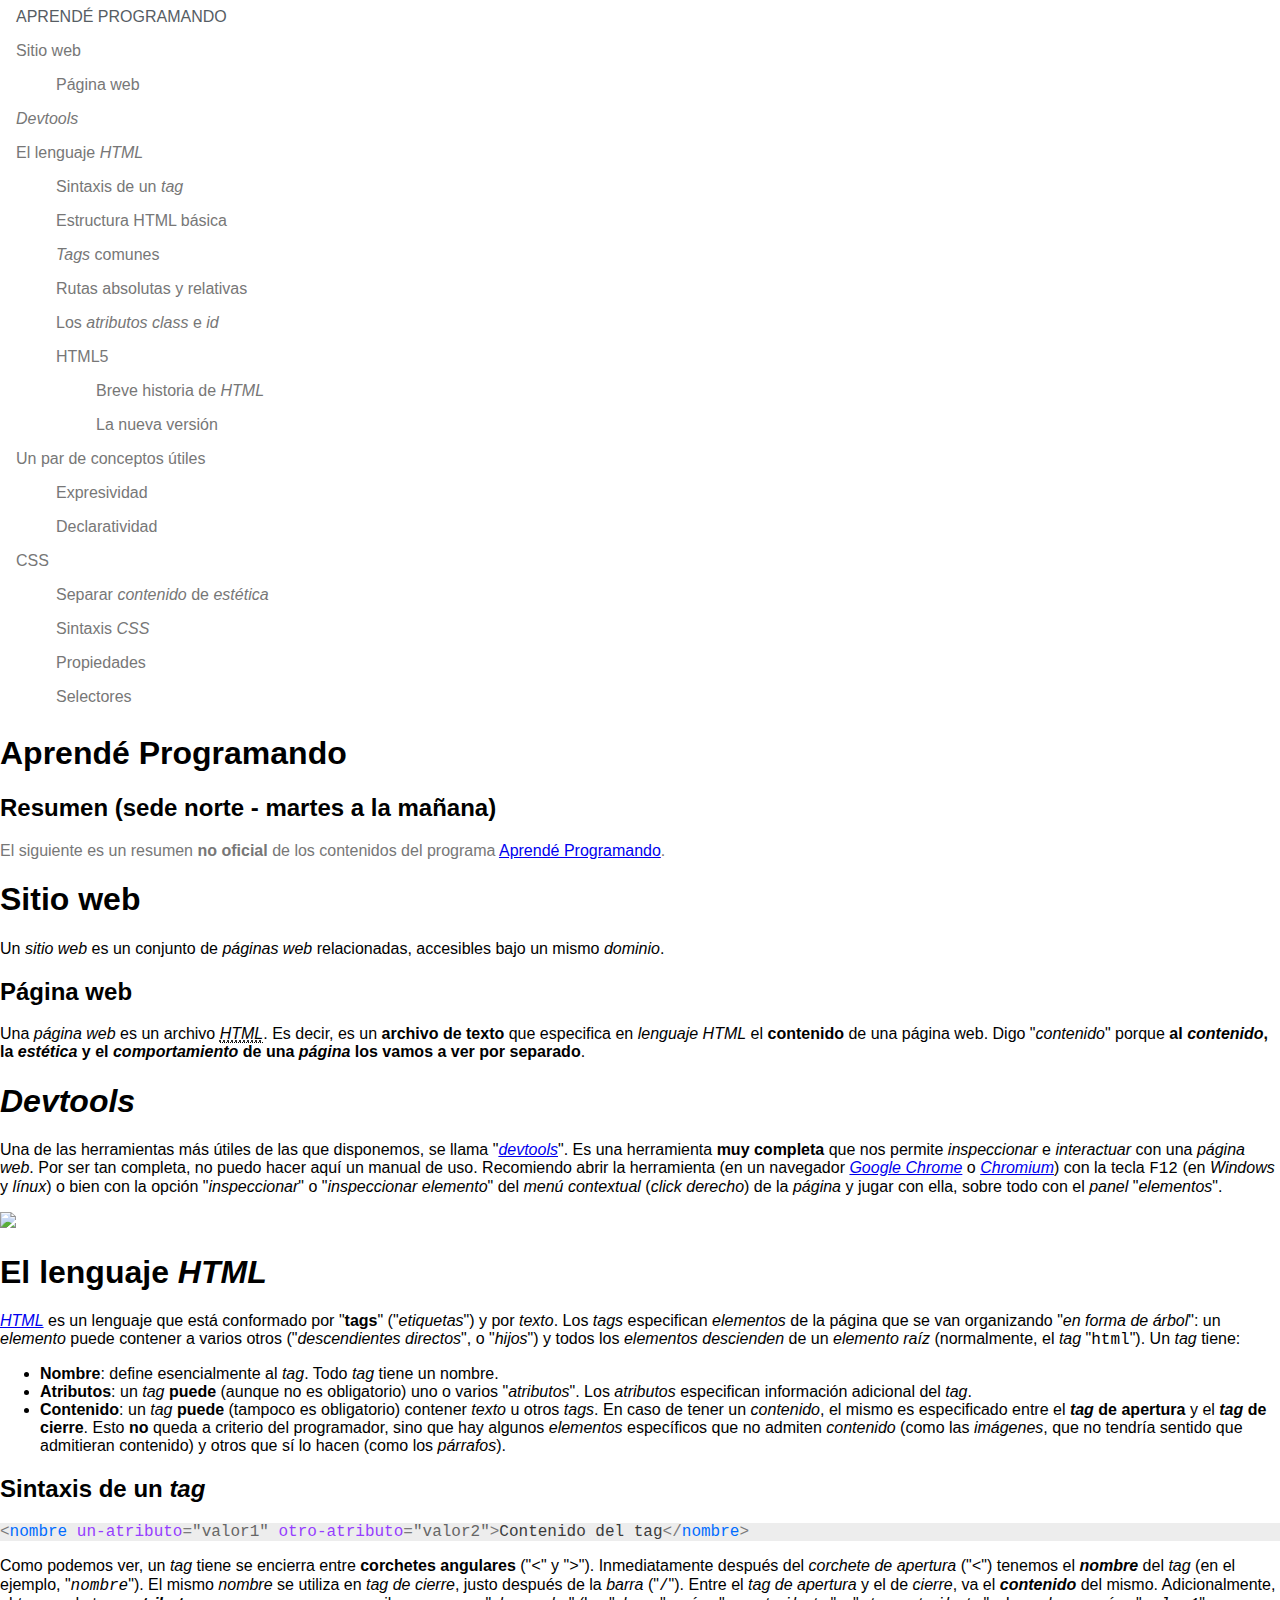
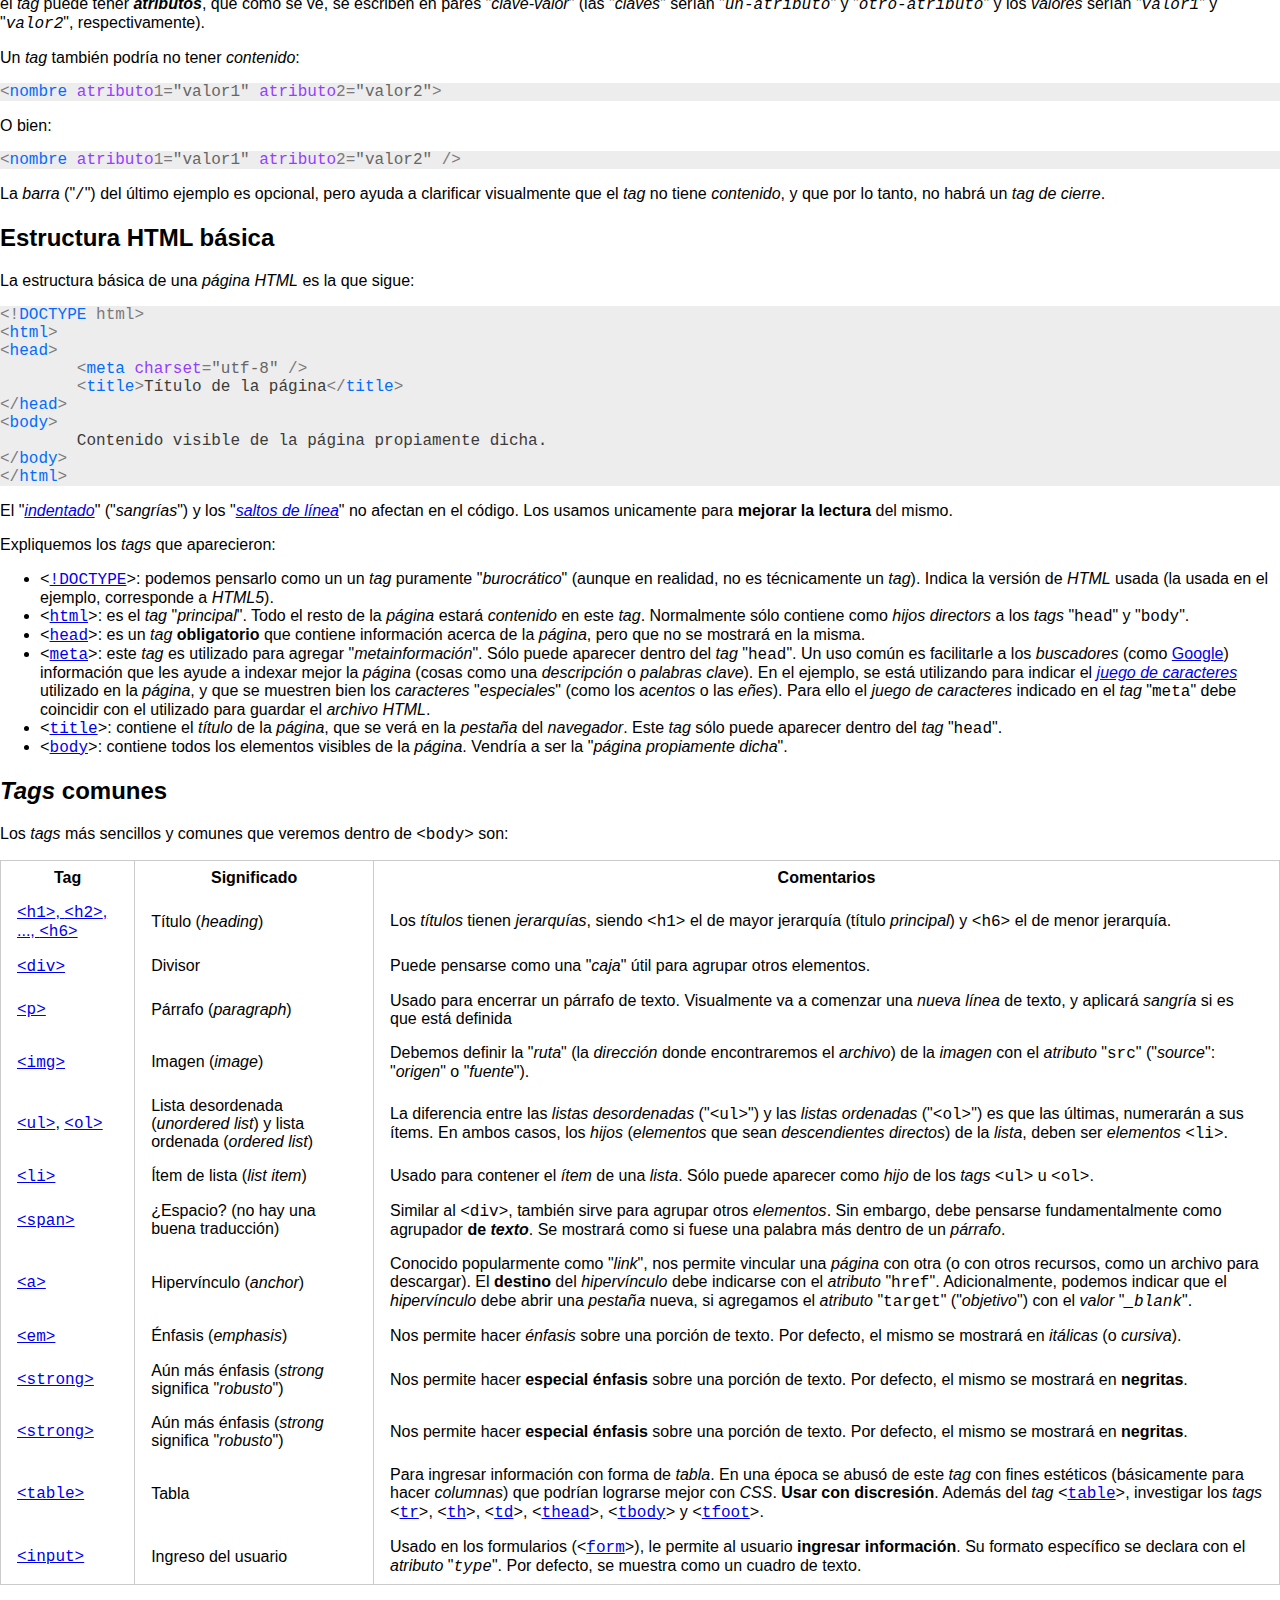
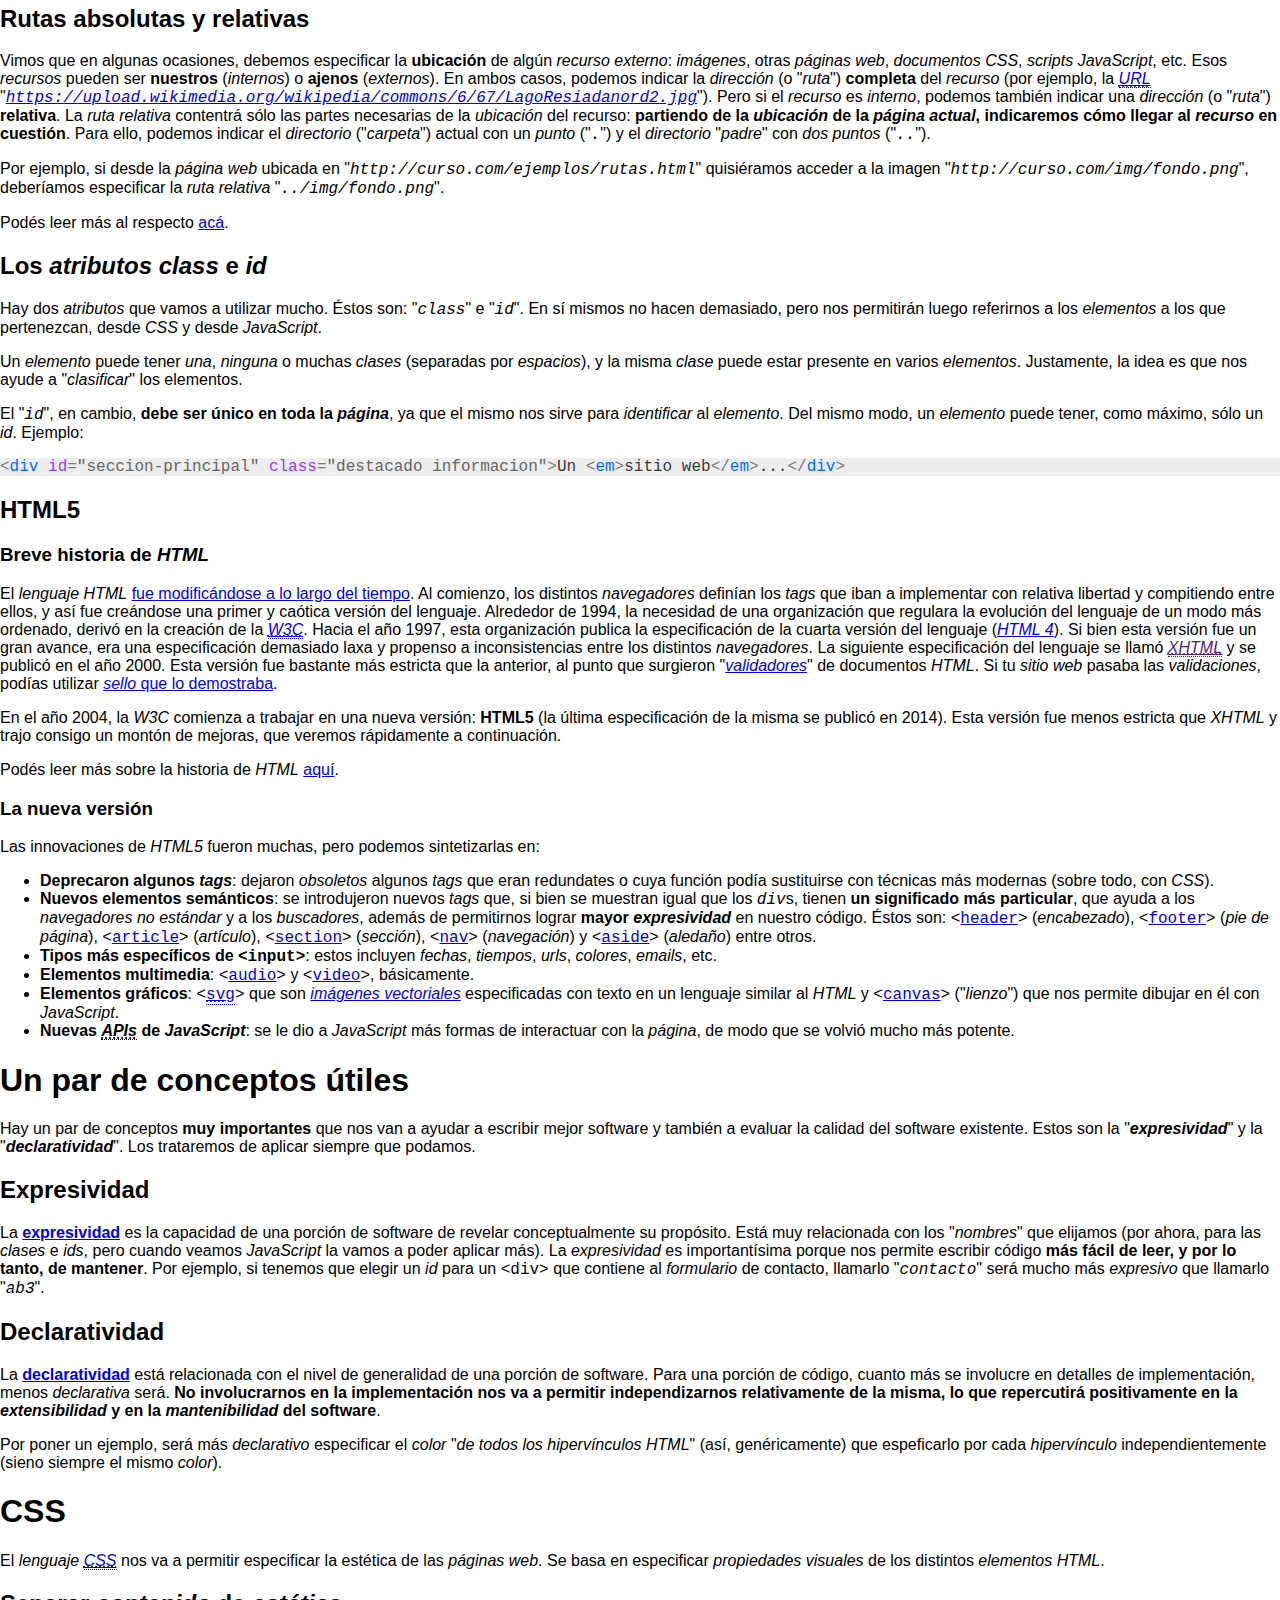
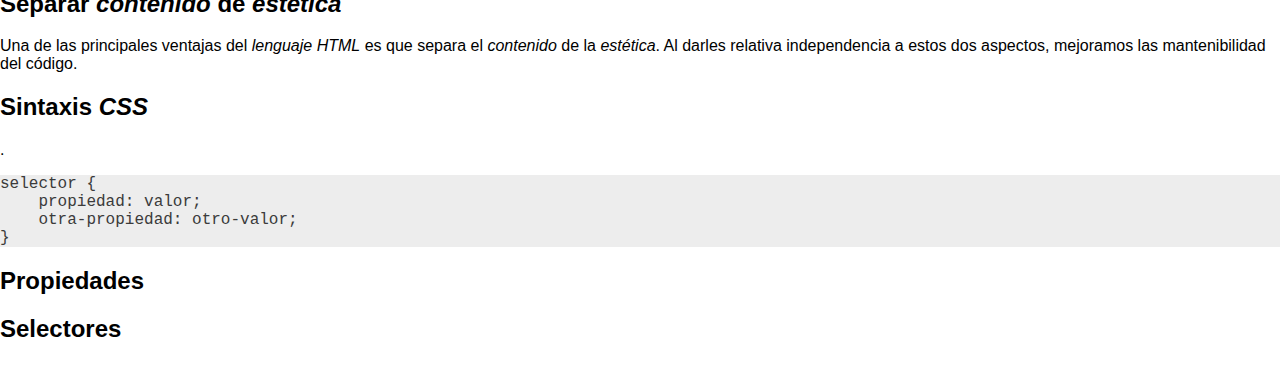
==== index.html @ 806b6cbf "Más cambios" ====
<!doctype html>
<html lang="en">

<head>
	<meta charset="utf-8">
	<meta name="viewport" content="width=device-width, initial-scale=1.0">
	<meta name="description" content="Resumen no oficial de los contenidos del programa Aprendé Programando (curso del martes a la mañana, sede norte).">
	<title>Resumen no oficial de Aprendé Programando</title>
	<link rel="stylesheet" href="./css/pure-min.css">
	<link rel="stylesheet" href="./css/side-bar.css">
	<link rel="stylesheet" href="./css/estilos.css">
</head>

<body>
	<div id="layout">
		<!-- Menu toggle -->
		<a href="#menu" id="menuLink" class="menu-link">
			<!-- Hamburger icon -->
			<span></span>
		</a>
		<div id="menu">
			<div class="pure-menu">
				<a class="pure-menu-heading" href="#">Aprendé Programando</a>
				<ul class="pure-menu-list">
					<li class="pure-menu-item"><a href="#sitio-web" class="pure-menu-link">Sitio web</a>
						<ul>
							<li class="pure-menu-item"><a href="#pagina-web" class="pure-menu-link">Página web</a></li>
						</ul>
					</li>
					<li class="pure-menu-item"><a href="#devtools" class="pure-menu-link"><em>Devtools</em></a></li>
					<li class="pure-menu-item" class="menu-item-divided pure-menu-selected">
						<a href="#lenguaje-html" class="pure-menu-link">El lenguaje <em>HTML</em></a>
						<ul>
							<li class="pure-menu-item"><a href="#sintaxis-tag" class="pure-menu-link">Sintaxis de un <em>tag</em></a></li>
							<li class="pure-menu-item"><a href="#estructura-html-basica" class="pure-menu-link">Estructura HTML básica</a></li>
							<li class="pure-menu-item"><a href="#tags-comunes" class="pure-menu-link"><em>Tags</em> comunes</a></li>
							<li class="pure-menu-item"><a href="#rutas-absolutas-relativas" class="pure-menu-link">Rutas absolutas y relativas</a></li>
							<li class="pure-menu-item"><a href="#atributos-class-id" class="pure-menu-link">Los <em>atributos class</em> e <em>id</em></a></li>
							<li class="pure-menu-item"><a href="#html5" class="pure-menu-link">HTML5</a>
								<ul>
									<li class="pure-menu-item"><a href="#breve-historia-html" class="pure-menu-link">Breve historia de <em>HTML</em></a></li>
									<li class="pure-menu-item"><a href="#nueva-version-html" class="pure-menu-link">La nueva versión</a></li>
								</ul>
							</li>
						</ul>
					</li>
					<li class="pure-menu-item" class="menu-item-divided pure-menu-selected">
						<a href="#par-conceptos-utiles" class="pure-menu-link">Un par de conceptos útiles</a>
						<ul>
							<li class="pure-menu-item"><a href="#expresividad" class="pure-menu-link">Expresividad</a></li>
							<li class="pure-menu-item"><a href="#declaratividad" class="pure-menu-link">Declaratividad</a></li>
						</ul>
					</li>
					<li class="pure-menu-item" class="menu-item-divided pure-menu-selected">
						<a href="#css" class="pure-menu-link">CSS</a>
						<ul>
							<li class="pure-menu-item"><a href="#separar-contenido-estetica" class="pure-menu-link">Separar <em>contenido</em> de <em>estética</em></a></li>
							<li class="pure-menu-item"><a href="#sintaxis-css" class="pure-menu-link">Sintaxis <em>CSS</em></a></li>
							<li class="pure-menu-item"><a href="#propiedades-css" class="pure-menu-link">Propiedades</a></li>
							<li class="pure-menu-item"><a href="#selectores-css" class="pure-menu-link">Selectores</a></li>
						</ul>
					</li>
				</ul>
			</div>
		</div>
		<div id="main">
			<div class="header">
				<h1>Aprendé Programando</h1>
				<h2>Resumen (sede norte - martes a la mañana)</h2>
				<div class="content">
					<p style="color: #777; text-align: left;">El siguiente es un resumen <strong>no oficial</strong> de los contenidos del programa <a href="http://www.buenosaires.gob.ar/educacion/aprendeprogramando" target="_blank">Aprendé Programando</a>.</p>
				</div>
			</div>
			<div class="content">
				<h1 class="content-subhead" id="sitio-web">Sitio web</h1>
				<p>Un <em>sitio web</em> es un conjunto de <em>páginas web</em> relacionadas, accesibles bajo un mismo <em>dominio</em>.</p>
				
				<h2 class="content-subhead" id="pagina-web">Página web</h2>
				<p>Una <em>página web</em> es un archivo <em><abbr title="Hypertext Mark-up Language">HTML</abbr></em>. Es decir, es un <strong>archivo de texto</strong> que especifica en <em>lenguaje HTML</em> el <strong>contenido</strong> de una página web. Digo &quot;<em>contenido</em>&quot; porque <strong>al <em>contenido</em>, la <em>estética</em> y el <em>comportamiento</em> de una <em>página</em> los vamos a ver por separado</strong>.</p>

				<h1 class="content-subhead" id="devtools"><em>Devtools</em></h1>
				<p>Una de las herramientas más útiles de las que disponemos, se llama &quot;<em><a href="https://developer.chrome.com/devtools" target="_blank">devtools</a></em>&quot;. Es una herramienta <strong>muy completa</strong> que nos permite <em>inspeccionar</em> e <em>interactuar</em> con una <em>página web</em>. Por ser tan completa, no puedo hacer aquí un manual de uso. Recomiendo abrir la herramienta (en un navegador <em><a href="https://www.google.com/chrome/" target="_blank">Google Chrome</a></em> o <em><a href="https://www.chromium.org/" target="_blank">Chromium</a></em>) con la tecla <code>F12</code> (en <em>Windows</em> y <em>línux</em>) o bien con la opción &quot;<em>inspeccionar</em>&quot; o &quot;<em>inspeccionar elemento</em>&quot; del <em>menú contextual</em> (<em>click derecho</em>) de la <em>página</em> y jugar con ella, sobre todo con el <em>panel</em> &quot;<em>elementos</em>&quot;.</p>
				<div><img src="./img/devtools-window.png" style="width: 100%;" /></div>

				<h1 class="content-subhead" id="lenguaje-html">El lenguaje <em>HTML</em></h1>
				<p><em><a href="https://es.wikipedia.org/wiki/HTML" target="_blank">HTML</a></em> es un lenguaje que está conformado por &quot;<strong>tags</strong>&quot; (&quot;<em>etiquetas</em>&quot;) y por <em>texto</em>. Los <em>tags</em> especifican <em>elementos</em> de la página que se van organizando &quot;<em>en forma de árbol</em>&quot;: un <em>elemento</em> puede contener a varios otros (&quot;<em>descendientes directos</em>&quot;, o &quot;<em>hijos</em>&quot;) y todos los <em>elementos descienden</em> de un <em>elemento raíz</em> (normalmente, el <em>tag</em> &quot;<code>html</code>&quot;). Un <em>tag</em> tiene:
					<ul>
						<li><strong>Nombre</strong>: define esencialmente al <em>tag</em>. Todo <em>tag</em> tiene un nombre.</li>
						<li><strong>Atributos</strong>: un <em>tag</em> <strong>puede</strong> (aunque no es obligatorio) uno o varios &quot;<em>atributos</em>&quot;. Los <em>atributos</em> especifican información adicional del <em>tag</em>.</li>
						<li><strong>Contenido</strong>: un <em>tag</em> <strong>puede</strong> (tampoco es obligatorio) contener <em>texto</em> u otros <em>tags</em>. En caso de tener un <em>contenido</em>, el mismo es especificado entre el <strong><em>tag</em> de apertura</strong> y el <strong><em>tag</em> de cierre</strong>. Esto <strong>no</strong> queda a criterio del programador, sino que hay algunos <em>elementos</em> específicos que no admiten <em>contenido</em> (como las <em>imágenes</em>, que no tendría sentido que admitieran contenido) y otros que sí lo hacen (como los <em>párrafos</em>).</li>
					</ul>
				</p>

				<h2 class="content-subhead" id="sintaxis-tag">Sintaxis de un <em>tag</em></h2>
<pre style="background:#ededed;color:#3b3b3b"><span style="color:#7a7a7a">&lt;<span style="color:#016cff">nombre</span> <span style="color:#963dff">un-atributo</span>=<span style="color:#666">"valor1"</span> <span style="color:#963dff">otro-atributo</span>=<span style="color:#666">"valor2"</span>></span>Contenido del tag<span style="color:#7a7a7a">&lt;/<span style="color:#016cff">nombre</span>></span>
</pre>
				<p>Como podemos ver, un <em>tag</em> tiene se encierra entre <strong>corchetes angulares</strong> (&quot;<code>&lt;</code>&quot; y &quot;<code>&gt;</code>&quot;). Inmediatamente después del <em>corchete de apertura</em> (&quot;<code>&lt;</code>&quot;) tenemos el <strong><em>nombre</em></strong> del <em>tag</em> (en el ejemplo, &quot;<em><code>nombre</code></em>&quot;). El mismo <em>nombre</em> se utiliza en <em>tag de cierre</em>, justo después de la <em>barra</em> (&quot;<code>/</code>&quot;). Entre el <em>tag de apertura</em> y el de <em>cierre</em>, va el <strong><em>contenido</em></strong> del mismo. Adicionalmente, el <em>tag</em> puede tener <strong><em>atributos</em></strong>, que como se ve, se escriben en pares &quot;<em>clave-valor</em>&quot; (las &quot;<em>claves</em>&quot; serían &quot;<em><code>un-atributo</code></em>&quot; y &quot;<em><code>otro-atributo</code></em>&quot; y los <em>valores</em> serían &quot;<em><code>valor1</code></em>&quot; y &quot;<em><code>valor2</code></em>&quot;, respectivamente).</p>
				<p>Un <em>tag</em> también podría no tener <em>contenido</em>:</p>
<pre style="background:#ededed;color:#3b3b3b"><span style="color:#7a7a7a">&lt;<span style="color:#016cff">nombre</span> <span style="color:#963dff">atributo</span>1=<span style="color:#666">"valor1"</span> <span style="color:#963dff">atributo</span>2=<span style="color:#666">"valor2"</span>></span>
</pre>
				<p>O bien:</p>
<pre style="background:#ededed;color:#3b3b3b"><span style="color:#7a7a7a">&lt;<span style="color:#016cff">nombre</span> <span style="color:#963dff">atributo</span>1=<span style="color:#666">"valor1"</span> <span style="color:#963dff">atributo</span>2=<span style="color:#666">"valor2"</span> /></span>
</pre>
				<p>La <em>barra</em> (&quot;<code>/</code>&quot;) del último ejemplo es opcional, pero ayuda a clarificar visualmente que el <em>tag</em> no tiene <em>contenido</em>, y que por lo tanto, no habrá un <em>tag de cierre</em>.</p>

				<h2 class="content-subhead" id="estructura-html-basica">Estructura HTML básica</h2>
				<p>La estructura básica de una <em>página HTML</em> es la que sigue:</p>
<pre style="background:#ededed;color:#3b3b3b"><span style="color:#7a7a7a">&lt;!<span style="color:#7a7a7a"><span style="color:#016cff">DOCTYPE</span> html</span>></span>
<span style="color:#7a7a7a">&lt;<span style="color:#016cff">html</span>></span>
<span style="color:#7a7a7a">&lt;<span style="color:#016cff">head</span>></span>
	<span style="color:#7a7a7a">&lt;<span style="color:#016cff">meta</span> <span style="color:#963dff">charset</span>=<span style="color:#666">"utf-8"</span> /></span>
 	<span style="color:#7a7a7a">&lt;<span style="color:#016cff">title</span>></span>Título de la página<span style="color:#7a7a7a">&lt;/<span style="color:#016cff">title</span>></span>
<span style="color:#7a7a7a">&lt;/<span style="color:#016cff">head</span>></span>
<span style="color:#7a7a7a">&lt;<span style="color:#016cff">body</span>></span>
	Contenido visible de la página propiamente dicha.
<span style="color:#7a7a7a">&lt;/<span style="color:#016cff">body</span>></span>
<span style="color:#7a7a7a">&lt;/<span style="color:#016cff">html</span>></span>
</pre>
				<p>El &quot;<em><a href="https://es.wikipedia.org/wiki/Indentaci%C3%B3n" target="_blank">indentado</a></em>&quot; (&quot;<em>sangrías</em>&quot;) y los &quot;<em><a href="https://es.wikipedia.org/wiki/Nueva_l%C3%ADnea" target="_blank">saltos de línea</a></em>&quot; no afectan en el código. Los usamos unicamente para <strong>mejorar la lectura</strong> del mismo.</p>
				<p>Expliquemos los <em>tags</em> que aparecieron:
					<ul>
						<li><code>&lt;<a href="http://www.w3schools.com/tags/tag_doctype.asp" target="_blank">!DOCTYPE</a>&gt;</code>: podemos pensarlo como un un <em>tag</em> puramente &quot;<em>burocrático</em>&quot; (aunque en realidad, no es técnicamente un <em>tag</em>). Indica la versión de <em>HTML</em> usada (la usada en el ejemplo, corresponde a <em>HTML5</em>).</li>
						<li><code>&lt;<a href="http://www.w3schools.com/tags/tag_html.asp" target="_blank">html</a>&gt;</code>: es el <em>tag</em> &quot;<em>principal</em>&quot;. Todo el resto de la <em>página</em> estará <em>contenido</em> en este <em>tag</em>. Normalmente sólo contiene como <em>hijos directors</em> a los <em>tags</em> &quot;<code>head</code>&quot; y &quot;<code>body</code>&quot;.</li>
						<li><code>&lt;<a href="http://www.w3schools.com/tags/tag_head.asp" target="_blank">head</a>&gt;</code>: es un <em>tag</em> <strong>obligatorio</strong> que contiene información acerca de la <em>página</em>, pero que no se mostrará en la misma.</li>
						<li><code>&lt;<a href="http://www.w3schools.com/tags/tag_meta.asp" target="_blank">meta</a>&gt;</code>: este <em>tag</em> es utilizado para agregar &quot;<em>metainformación</em>&quot;. Sólo puede aparecer dentro del <em>tag</em> &quot;<code>head</code>&quot;. Un uso común es facilitarle a los <em>buscadores</em> (como <a href="http://google.com" target="_blank">Google</a>) información que les ayude a indexar mejor la <em>página</em> (cosas como una <em>descripción</em> o <em>palabras clave</em>). En el ejemplo, se está utilizando para indicar el <em><a href="http://desarrolloweb.dlsi.ua.es/libros/html-css/el-juego-de-caracteres" target="_blank">juego de caracteres</a></em> utilizado en la <em>página</em>, y que se muestren bien los <em>caracteres</em> &quot;<em>especiales</em>&quot; (como los <em>acentos</em> o las <em>eñes</em>). Para ello el <em>juego de caracteres</em> indicado en el <em>tag</em> &quot;<code>meta</code>&quot; debe coincidir con el utilizado para guardar el <em>archivo HTML</em>.</li>
						<li><code>&lt;<a href="http://www.w3schools.com/tags/tag_title.asp" target="_blank">title</a>&gt;</code>: contiene el <em>título</em> de la <em>página</em>, que se verá en la <em>pestaña</em> del <em>navegador</em>. Este <em>tag</em> sólo puede aparecer dentro del <em>tag</em> &quot;<code>head</code>&quot;.</li>
						<li><code>&lt;<a href="http://www.w3schools.com/tags/tag_body.asp" target="_blank">body</a>&gt;</code>: contiene todos los elementos visibles de la <em>página</em>. Vendría a ser la &quot;<em>página propiamente dicha</em>&quot;.</li>
					</ul>
				</p>

				<h2 class="content-subhead" id="tags-comunes"><em>Tags</em> comunes</h2>
				<p>Los <em>tags</em> más sencillos y comunes que veremos dentro de <code>&lt;body&gt;</code> son:</p>
				<table class="pure-table">
					<tr>
						<th>
							Tag
						</th>
						<th>
							Significado
						</th>
						<th>
							Comentarios
						</th>
					</tr>
					<tr>
						<td><a href="http://www.w3schools.com/tags/tag_hn.asp" target="_blank"><code>&lt;h1&gt;</code>, <code>&lt;h2&gt;</code>, ..., <code>&lt;h6&gt;</code></a></td>
						<td>Título (<em>heading</em>)</td>
						<td>Los <em>títulos</em> tienen <em>jerarquías</em>, siendo <code>&lt;h1&gt;</code> el de mayor jerarquía (título <em>principal</em>) y <code>&lt;h6&gt;</code> el de menor jerarquía.</td>
					</tr>
					<tr>
						<td><a href="http://www.w3schools.com/tags/tag_div.asp" target="_blank"><code>&lt;div&gt;</code></code></td>
						<td>Divisor</td>
						<td>Puede pensarse como una &quot;<em>caja</em>&quot; útil para agrupar otros elementos.</td>
					</tr>
					<tr>
						<td><a href="http://www.w3schools.com/tags/tag_p.asp" target="_blank"><code>&lt;p&gt;</code></a></td>
						<td>Párrafo (<em>paragraph</em>)</td>
						<td>Usado para encerrar un párrafo de texto. Visualmente va a comenzar una <em>nueva línea</em> de texto, y aplicará <em>sangría</em> si es que está definida</td>
					</tr>
					<tr>
						<td><a href="http://www.w3schools.com/tags/tag_img.asp" target="_blank"><code>&lt;img&gt;</code></a></td>
						<td>Imagen (<em>image</em>)</td>
						<td>Debemos definir la &quot;<em>ruta</em>&quot; (la <em>dirección</em> donde encontraremos el <em>archivo</em>) de la <em>imagen</em> con el <em>atributo</em> &quot;<code>src</code>&quot; (&quot;<em>source</em>&quot;: &quot;<em>origen</em>&quot; o &quot;<em>fuente</em>&quot;).</td>
					</tr>
					<tr>
						<td><a href="http://www.w3schools.com/tags/tag_ul.asp" target="_blank"><code>&lt;ul&gt;</code></a>, <a href="http://www.w3schools.com/tags/tag_ol.asp" target="_blank"><code>&lt;ol&gt;</code></a></td>
						<td>Lista desordenada (<em>unordered list</em>) y lista ordenada (<em>ordered list</em>)</td>
						<td>La diferencia entre las <em>listas desordenadas</em> (&quot;<code>&lt;ul&gt;</code>&quot;) y las <em>listas ordenadas</em> (&quot;<code>&lt;ol&gt;</code>&quot;) es que las últimas, numerarán a sus ítems. En ambos casos, los <em>hijos</em> (<em>elementos</em> que sean <em>descendientes directos</em>) de la <em>lista</em>, deben ser <em>elementos</em> <code>&lt;li&gt;</code>.</td>
					</tr>
					<tr>
						<td><a href="http://www.w3schools.com/tags/tag_li.asp" target="_blank"><code>&lt;li&gt;</code></a></td>
						<td>Ítem de lista (<em>list item</em>)</td>
						<td>Usado para contener el <em>ítem</em> de una <em>lista</em>. Sólo puede aparecer como <em>hijo</em> de los <em>tags</em> <code>&lt;ul&gt;</code> u <code>&lt;ol&gt;</code>.</td>
					</tr>
					<tr>
						<td><a href="http://www.w3schools.com/tags/tag_span.asp" target="_blank"><code>&lt;span&gt;</code></a></td>
						<td>¿Espacio? (no hay una buena traducción)</td>
						<td>Similar al <code>&lt;div&gt;</code>, también sirve para agrupar otros <em>elementos</em>. Sin embargo, debe pensarse fundamentalmente como agrupador <strong>de <em>texto</em></strong>. Se mostrará como si fuese una palabra más dentro de un <em>párrafo</em>.</td>
					</tr>
					<tr>
						<td><a href="http://www.w3schools.com/tags/tag_a.asp" target="_blank"><code>&lt;a&gt;</code></a></td>
						<td>Hipervínculo (<em>anchor</em>)</td>
						<td>Conocido popularmente como &quot;<em>link</em>&quot;, nos permite vincular una <em>página</em> con otra (o con otros recursos, como un archivo para descargar). El <strong>destino</strong> del <em>hipervínculo</em> debe indicarse con el <em>atributo</em> &quot;<code>href</code>&quot;. Adicionalmente, podemos indicar que el <em>hipervínculo</em> debe abrir una <em>pestaña</em> nueva, si agregamos el <em>atributo</em> &quot;<code>target</code>&quot; (&quot;<em>objetivo</em>&quot;) con el <em>valor</em> &quot;<code><em>_blank</em></code>&quot;.</td>
					</tr>
					<tr>
						<td><a href="http://www.w3schools.com/tags/tag_em.asp" target="_blank"><code>&lt;em&gt;</code></a></td>
						<td>Énfasis (<em>emphasis</em>)</td>
						<td>Nos permite hacer <em>énfasis</em> sobre una porción de texto. Por defecto, el mismo se mostrará en <em>itálicas</em> (o <em>cursiva</em>).</td>
					</tr>
					<tr>
						<td><a href="http://www.w3schools.com/tags/tag_strong.asp" target="_blank"><code>&lt;strong&gt;</code></a></td>
						<td>Aún más énfasis (<em>strong</em> significa &quot;<em>robusto</em>&quot;)</td>
						<td>Nos permite hacer <strong>especial énfasis</strong> sobre una porción de texto. Por defecto, el mismo se mostrará en <strong>negritas</strong>.</td>
					</tr>
					<tr>
						<td><a href="http://www.w3schools.com/tags/tag_strong.asp" target="_blank"><code>&lt;strong&gt;</code></a></td>
						<td>Aún más énfasis (<em>strong</em> significa &quot;<em>robusto</em>&quot;)</td>
						<td>Nos permite hacer <strong>especial énfasis</strong> sobre una porción de texto. Por defecto, el mismo se mostrará en <strong>negritas</strong>.</td>
					</tr>
					<tr>
						<td><a href="http://www.w3schools.com/tags/tag_table.asp" target="_blank"><code>&lt;table&gt;</code></a></td>
						<td>Tabla</td>
						<td>Para ingresar información con forma de <em>tabla</em>. En una época se abusó de este <em>tag</em> con fines estéticos (básicamente para hacer <em>columnas</em>) que podrían lograrse mejor con <em>CSS</em>. <strong>Usar con discresión</strong>. Además del <em>tag</em> <code>&lt;<a href="http://www.w3schools.com/tags/tag_table.asp" target="_blank">table</a>&gt;</code>, investigar los <em>tags</em> <code>&lt;<a href="http://www.w3schools.com/tags/tag_tr.asp" target="_blank">tr</a>&gt;</code>, <code>&lt;<a href="http://www.w3schools.com/tags/tag_th.asp" target="_blank">th</a>&gt;</code>, <code>&lt;<a href="http://www.w3schools.com/tags/tag_td.asp" target="_blank">td</a>&gt;</code>, <code>&lt;<a href="http://www.w3schools.com/tags/tag_thead.asp" target="_blank">thead</a>&gt;</code>, <code>&lt;<a href="http://www.w3schools.com/tags/tag_tbody.asp" target="_blank">tbody</a>&gt;</code> y <code>&lt;<a href="http://www.w3schools.com/tags/tag_tfoot.asp" target="_blank">tfoot</a>&gt;</code>.</td>
					</tr>
					<tr>
						<td><a href="http://www.w3schools.com/tags/tag_input.asp" target="_blank"><code>&lt;input&gt;</code></a></td>
						<td>Ingreso del usuario</td>
						<td>Usado en los formularios (<code>&lt;<a href="http://www.w3schools.com/tags/tag_form.asp" target="_blank">form</a>&gt;</code>), le permite al usuario <strong>ingresar información</strong>. Su formato específico se declara con el <em>atributo</em> &quot;<code><em>type</em></code>&quot;. Por defecto, se muestra como un cuadro de texto.</td>
					</tr>
				</table>

				<h2 class="content-subhead" id="rutas-absolutas-relativas">Rutas absolutas y relativas</h2>
				<p>Vimos que en algunas ocasiones, debemos especificar la <strong>ubicación</strong> de algún <em>recurso externo</em>: <em>imágenes</em>, otras <em>páginas web</em>, <em>documentos CSS</em>, <em>scripts JavaScript</em>, etc. Esos <em>recursos</em> pueden ser <strong>nuestros</strong> (<em>internos</em>) o <strong>ajenos</strong> (<em>externos</em>). En ambos casos, podemos indicar la <em>dirección</em> (o &quot;<em>ruta</em>&quot;) <strong>completa</strong> del <em>recurso</em> (por ejemplo, la <em><a href="https://es.wikipedia.org/wiki/Localizador_de_recursos_uniforme" target="_blank"><abbr title="Uniform Resource Locator">URL</abbr></a></em> &quot;<code><em><a href="https://upload.wikimedia.org/wikipedia/commons/6/67/LagoResiadanord2.jpg" target="_blank">https://upload.wikimedia.org/wikipedia/commons/6/67/LagoResiadanord2.jpg</a></em></code>&quot;). Pero si el <em>recurso</em> es <em>interno</em>, podemos también indicar una <em>dirección</em> (o &quot;<em>ruta</em>&quot;) <strong>relativa</strong>. La <em>ruta relativa</em> contentrá sólo las partes necesarias de la <em>ubicación</em> del recurso: <strong>partiendo de la <em>ubicación</em> de la <em>página actual</em>, indicaremos cómo llegar al <em>recurso</em> en cuestión</strong>. Para ello, podemos indicar el <em>directorio</em> (&quot;<em>carpeta</em>&quot;) actual con un <em>punto</em> (&quot;<code><em>.</em></code>&quot;) y el <em>directorio</em> &quot;<em>padre</em>&quot; con <em>dos puntos</em> (&quot;<code><em>..</em></code>&quot;).</p>
				<p>Por ejemplo, si desde la <em>página web</em> ubicada en &quot;<code><em>http://curso.com/ejemplos/rutas.html</em></code>&quot; quisiéramos acceder a la imagen &quot;<code><em>http://curso.com/img/fondo.png</em></code>&quot;, deberíamos especificar la <em>ruta relativa</em> &quot;<code><em>../img/fondo.png</em></code>&quot;.</p>
				<p>Podés leer más al respecto <a href="http://librosweb.es/libro/xhtml/capitulo_4/enlaces_relativos_y_absolutos.html" target="_blank">acá</a>.</p>

				<h2 class="content-subhead" id="atributos-class-id">Los <em>atributos class</em> e <em>id</em></h2>
				<p>Hay dos <em>atributos</em> que vamos a utilizar mucho. Éstos son: &quot;<code><em>class</em></code>&quot; e &quot;<code><em>id</em></code>&quot;. En sí mismos no hacen demasiado, pero nos permitirán luego referirnos a los <em>elementos</em> a los que pertenezcan, desde <em>CSS</em> y desde <em>JavaScript</em>.</p>
				<p>Un <em>elemento</em> puede tener <em>una</em>, <em>ninguna</em> o muchas <em>clases</em> (separadas por <em>espacios</em>), y la misma <em>clase</em> puede estar presente en varios <em>elementos</em>. Justamente, la idea es que nos ayude a &quot;<em>clasificar</em>&quot; los elementos.</p>
				<p>El &quot;<code><em>id</em></code>&quot;, en cambio, <strong>debe ser único en toda la <em>página</em></strong>, ya que el mismo nos sirve para <em>identificar</em> al <em>elemento</em>. Del mismo modo, un <em>elemento</em> puede tener, como máximo, sólo un <em>id</em>. Ejemplo:</p>
<pre style="background:#ededed;color:#3b3b3b"><span style="color:#7a7a7a">&lt;<span style="color:#016cff">div</span> <span style="color:#963dff">id</span>=<span style="color:#666">"seccion-principal"</span> <span style="color:#963dff">class</span>=<span style="color:#666">"destacado informacion"</span>></span>Un <span style="color:#7a7a7a">&lt;<span style="color:#016cff">em</span>></span>sitio web<span style="color:#7a7a7a">&lt;/<span style="color:#016cff">em</span>></span>...<span style="color:#7a7a7a">&lt;/<span style="color:#016cff">div</span>></span>
</pre>


				<h2 class="content-subhead" id="html5">HTML5</h2>

				<h3 class="content-subhead" id="breve-historia-html">Breve historia de <em>HTML</em></h3>
				<p>El <em>lenguaje HTML</em> <a href="https://es.wikipedia.org/wiki/HTML#Historia_del_est.C3.A1ndar" target="_blank">fue modificándose a lo largo del tiempo</a>. Al comienzo, los distintos <em>navegadores</em> definían los <em>tags</em> que iban a implementar con relativa libertad y compitiendo entre ellos, y así fue creándose una primer y caótica versión del lenguaje. Alrededor de 1994, la necesidad de una organización que regulara la evolución del lenguaje de un modo más ordenado, derivó en la creación de la <em><a href="https://www.w3.org/" target="_blank"><abbr title="World Wide Web Consortium">W3C</abbr></a></em>. Hacia el año 1997, esta organización publica la especificación de la cuarta versión del lenguaje (<em><a href="https://es.wikipedia.org/wiki/HTML_4.0" target="_blank">HTML 4</a></em>). Si bien esta versión fue un gran avance, era una especificación demasiado laxa y propenso a inconsistencias entre los distintos <em>navegadores</em>. La siguiente especificación del lenguaje se llamó <em><a href="" target="_blank"><abbr title="eXtensible HTML">XHTML</abbr></a></em> y se publicó en el año 2000. Esta versión fue bastante más estricta que la anterior, al punto que surgieron &quot;<em><a href="https://validator.w3.org/" target="_blank">validadores</a></em>&quot; de documentos <em>HTML</em>. Si tu <em>sitio web</em> pasaba las <em>validaciones</em>, podías utilizar <a href="https://www.w3.org/Icons/valid-xhtml11" target="_blank"><em>sello</em> que lo demostraba</a>.</p>
				<p>En el año 2004, la <em>W3C</em> comienza a trabajar en una nueva versión: <strong>HTML5</strong> (la última especificación de la misma se publicó en 2014). Esta versión fue menos estricta que <em>XHTML</em> y trajo consigo un montón de mejoras, que veremos rápidamente a continuación.</p>
				<p>Podés leer más sobre la historia de <em>HTML</em> <a href="http://librosweb.es/libro/xhtml/capitulo_1/breve_historia_de_html.html" target="_blank">aquí</a>.</p>

				<h3 class="content-subhead" id="nueva-version-html">La nueva versión</h3>
				<p>Las innovaciones de <em>HTML5</em> fueron muchas, pero podemos sintetizarlas en:
					<ul>
						<li><strong>Deprecaron algunos <em>tags</em></strong>: dejaron <em>obsoletos</em> algunos <em>tags</em> que eran redundates o cuya función podía sustituirse con técnicas más modernas (sobre todo, con <em>CSS</em>).</li>
						<li><strong>Nuevos elementos semánticos</strong>: se introdujeron nuevos <em>tags</em> que, si bien se muestran igual que los <em><code>div</code></em>s, tienen <strong>un significado más particular</strong>, que ayuda a los <em>navegadores no estándar</em> y a los <em>buscadores</em>, además de permitirnos lograr <strong>mayor <em>expresividad</em></strong> en nuestro código. Éstos son: <code>&lt;<a href="http://www.w3schools.com/tags/tag_header.asp" target="_blank">header</a>&gt;</code> (<em>encabezado</em>), <code>&lt;<a href="http://www.w3schools.com/tags/tag_footer.asp" target="_blank">footer</a>&gt;</code> (<em>pie de página</em>), <code>&lt;<a href="http://www.w3schools.com/tags/tag_article.asp" target="_blank">article</a>&gt;</code> (<em>artículo</em>), <code>&lt;<a href="http://www.w3schools.com/tags/tag_section.asp" target="_blank">section</a>&gt;</code> (<em>sección</em>), <code>&lt;<a href="http://www.w3schools.com/tags/tag_nav.asp" target="_blank">nav</a>&gt;</code> (<em>navegación</em>) y <code>&lt;<a href="http://www.w3schools.com/tags/tag_aside.asp" target="_blank">aside</a>&gt;</code> (<em>aledaño</em>) entre otros.</li>
						<li><strong>Tipos más específicos de <code>&lt;input&gt;</code></strong>: estos incluyen <em>fechas</em>, <em>tiempos</em>, <em>urls</em>, <em>colores</em>, <em>emails</em>, etc.</li>
						<li><strong>Elementos multimedia</strong>: <code>&lt;<a href="http://www.w3schools.com/tags/tag_audio.asp" target="_blank">audio</a>&gt;</code> y <code>&lt;<a href="http://www.w3schools.com/tags/tag_video.asp" target="_blank">video</a>&gt;</code>, básicamente.</li>
						<li><strong>Elementos gráficos</strong>: <code>&lt;<a href="http://www.w3schools.com/tags/tag_article.asp" target="_blank"><abbr title="Scalable Vector Graphics">svg</abbr></a>&gt;</code> que son <em><a href="https://es.wikipedia.org/wiki/Gr%C3%A1fico_vectorial" target="_blank">imágenes vectoriales</a></em> especificadas con texto en un lenguaje similar al <em>HTML</em> y <code>&lt;<a href="http://www.w3schools.com/tags/tag_canvas.asp">canvas</a>&gt;</code> (&quot;<em>lienzo</em>&quot;) que nos permite dibujar en él con <em>JavaScript</em>.</li>
						<li><strong>Nuevas <em><abbr title="Application Programming Interface">APIs</abbr></em> de <em>JavaScript</em></strong>: se le dio a <em>JavaScript</em> más formas de interactuar con la <em>página</em>, de modo que se volvió mucho más potente.</li>
					</ul>
				</p>

				<h1 class="content-subhead" id="par-conceptos-utiles">Un par de conceptos útiles</h1>
				<p>Hay un par de conceptos <strong>muy importantes</strong> que nos van a ayudar a escribir mejor software y también a evaluar la calidad del software existente. Estos son la &quot;<strong><em>expresividad</em></strong>&quot; y la &quot;<strong><em>declaratividad</em></strong>&quot;. Los trataremos de aplicar siempre que podamos.</p>

				<h2 class="content-subhead" id="expresividad">Expresividad</h2>
				<p>La <strong><a href="http://uqbar-wiki.org/index.php?title=Expresividad" target="_blank">expresividad</a></strong> es la capacidad de una porción de software de revelar conceptualmente su propósito. Está muy relacionada con los &quot;<em>nombres</em>&quot; que elijamos (por ahora, para las <em>clases</em> e <em>ids</em>, pero cuando veamos <em>JavaScript</em> la vamos a poder aplicar más). La <em>expresividad</em> es importantísima porque nos permite escribir código <strong>más fácil de leer, y por lo tanto, de mantener</strong>. Por ejemplo, si tenemos que elegir un <em>id</em> para un <code>&lt;div&gt;</code> que contiene al <em>formulario</em> de contacto, llamarlo &quot;<em><code>contacto</code></em>&quot; será mucho más <em>expresivo</em> que llamarlo &quot;<em><code>ab3</code></em>&quot;.</p>

				<h2 class="content-subhead" id="declaratividad">Declaratividad</h2>
				<p>La <strong><a href="http://uqbar-wiki.org/index.php?title=Declaratividad" target="">declaratividad</a></strong> está relacionada con el nivel de generalidad de una porción de software. Para una porción de código, cuanto más se involucre en detalles de implementación, menos <em>declarativa</em> será. <strong>No involucrarnos en la implementación nos va a permitir independizarnos relativamente de la misma, lo que repercutirá positivamente en la <em>extensibilidad</em> y en la <em>mantenibilidad</em> del software</strong>.</p>
				<p>Por poner un ejemplo, será más <em>declarativo</em> especificar el <em>color</em> &quot;<em>de todos los hipervínculos HTML</em>&quot; (así, genéricamente) que espeficarlo por cada <em>hipervínculo</em> independientemente (sieno siempre el mismo <em>color</em>).</p>

				<h1 class="content-subhead" id="css">CSS</h1>
				<p>El <em>lenguaje <abbr title="Cascading Style Sheet"><a href="https://es.wikipedia.org/wiki/Hoja_de_estilos_en_cascada" target="_blank">CSS</a></abbr></em> nos va a permitir especificar la estética de las <em>páginas web</em>. Se basa en especificar <em>propiedades visuales</em> de los distintos <em>elementos HTML</em>.</p>

				<h2 class="content-subhead" id="separar-contenido-estetica">Separar <em>contenido</em> de <em>estética</em></h2>
				<p>Una de las principales ventajas del <em>lenguaje HTML</em> es que separa el <em>contenido</em> de la <em>estética</em>. Al darles relativa independencia a estos dos aspectos, mejoramos las mantenibilidad del código.</p>

				<h2 class="content-subhead" id="sintaxis-css">Sintaxis <em>CSS</em></h2>
				<p>.</p>
<pre style="background:#ededed;color:#3b3b3b">selector {
    propiedad: valor;
    otra-propiedad: otro-valor;
}
</pre>

				<h2 class="content-subhead" id="propiedades-css">Propiedades</h2>
				
				<h2 class="content-subhead" id="selectores-css">Selectores</h2>


			</div>
		</div>
	</div>
</body>

</html>
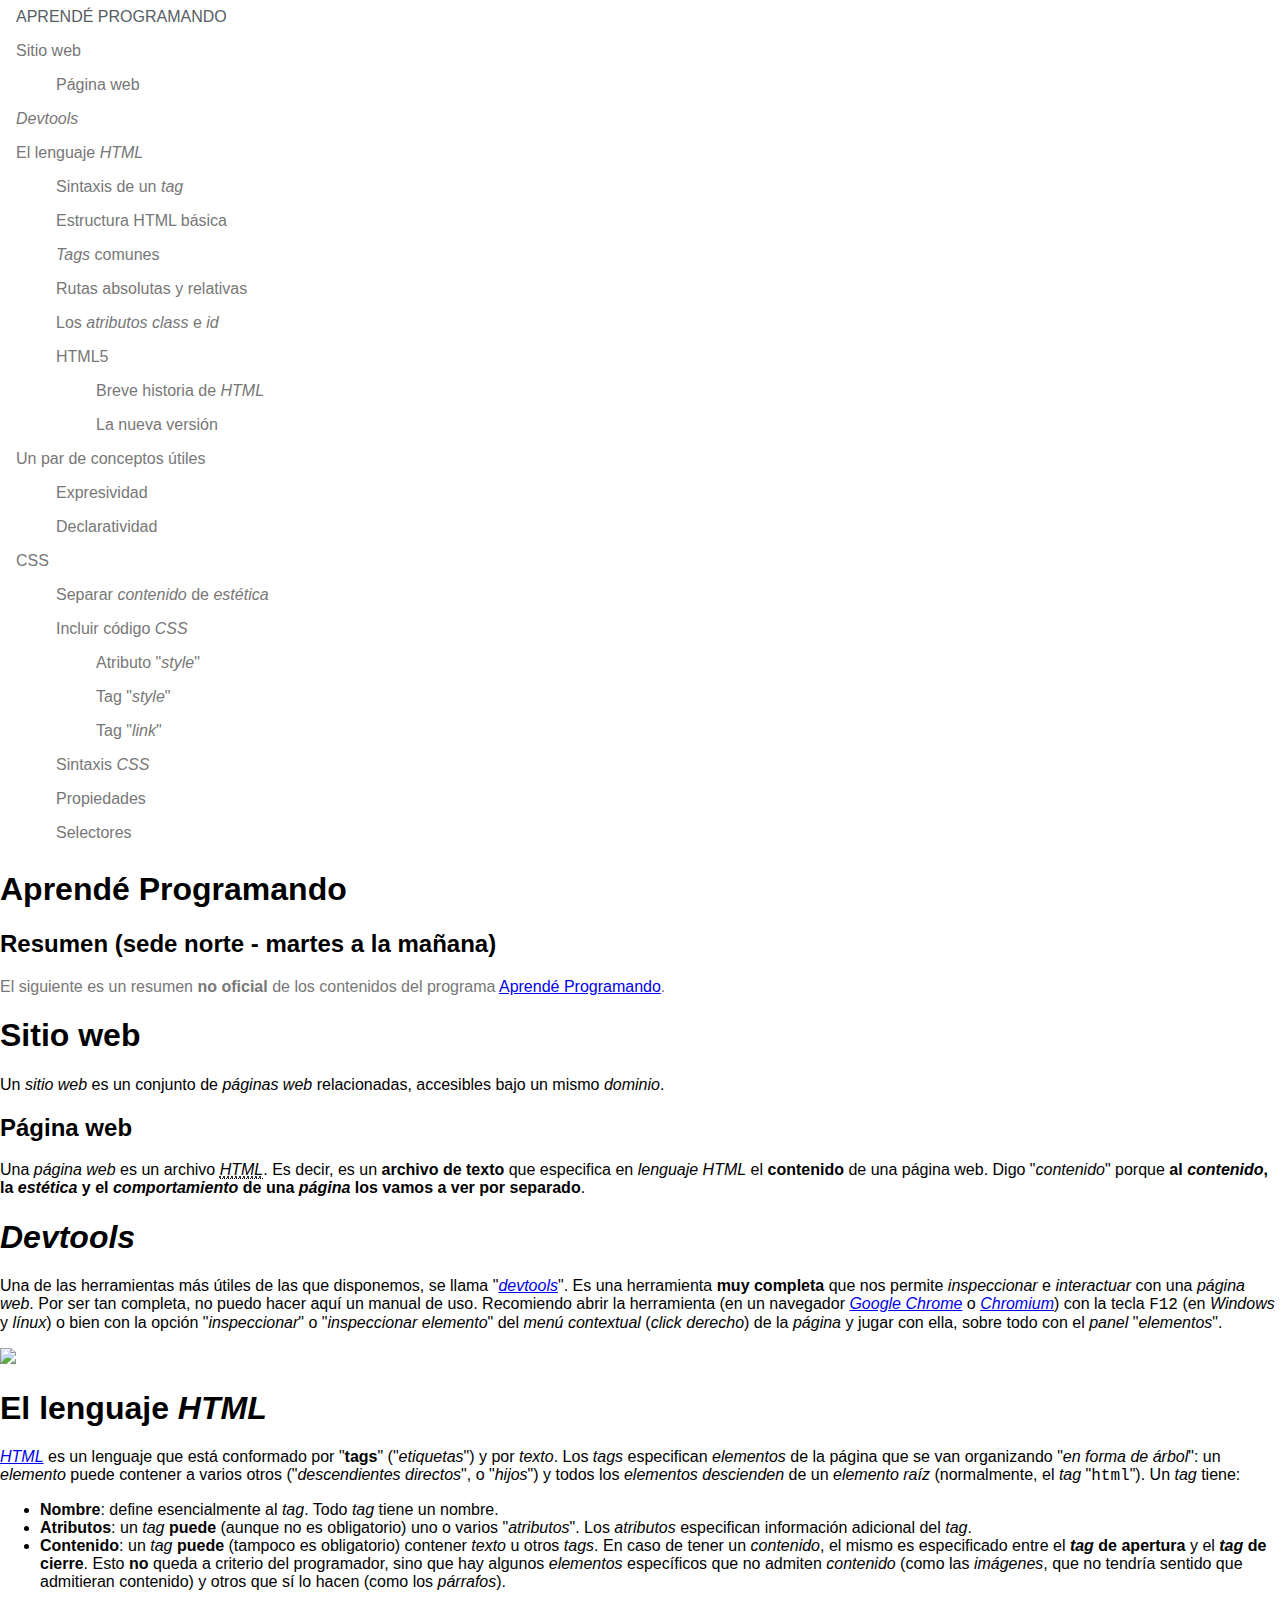
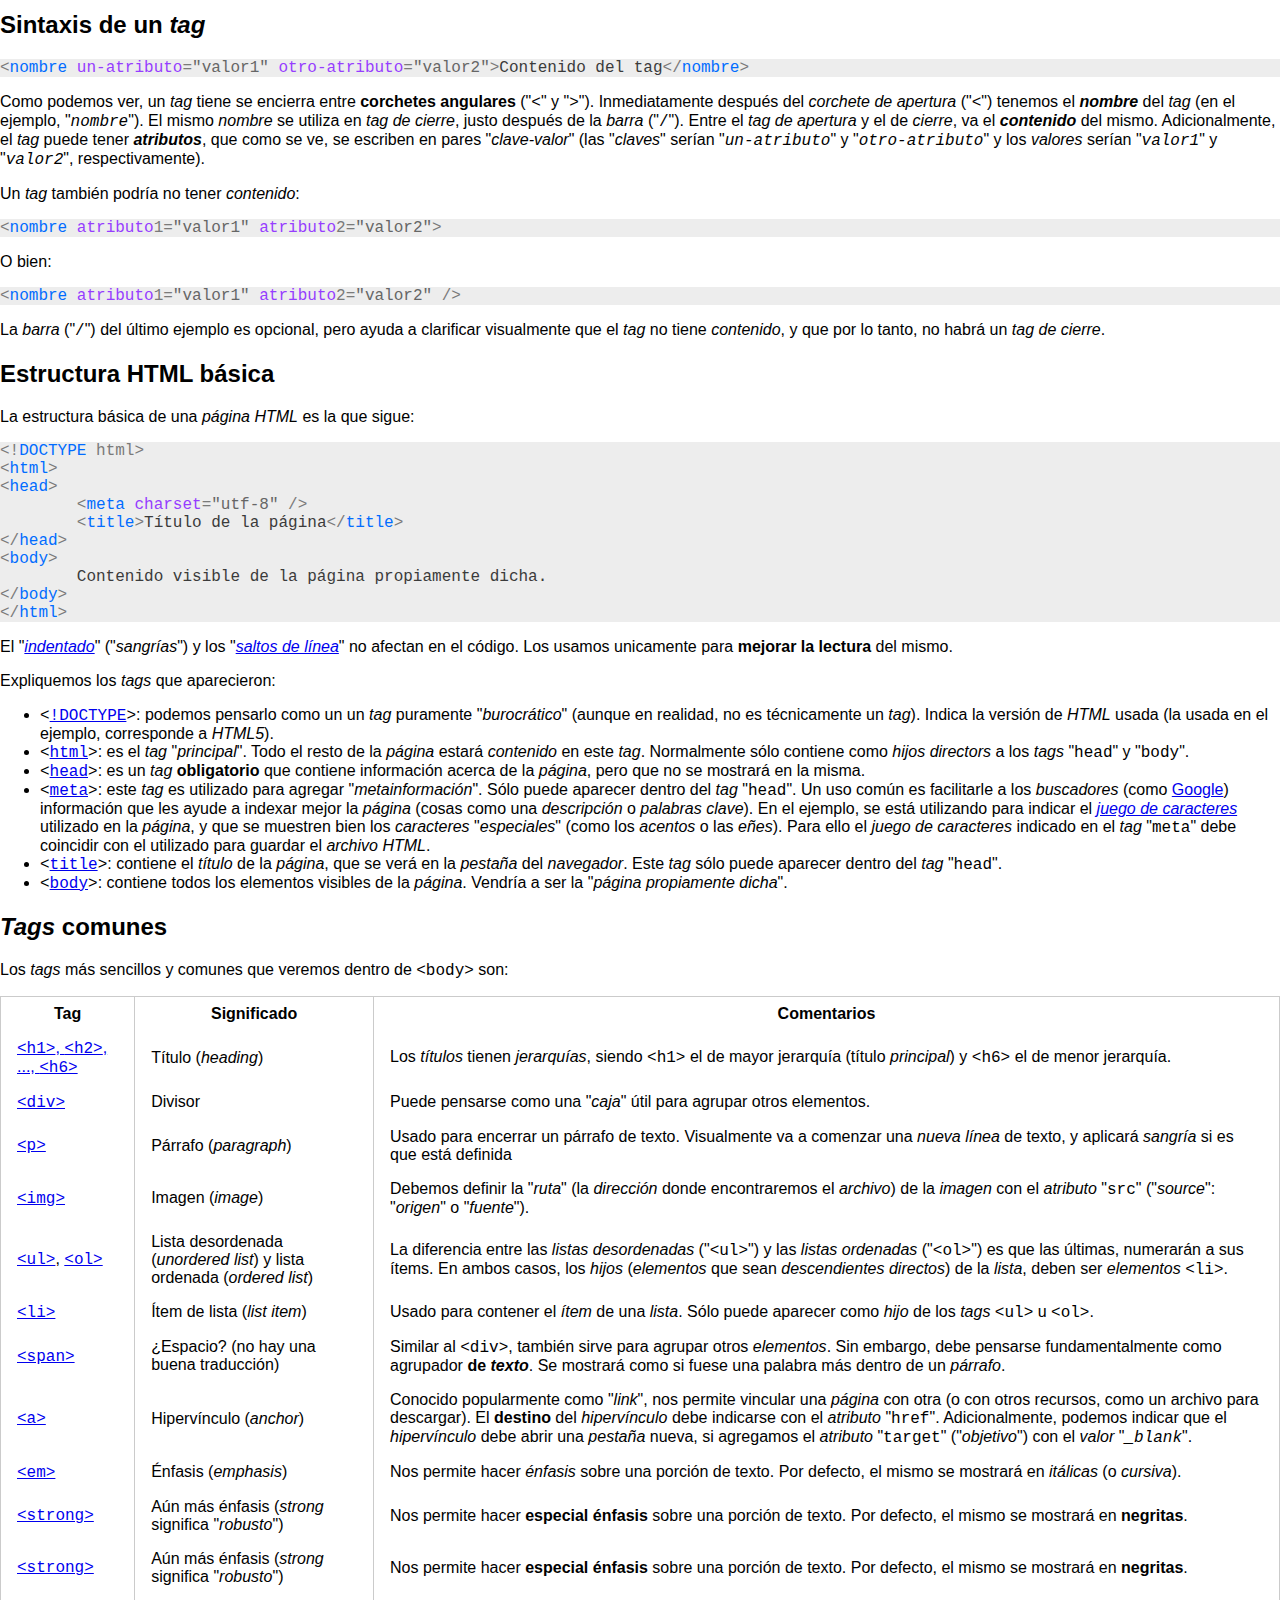
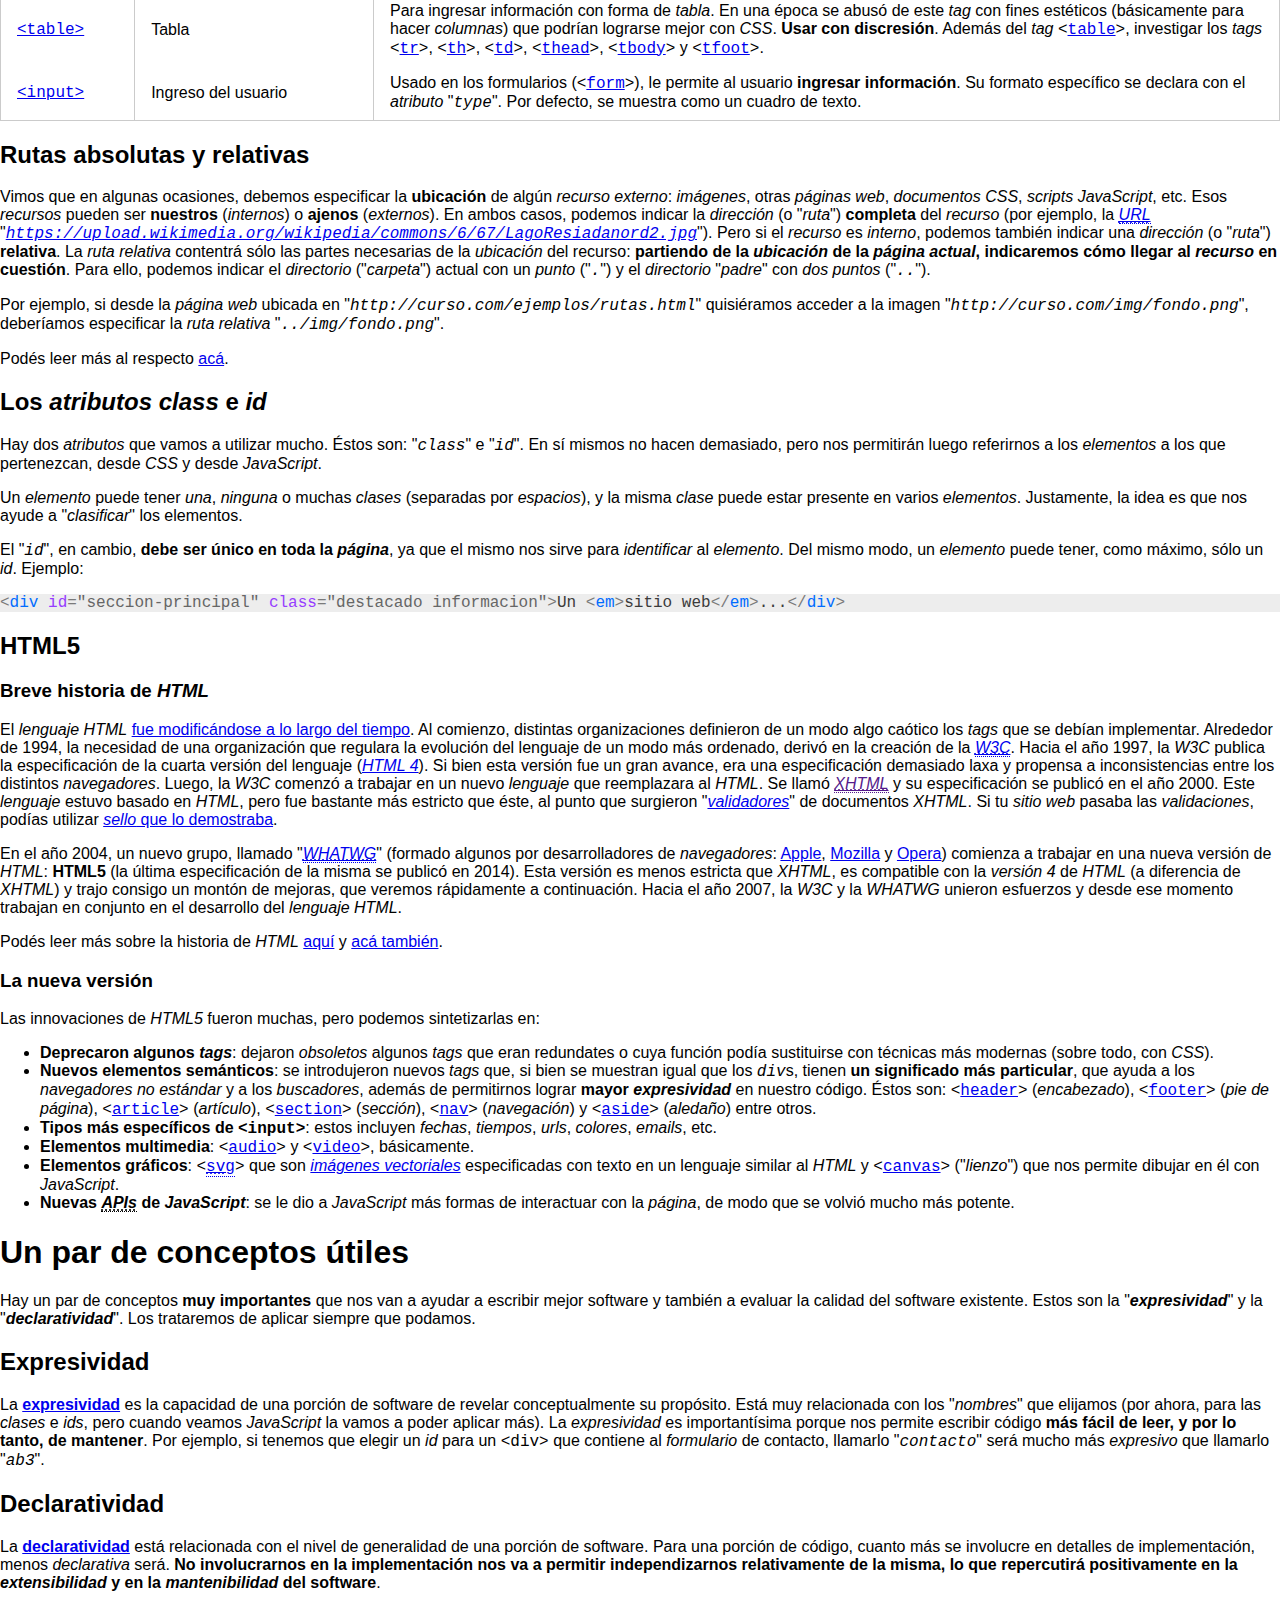
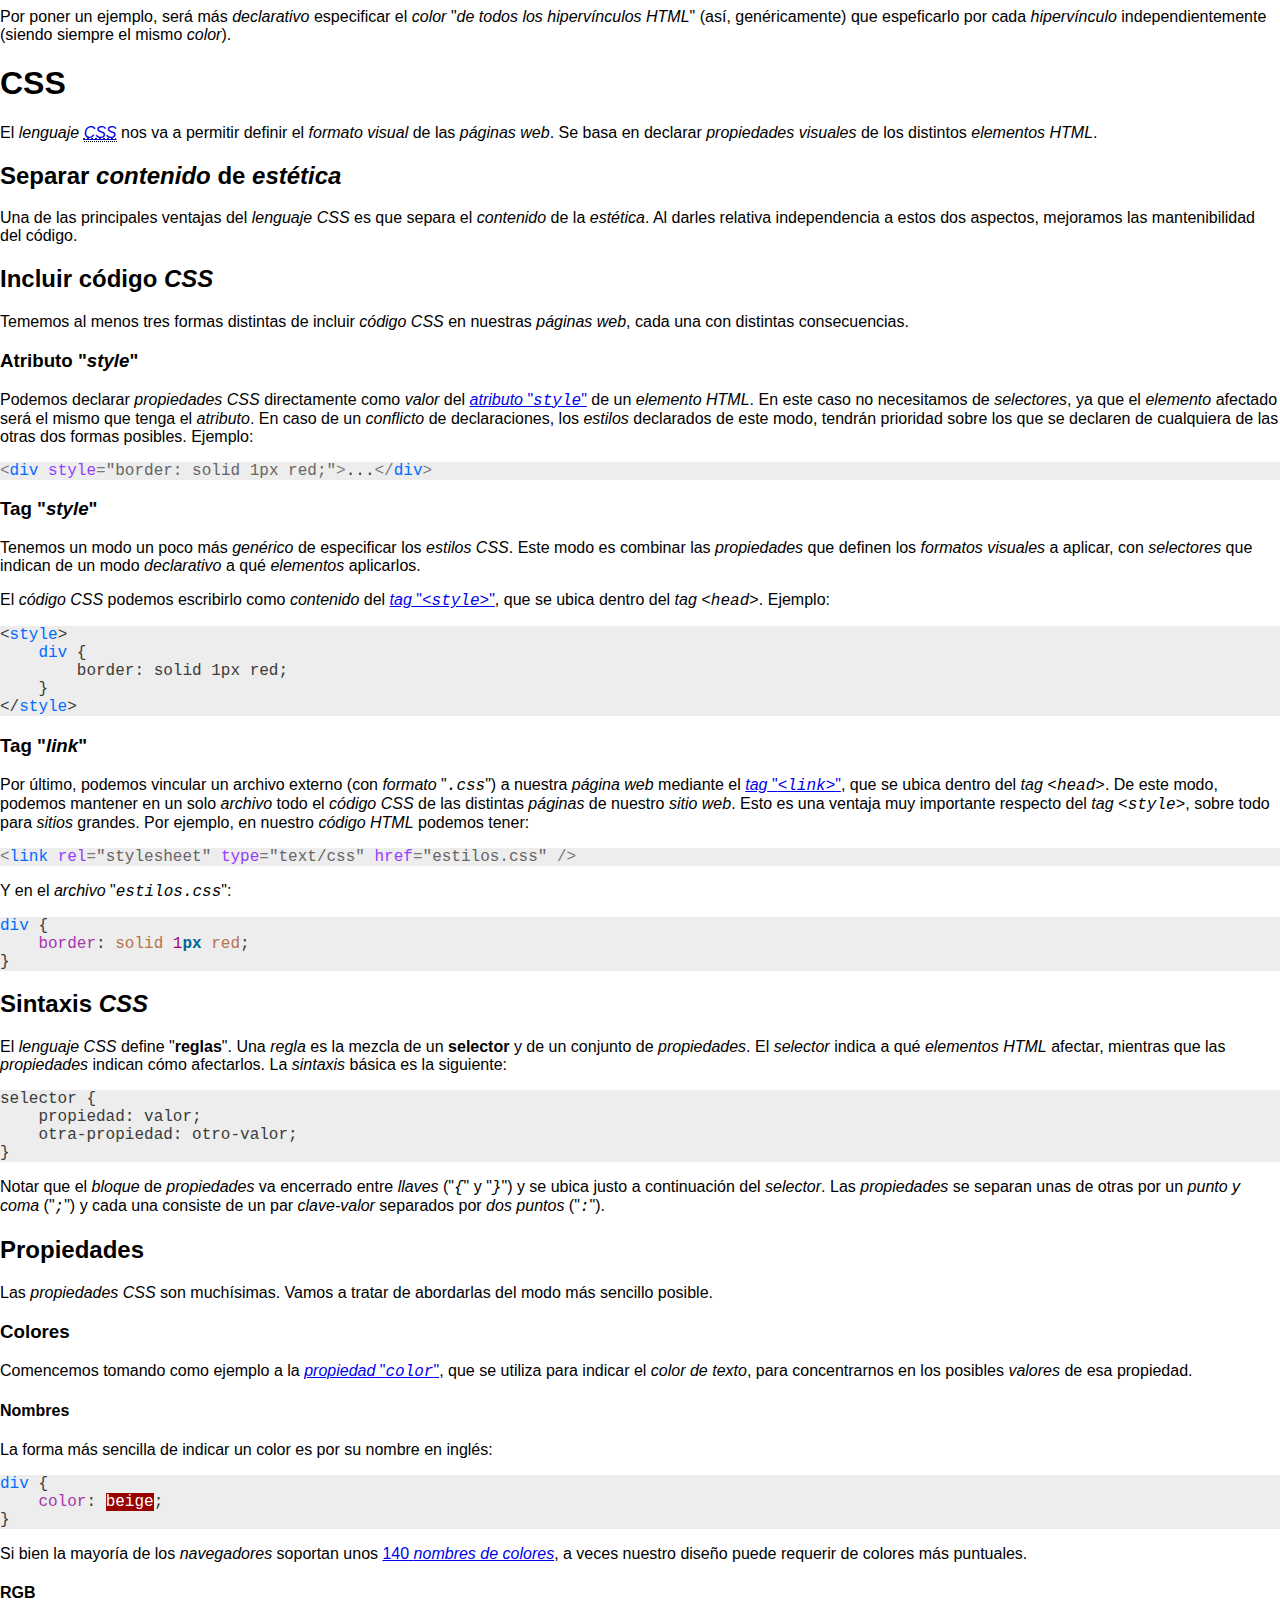
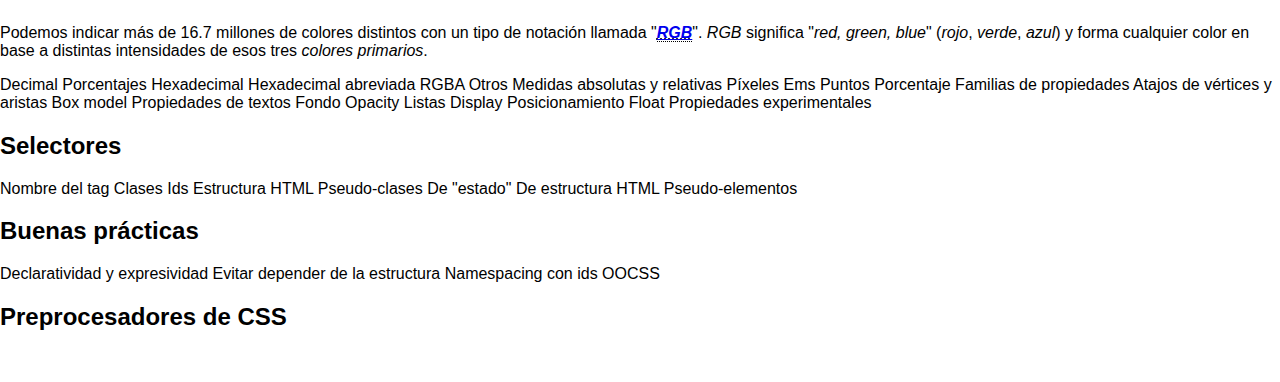
==== commit f467bd2e: "Más contenido" ====
--- a/index.html
+++ b/index.html
@@ -55,6 +55,13 @@
 						<a href="#css" class="pure-menu-link">CSS</a>
 						<ul>
 							<li class="pure-menu-item"><a href="#separar-contenido-estetica" class="pure-menu-link">Separar <em>contenido</em> de <em>estética</em></a></li>
+							<li class="pure-menu-item"><a href="#incluir-codigo-css" class="pure-menu-link">Incluir código <em>CSS</em></a>
+								<ul>
+									<li class="pure-menu-item"><a href="#atributo-style-css" class="pure-menu-link">Atributo &quot;<em>style</em>&quot;</a>
+									<li class="pure-menu-item"><a href="#tag-style-css" class="pure-menu-link">Tag &quot;<em>style</em>&quot;</a>
+									<li class="pure-menu-item"><a href="#tag-link-css" class="pure-menu-link">Tag &quot;<em>link</em>&quot;</a>
+								</ul>
+							</li>
 							<li class="pure-menu-item"><a href="#sintaxis-css" class="pure-menu-link">Sintaxis <em>CSS</em></a></li>
 							<li class="pure-menu-item"><a href="#propiedades-css" class="pure-menu-link">Propiedades</a></li>
 							<li class="pure-menu-item"><a href="#selectores-css" class="pure-menu-link">Selectores</a></li>
@@ -225,9 +232,9 @@
 				<h2 class="content-subhead" id="html5">HTML5</h2>
 
 				<h3 class="content-subhead" id="breve-historia-html">Breve historia de <em>HTML</em></h3>
-				<p>El <em>lenguaje HTML</em> <a href="https://es.wikipedia.org/wiki/HTML#Historia_del_est.C3.A1ndar" target="_blank">fue modificándose a lo largo del tiempo</a>. Al comienzo, los distintos <em>navegadores</em> definían los <em>tags</em> que iban a implementar con relativa libertad y compitiendo entre ellos, y así fue creándose una primer y caótica versión del lenguaje. Alrededor de 1994, la necesidad de una organización que regulara la evolución del lenguaje de un modo más ordenado, derivó en la creación de la <em><a href="https://www.w3.org/" target="_blank"><abbr title="World Wide Web Consortium">W3C</abbr></a></em>. Hacia el año 1997, esta organización publica la especificación de la cuarta versión del lenguaje (<em><a href="https://es.wikipedia.org/wiki/HTML_4.0" target="_blank">HTML 4</a></em>). Si bien esta versión fue un gran avance, era una especificación demasiado laxa y propenso a inconsistencias entre los distintos <em>navegadores</em>. La siguiente especificación del lenguaje se llamó <em><a href="" target="_blank"><abbr title="eXtensible HTML">XHTML</abbr></a></em> y se publicó en el año 2000. Esta versión fue bastante más estricta que la anterior, al punto que surgieron &quot;<em><a href="https://validator.w3.org/" target="_blank">validadores</a></em>&quot; de documentos <em>HTML</em>. Si tu <em>sitio web</em> pasaba las <em>validaciones</em>, podías utilizar <a href="https://www.w3.org/Icons/valid-xhtml11" target="_blank"><em>sello</em> que lo demostraba</a>.</p>
-				<p>En el año 2004, la <em>W3C</em> comienza a trabajar en una nueva versión: <strong>HTML5</strong> (la última especificación de la misma se publicó en 2014). Esta versión fue menos estricta que <em>XHTML</em> y trajo consigo un montón de mejoras, que veremos rápidamente a continuación.</p>
-				<p>Podés leer más sobre la historia de <em>HTML</em> <a href="http://librosweb.es/libro/xhtml/capitulo_1/breve_historia_de_html.html" target="_blank">aquí</a>.</p>
+				<p>El <em>lenguaje HTML</em> <a href="https://es.wikipedia.org/wiki/HTML#Historia_del_est.C3.A1ndar" target="_blank">fue modificándose a lo largo del tiempo</a>. Al comienzo, distintas organizaciones definieron de un modo algo caótico los <em>tags</em> que se debían implementar. Alrededor de 1994, la necesidad de una organización que regulara la evolución del lenguaje de un modo más ordenado, derivó en la creación de la <em><a href="https://www.w3.org/" target="_blank"><abbr title="World Wide Web Consortium">W3C</abbr></a></em>. Hacia el año 1997, la <em>W3C</em> publica la especificación de la cuarta versión del lenguaje (<em><a href="https://es.wikipedia.org/wiki/HTML_4.0" target="_blank">HTML 4</a></em>). Si bien esta versión fue un gran avance, era una especificación demasiado laxa y propensa a inconsistencias entre los distintos <em>navegadores</em>. Luego, la <em>W3C</em> comenzó a trabajar en un nuevo <em>lenguaje</em> que reemplazara al <em>HTML</em>. Se llamó <em><a href="" target="_blank"><abbr title="eXtensible HTML">XHTML</abbr></a></em> y su especificación se publicó en el año 2000. Este <em>lenguaje</em> estuvo basado en <em>HTML</em>, pero fue bastante más estricto que éste, al punto que surgieron &quot;<em><a href="https://validator.w3.org/" target="_blank">validadores</a></em>&quot; de documentos <em>XHTML</em>. Si tu <em>sitio web</em> pasaba las <em>validaciones</em>, podías utilizar <a href="https://www.w3.org/Icons/valid-xhtml11" target="_blank"><em>sello</em> que lo demostraba</a>.</p>
+				<p>En el año 2004, un nuevo grupo, llamado &quot;<em><a href="https://whatwg.org/" target="_blank"><abbr title="Web Hypertext Application Technology Working Group">WHATWG</abbr></a></em>&quot; (formado algunos por desarrolladores de <em>navegadores</em>: <a href="http://www.apple.com/" target="_blank">Apple</a>, <a href="https://www.mozilla.org/es-AR/" target="_blank">Mozilla</a> y <a href="http://www.opera.com/es-419" target="_blank">Opera</a>) comienza a trabajar en una nueva versión de <em>HTML</em>: <strong>HTML5</strong> (la última especificación de la misma se publicó en 2014). Esta versión es menos estricta que <em>XHTML</em>, es compatible con la <em>versión 4</em> de <em>HTML</em> (a diferencia de <em>XHTML</em>) y trajo consigo un montón de mejoras, que veremos rápidamente a continuación. Hacia el año 2007, la <em>W3C</em> y la <em>WHATWG</em> unieron esfuerzos y desde ese momento trabajan en conjunto en el desarrollo del <em>lenguaje HTML</em>.</p>
+				<p>Podés leer más sobre la historia de <em>HTML</em> <a href="http://librosweb.es/libro/xhtml/capitulo_1/breve_historia_de_html.html" target="_blank">aquí</a> y <a href="http://amyhissom.com/HTML5-CSS3/history.html" target="_blank">acá también</a>.</p>
 
 				<h3 class="content-subhead" id="nueva-version-html">La nueva versión</h3>
 				<p>Las innovaciones de <em>HTML5</em> fueron muchas, pero podemos sintetizarlas en:
@@ -249,26 +256,110 @@
 
 				<h2 class="content-subhead" id="declaratividad">Declaratividad</h2>
 				<p>La <strong><a href="http://uqbar-wiki.org/index.php?title=Declaratividad" target="">declaratividad</a></strong> está relacionada con el nivel de generalidad de una porción de software. Para una porción de código, cuanto más se involucre en detalles de implementación, menos <em>declarativa</em> será. <strong>No involucrarnos en la implementación nos va a permitir independizarnos relativamente de la misma, lo que repercutirá positivamente en la <em>extensibilidad</em> y en la <em>mantenibilidad</em> del software</strong>.</p>
-				<p>Por poner un ejemplo, será más <em>declarativo</em> especificar el <em>color</em> &quot;<em>de todos los hipervínculos HTML</em>&quot; (así, genéricamente) que espeficarlo por cada <em>hipervínculo</em> independientemente (sieno siempre el mismo <em>color</em>).</p>
+				<p>Por poner un ejemplo, será más <em>declarativo</em> especificar el <em>color</em> &quot;<em>de todos los hipervínculos HTML</em>&quot; (así, genéricamente) que espeficarlo por cada <em>hipervínculo</em> independientemente (siendo siempre el mismo <em>color</em>).</p>
 
 				<h1 class="content-subhead" id="css">CSS</h1>
-				<p>El <em>lenguaje <abbr title="Cascading Style Sheet"><a href="https://es.wikipedia.org/wiki/Hoja_de_estilos_en_cascada" target="_blank">CSS</a></abbr></em> nos va a permitir especificar la estética de las <em>páginas web</em>. Se basa en especificar <em>propiedades visuales</em> de los distintos <em>elementos HTML</em>.</p>
+				<p>El <em>lenguaje <abbr title="Cascading Style Sheet"><a href="https://es.wikipedia.org/wiki/Hoja_de_estilos_en_cascada" target="_blank">CSS</a></abbr></em> nos va a permitir definir el <em>formato visual</em> de las <em>páginas web</em>. Se basa en declarar <em>propiedades visuales</em> de los distintos <em>elementos HTML</em>.</p>
 
 				<h2 class="content-subhead" id="separar-contenido-estetica">Separar <em>contenido</em> de <em>estética</em></h2>
-				<p>Una de las principales ventajas del <em>lenguaje HTML</em> es que separa el <em>contenido</em> de la <em>estética</em>. Al darles relativa independencia a estos dos aspectos, mejoramos las mantenibilidad del código.</p>
+				<p>Una de las principales ventajas del <em>lenguaje CSS</em> es que separa el <em>contenido</em> de la <em>estética</em>. Al darles relativa independencia a estos dos aspectos, mejoramos las mantenibilidad del código.</p>
+
+				<h2 class="content-subhead" id="incluir-codigo-css">Incluir código <em>CSS</em></h2>
+				<p>Tememos al menos tres formas distintas de incluir <em>código CSS</em> en nuestras <em>páginas web</em>, cada una con distintas consecuencias.</p>
+
+				<h3 class="content-subhead" id="atributo-style-css">Atributo &quot;<em>style</em>&quot;</h3>
+				<p>Podemos declarar <em>propiedades CSS</em> directamente como <em>valor</em> del <a href="http://www.w3schools.com/tags/att_style.asp" target="_blank"><em>atributo</em> &quot;<code><em>style</em></code>&quot;</a> de un <em>elemento HTML</em>. En este caso no necesitamos de <em>selectores</em>, ya que el <em>elemento</em> afectado será el mismo que tenga el <em>atributo</em>. En caso de un <em>conflicto</em> de declaraciones, los <em>estilos</em> declarados de este modo, tendrán prioridad sobre los que se declaren de cualquiera de las otras dos formas posibles. Ejemplo:</p>
+<pre style="background:#ededed;color:#3b3b3b"><span style="color:#7a7a7a">&lt;<span style="color:#016cff">div</span> <span style="color:#963dff">style</span>=<span style="color:#666">"border: solid 1px red;"</span>></span>...<span style="color:#7a7a7a">&lt;/<span style="color:#016cff">div</span>></span>
+</pre>
+
+				<h3 class="content-subhead" id="tag-style-css">Tag &quot;<em>style</em>&quot;</h3>
+				<p>Tenemos un modo un poco más <em>genérico</em> de especificar los <em>estilos CSS</em>. Este modo es combinar las <em>propiedades</em> que definen los <em>formatos visuales</em> a aplicar, con <em>selectores</em> que indican de un modo <em>declarativo</em> a qué <em>elementos</em> aplicarlos.</p>
+				<p>El <em>código CSS</em> podemos escribirlo como <em>contenido</em> del <a href="http://www.w3schools.com/tags/tag_style.asp" target="_blank"><em>tag</em> &quot;<code><em>&lt;style&gt;</em></code>&quot;</a>, que se ubica dentro del <em>tag <code>&lt;head&gt;</code></em>. Ejemplo:</p>
+<pre style="background:#ededed;color:#3b3b3b">&lt;<span style="color:#016cff">style</span>>
+    <span style="color:#016cff">div</span> {
+        border: solid 1px red;
+    }
+&lt;/<span style="color:#016cff">style</span>>
+</pre>
+
+				<h3 class="content-subhead" id="tag-link-css">Tag &quot;<em>link</em>&quot;</h3>
+				<p>Por último, podemos vincular un archivo externo (con <em>formato</em> &quot;<code><em>.css</em></code>&quot;) a nuestra <em>página web</em> mediante el <a href="http://www.w3schools.com/tags/tag_link.asp" target="_blank"><em>tag</em> &quot;<code><em>&lt;link&gt;</em></code>&quot;</a>, que se ubica dentro del <em>tag <code>&lt;head&gt;</code></em>. De este modo, podemos mantener en un solo <em>archivo</em> todo el <em>código CSS</em> de las distintas <em>páginas</em> de nuestro <em>sitio web</em>. Esto es una ventaja muy importante respecto del <em>tag <code>&lt;style&gt;</code></em>, sobre todo para <em>sitios</em> grandes. Por ejemplo, en nuestro <em>código HTML</em> podemos tener:</p>
+<pre style="background:#ededed;color:#3b3b3b"><span style="color:#7a7a7a">&lt;<span style="color:#016cff">link</span> <span style="color:#963dff">rel</span>=<span style="color:#666">"stylesheet"</span> <span style="color:#963dff">type</span>=<span style="color:#666">"text/css"</span> <span style="color:#963dff">href</span>=<span style="color:#666">"estilos.css"</span> /></span>
+</pre>
+
+				<p>Y en el <em>archivo</em> &quot;<em><code>estilos.css</code></em>&quot;:</p>
+<pre style="background:#ededed;color:#3b3b3b"><span style="color:#016cff">div</span> {
+    <span style="color:#a535ae">border</span>: <span style="color:#b7734c">solid</span> <span style="color:#a8017e">1<span style="color:#069;font-weight:700">px</span></span> <span style="color:#b7734c">red</span>;
+}
+</pre>
+
 
 				<h2 class="content-subhead" id="sintaxis-css">Sintaxis <em>CSS</em></h2>
-				<p>.</p>
+				<p>El <em>lenguaje CSS</em> define &quot;<strong>reglas</strong>&quot;. Una <em>regla</em> es la mezcla de un <strong>selector</strong> y de un conjunto de <em>propiedades</em>. El <em>selector</em> indica a qué <em>elementos HTML</em> afectar, mientras que las <em>propiedades</em> indican cómo afectarlos. La <em>sintaxis</em> básica es la siguiente:</p>
 <pre style="background:#ededed;color:#3b3b3b">selector {
     propiedad: valor;
     otra-propiedad: otro-valor;
 }
 </pre>
+				<p>Notar que el <em>bloque</em> de <em>propiedades</em> va encerrado entre <em>llaves</em> (&quot;<em><code>{</code></em>&quot; y &quot;<em><code>}</code></em>&quot;) y se ubica justo a continuación del <em>selector</em>. Las <em>propiedades</em> se separan unas de otras por un <em>punto y coma</em> (&quot;<em><code>;</code></em>&quot;) y cada una consiste de un par <em>clave-valor</em> separados por <em>dos puntos</em> (&quot;<em><code>:</code></em>&quot;).</p>
 
 				<h2 class="content-subhead" id="propiedades-css">Propiedades</h2>
+				<p>Las <em>propiedades CSS</em> son muchísimas. Vamos a tratar de abordarlas del modo más sencillo posible.</p>
+				
+				<h3 class="content-subhead" id="colores-css">Colores</h3>
+				<p>Comencemos tomando como ejemplo a la <a href="http://www.w3schools.com/cssref/pr_text_color.asp" target="_blank"><em>propiedad</em> &quot;<em><code>color</code></em>&quot;</a>, que se utiliza para indicar el <em>color de texto</em>, para concentrarnos en los posibles <em>valores</em> de esa propiedad.</p>
+
+				<h4 class="content-subhead" id="colores-nombres-css">Nombres</h4>
+				<p>La forma más sencilla de indicar un color es por su nombre en inglés:</p>
+<pre style="background:#ededed;color:#3b3b3b"><span style="color:#016cff">div</span> {
+    <span style="color:#a535ae">color</span>: <span style="background:#900;color:#fff">beige</span>;
+}
+</pre>
+				<p>Si bien la mayoría de los <em>navegadores</em> soportan unos <a href="http://www.w3schools.com/colors/colors_names.asp" target="_blank">140 <em>nombres de colores</em></a>, a veces nuestro diseño puede requerir de colores más puntuales.</p>
+				<h4 class="content-subhead" id="colores-rgb-css">RGB</h4>
+				<p>Podemos indicar más de 16.7 millones de colores distintos con un tipo de notación llamada &quot;<strong><em><abbr title="Red Green Blue"><a href="https://es.wikipedia.org/wiki/RGB" target="_blank">RGB</a></abbr></em></strong>&quot;. <em>RGB</em> significa &quot;<em>red, green, blue</em>&quot; (<em>rojo</em>, <em>verde</em>, <em>azul</em>) y forma cualquier color en base a distintas intensidades de esos tres <em>colores primarios</em>.</p>
+
+						Decimal
+						Porcentajes
+						Hexadecimal
+						Hexadecimal abreviada
+					RGBA
+					Otros
+				Medidas absolutas y relativas
+					Píxeles
+					Ems
+					Puntos
+					Porcentaje
+				Familias de propiedades
+				Atajos de vértices y aristas
+				Box model
+				Propiedades de textos
+				Fondo
+				Opacity
+				Listas
+				Display
+				Posicionamiento
+				Float
+				Propiedades experimentales
 				
 				<h2 class="content-subhead" id="selectores-css">Selectores</h2>
-
+				Nombre del tag
+				Clases
+				Ids
+				Estructura HTML
+				Pseudo-clases
+					De "estado"
+					De estructura HTML
+				Pseudo-elementos
+
+				<h2 class="content-subhead" id="selectores-css">Buenas prácticas</h2>
+				Declaratividad y expresividad
+				Evitar depender de la estructura
+				Namespacing con ids
+				OOCSS
+
+				<h2 class="content-subhead" id="selectores-css">Preprocesadores de CSS</h2>
+				
 
 			</div>
 		</div>
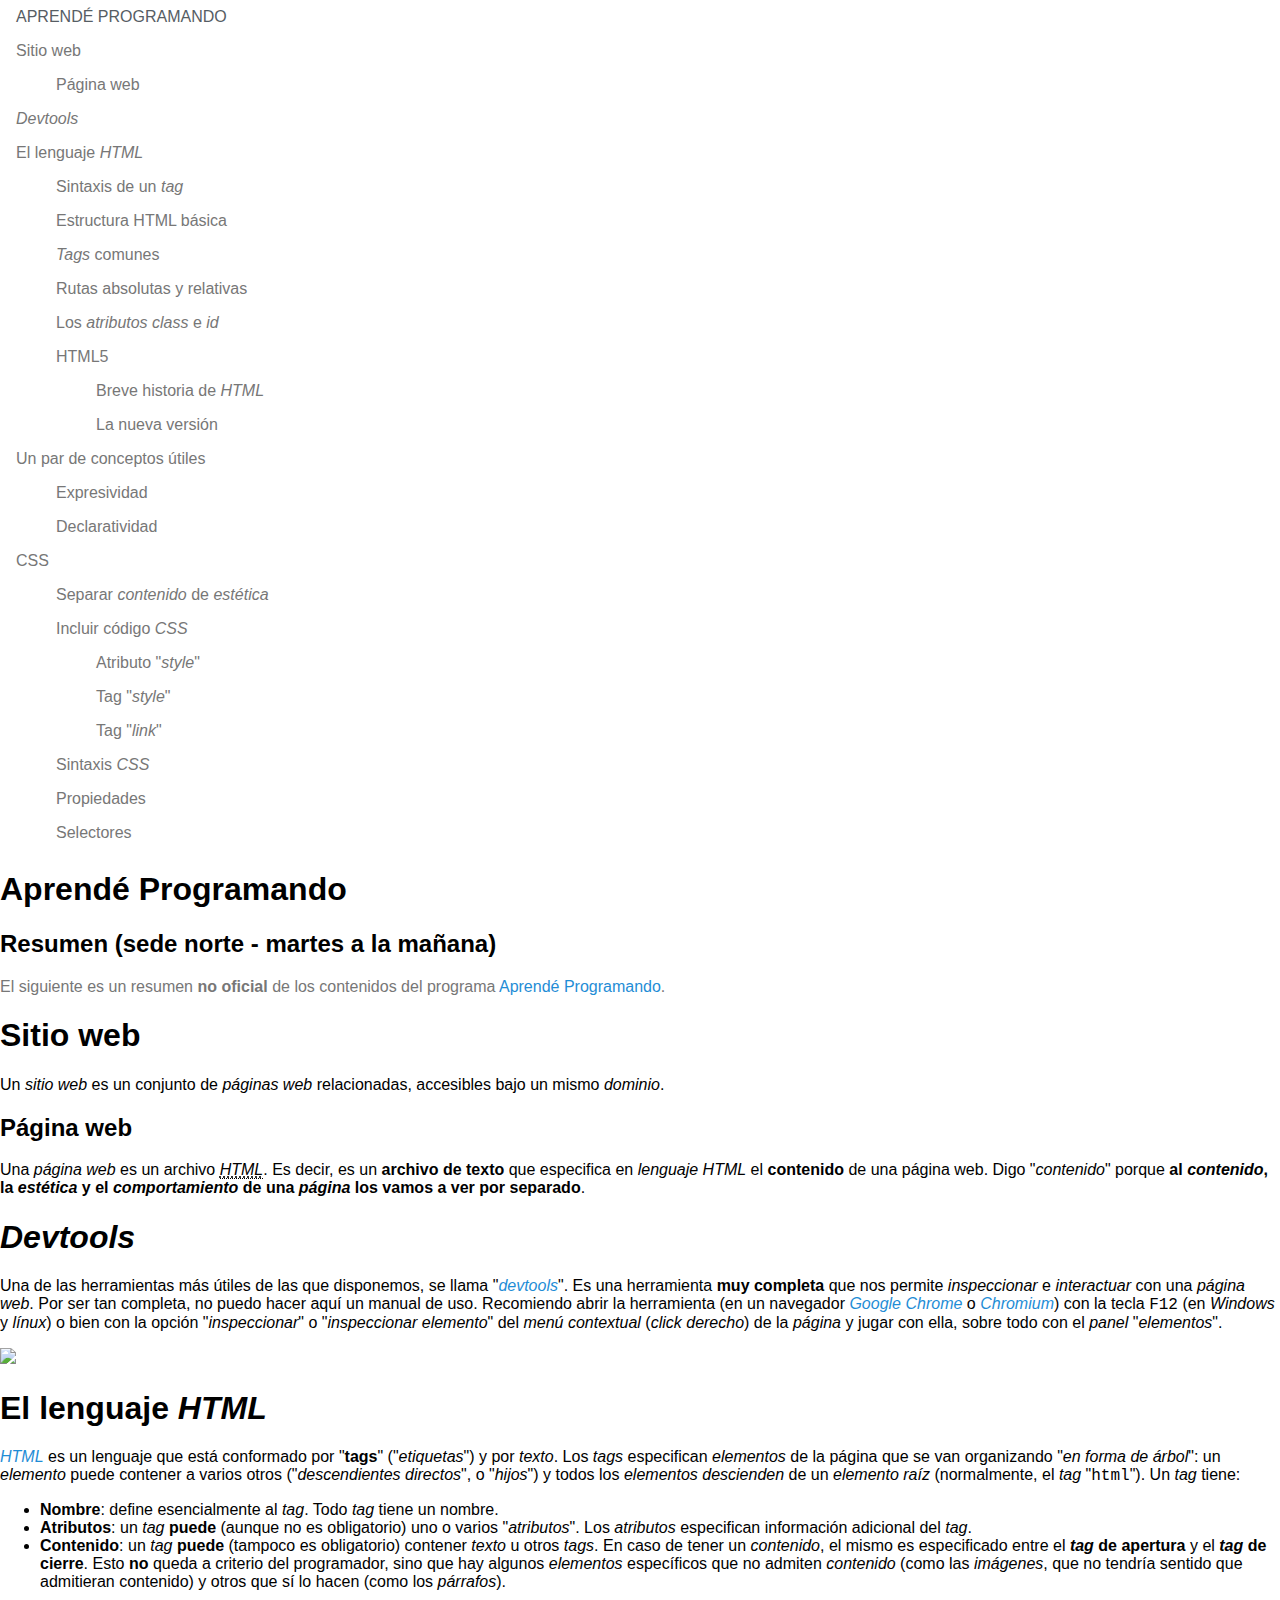
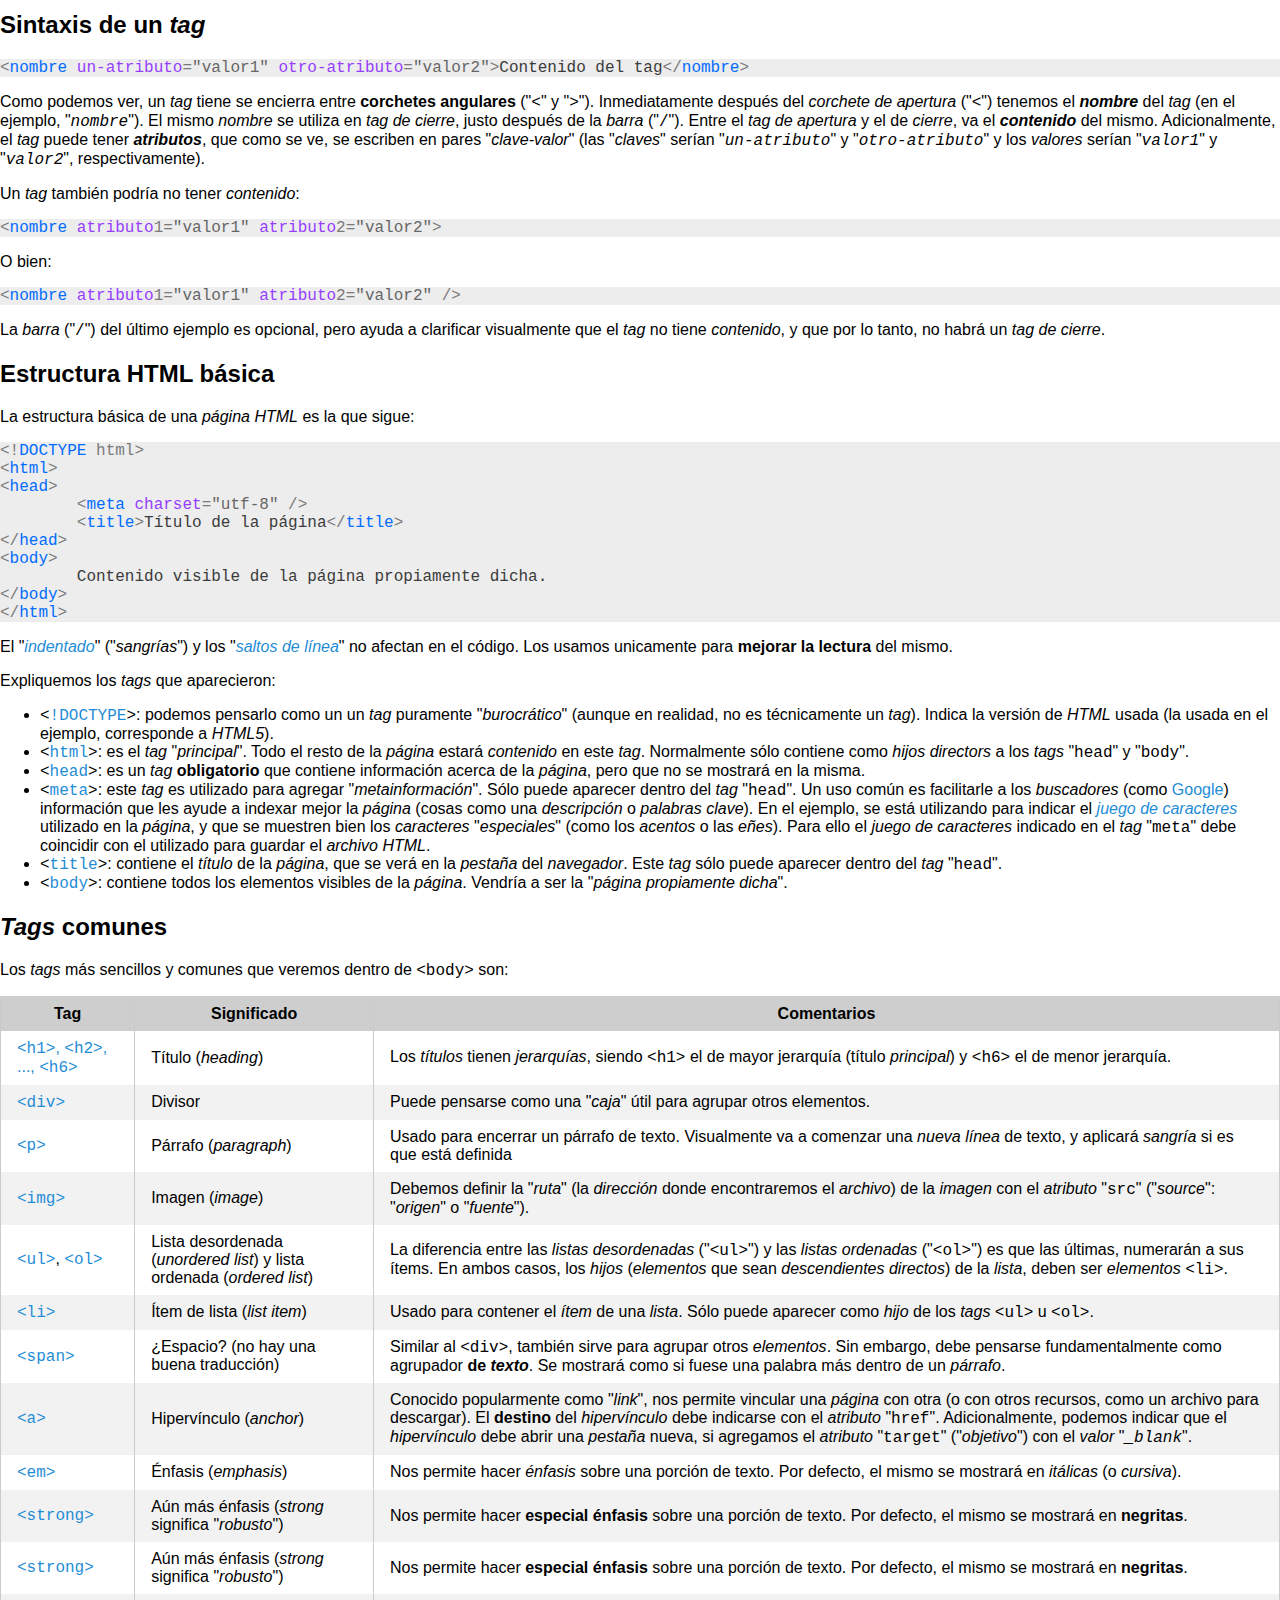
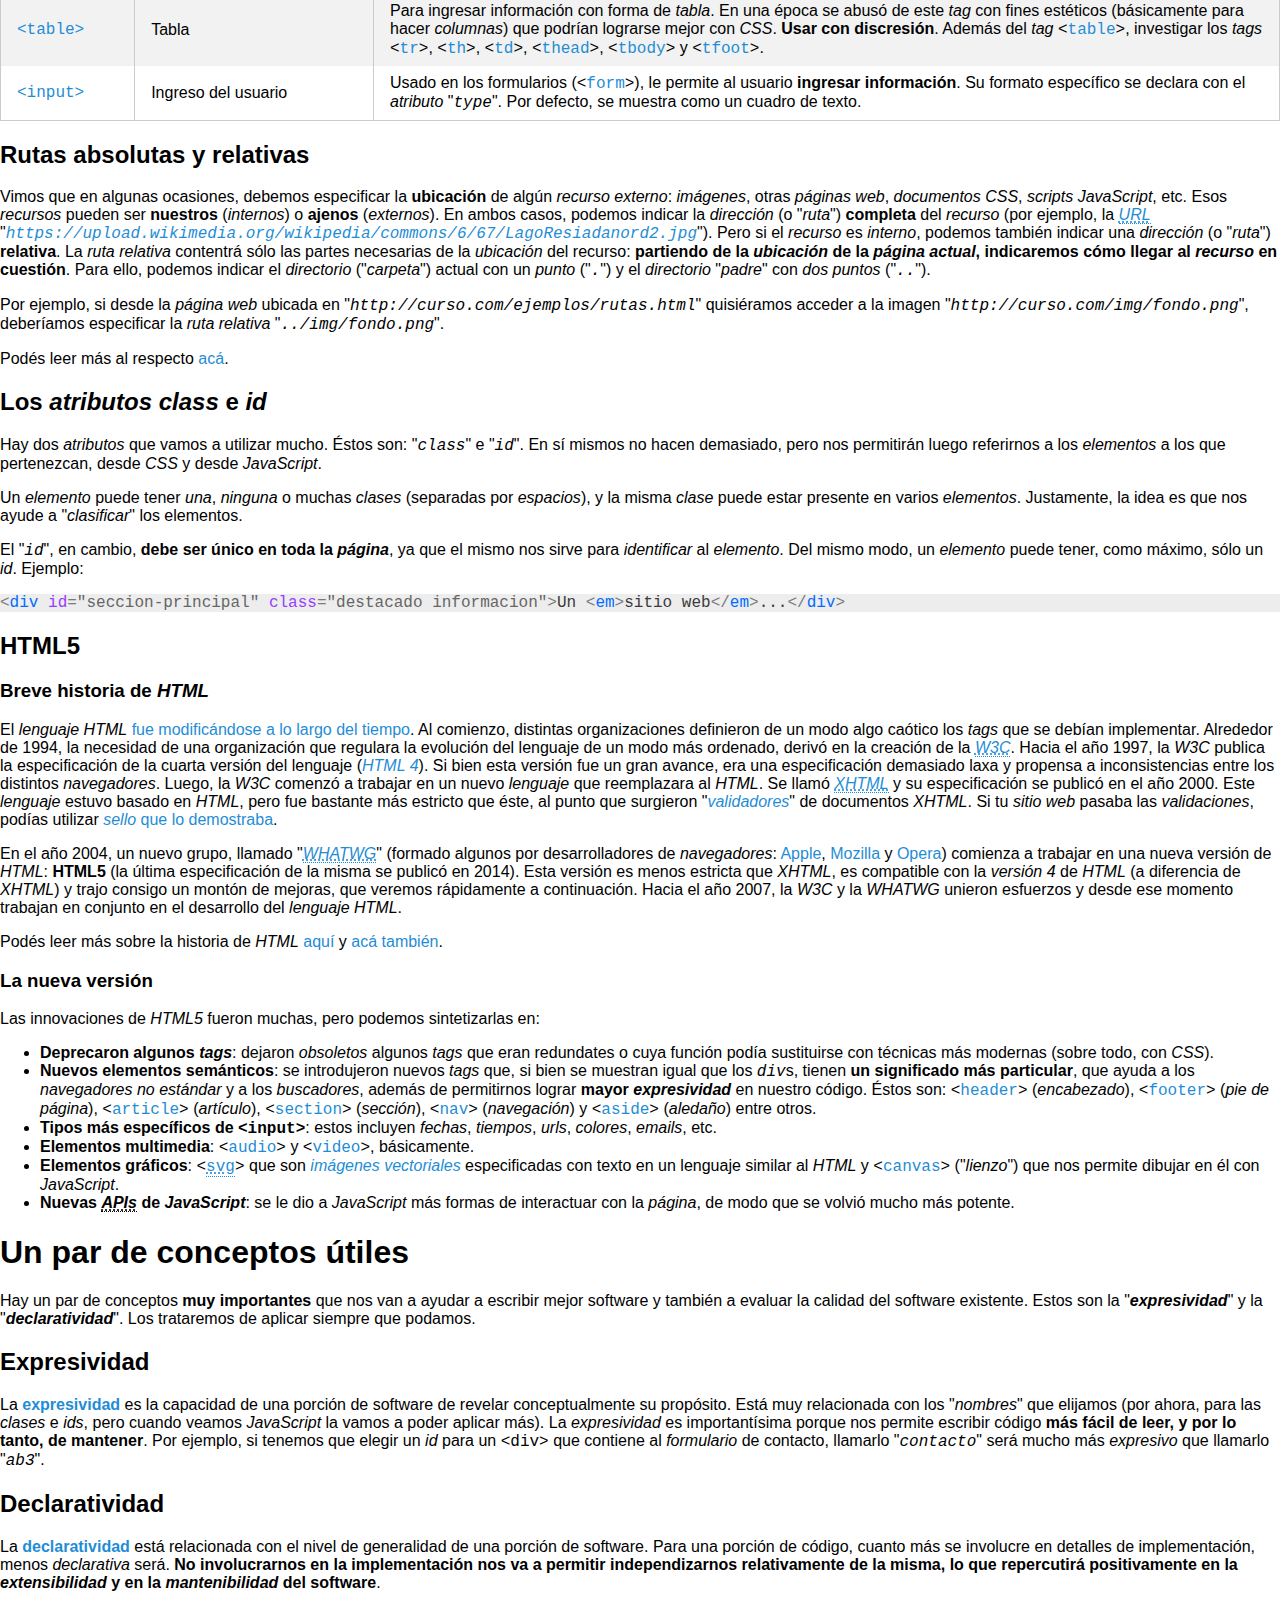
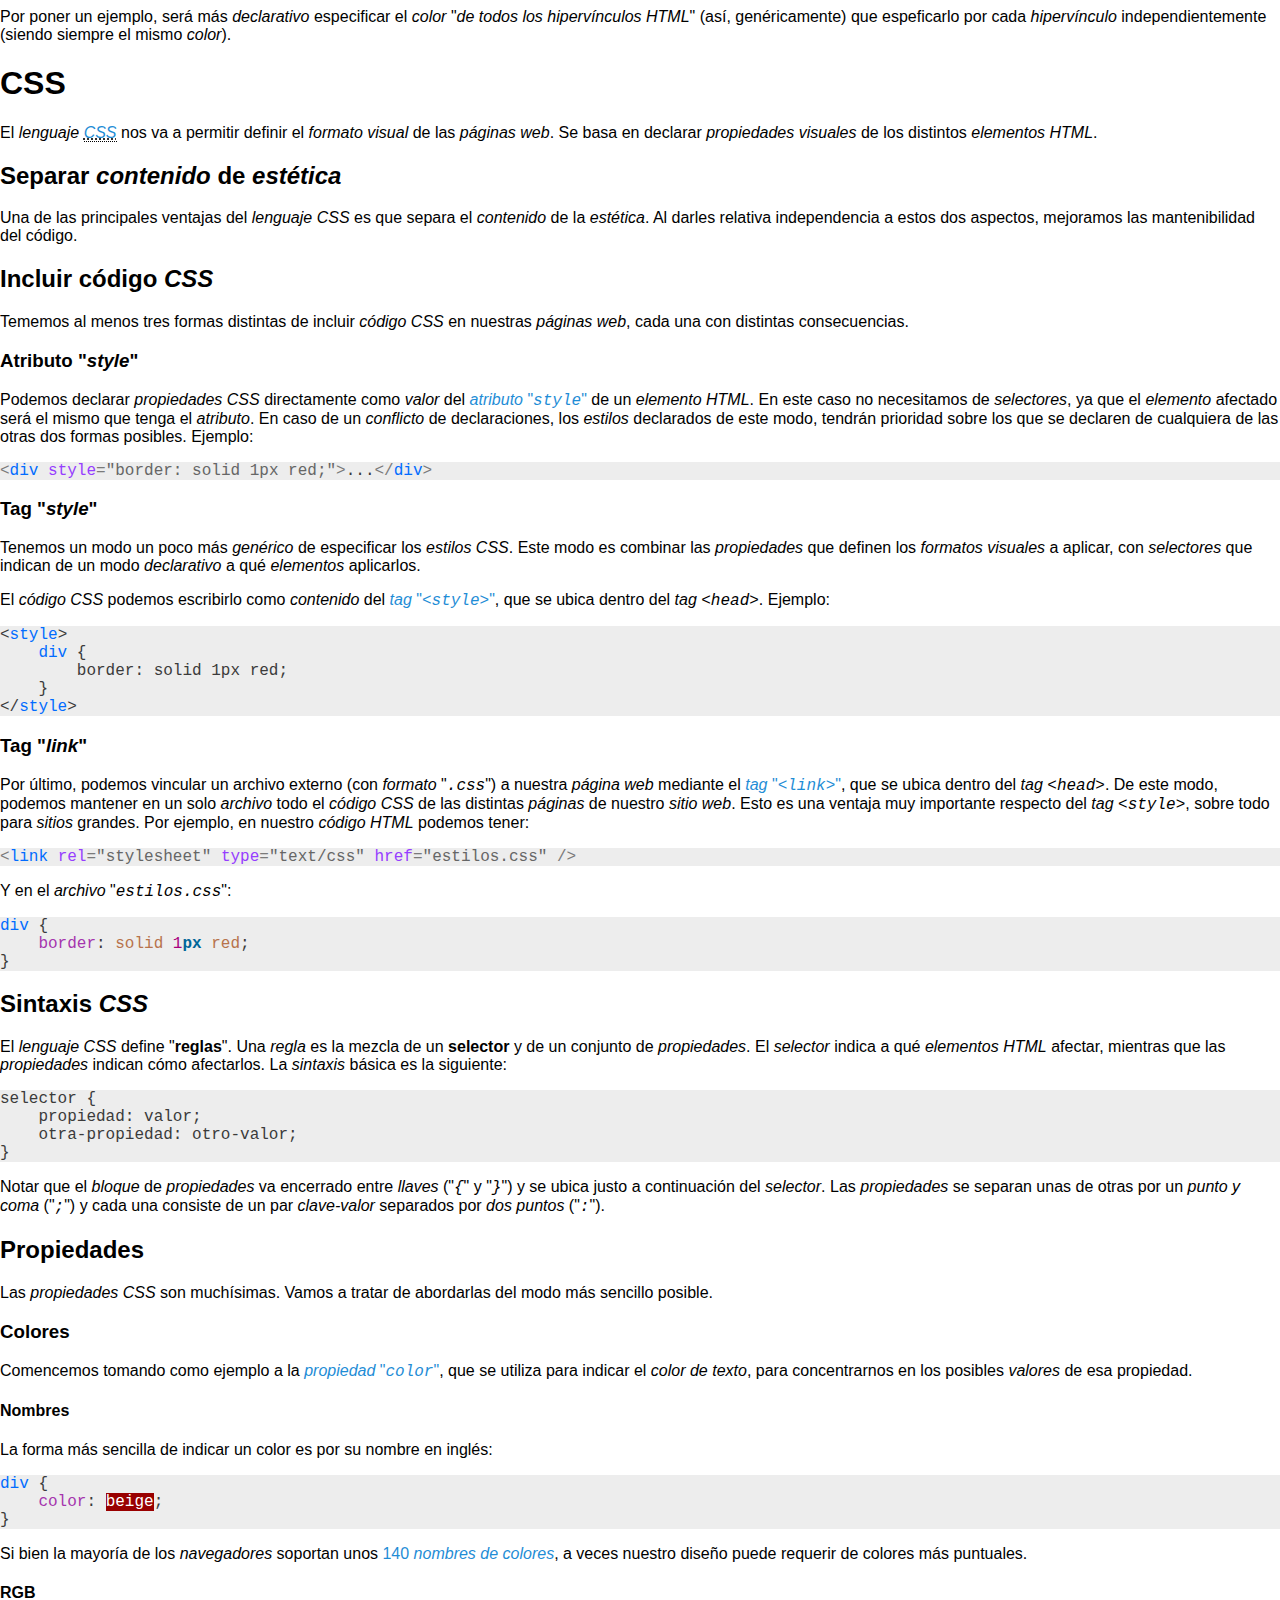
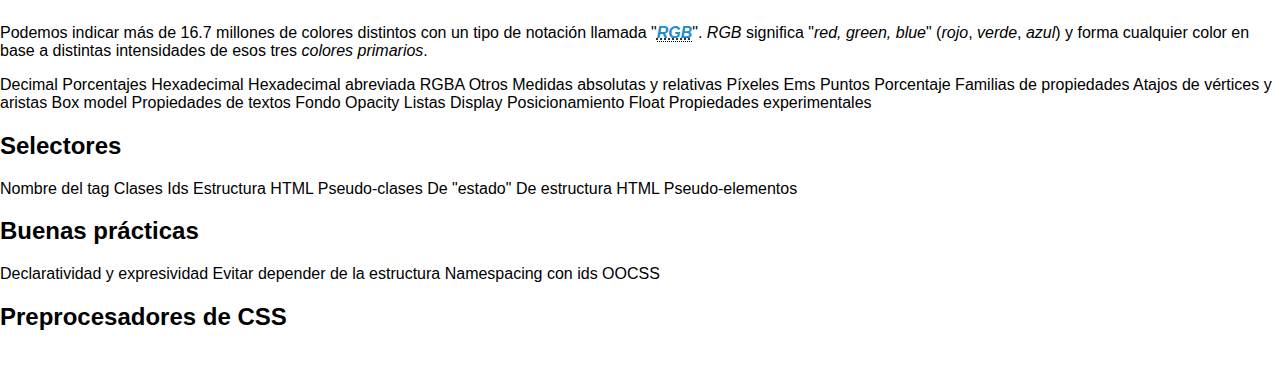
==== commit 2f97c7dc: "Se va el scroll horizontal: tabla responsive + cambio de font-size en el h1" ====
--- a/index.html
+++ b/index.html
@@ -137,84 +137,86 @@
 
 				<h2 class="content-subhead" id="tags-comunes"><em>Tags</em> comunes</h2>
 				<p>Los <em>tags</em> más sencillos y comunes que veremos dentro de <code>&lt;body&gt;</code> son:</p>
-				<table class="pure-table">
-					<tr>
-						<th>
-							Tag
-						</th>
-						<th>
-							Significado
-						</th>
-						<th>
-							Comentarios
-						</th>
-					</tr>
-					<tr>
-						<td><a href="http://www.w3schools.com/tags/tag_hn.asp" target="_blank"><code>&lt;h1&gt;</code>, <code>&lt;h2&gt;</code>, ..., <code>&lt;h6&gt;</code></a></td>
-						<td>Título (<em>heading</em>)</td>
-						<td>Los <em>títulos</em> tienen <em>jerarquías</em>, siendo <code>&lt;h1&gt;</code> el de mayor jerarquía (título <em>principal</em>) y <code>&lt;h6&gt;</code> el de menor jerarquía.</td>
-					</tr>
-					<tr>
-						<td><a href="http://www.w3schools.com/tags/tag_div.asp" target="_blank"><code>&lt;div&gt;</code></code></td>
-						<td>Divisor</td>
-						<td>Puede pensarse como una &quot;<em>caja</em>&quot; útil para agrupar otros elementos.</td>
-					</tr>
-					<tr>
-						<td><a href="http://www.w3schools.com/tags/tag_p.asp" target="_blank"><code>&lt;p&gt;</code></a></td>
-						<td>Párrafo (<em>paragraph</em>)</td>
-						<td>Usado para encerrar un párrafo de texto. Visualmente va a comenzar una <em>nueva línea</em> de texto, y aplicará <em>sangría</em> si es que está definida</td>
-					</tr>
-					<tr>
-						<td><a href="http://www.w3schools.com/tags/tag_img.asp" target="_blank"><code>&lt;img&gt;</code></a></td>
-						<td>Imagen (<em>image</em>)</td>
-						<td>Debemos definir la &quot;<em>ruta</em>&quot; (la <em>dirección</em> donde encontraremos el <em>archivo</em>) de la <em>imagen</em> con el <em>atributo</em> &quot;<code>src</code>&quot; (&quot;<em>source</em>&quot;: &quot;<em>origen</em>&quot; o &quot;<em>fuente</em>&quot;).</td>
-					</tr>
-					<tr>
-						<td><a href="http://www.w3schools.com/tags/tag_ul.asp" target="_blank"><code>&lt;ul&gt;</code></a>, <a href="http://www.w3schools.com/tags/tag_ol.asp" target="_blank"><code>&lt;ol&gt;</code></a></td>
-						<td>Lista desordenada (<em>unordered list</em>) y lista ordenada (<em>ordered list</em>)</td>
-						<td>La diferencia entre las <em>listas desordenadas</em> (&quot;<code>&lt;ul&gt;</code>&quot;) y las <em>listas ordenadas</em> (&quot;<code>&lt;ol&gt;</code>&quot;) es que las últimas, numerarán a sus ítems. En ambos casos, los <em>hijos</em> (<em>elementos</em> que sean <em>descendientes directos</em>) de la <em>lista</em>, deben ser <em>elementos</em> <code>&lt;li&gt;</code>.</td>
-					</tr>
-					<tr>
-						<td><a href="http://www.w3schools.com/tags/tag_li.asp" target="_blank"><code>&lt;li&gt;</code></a></td>
-						<td>Ítem de lista (<em>list item</em>)</td>
-						<td>Usado para contener el <em>ítem</em> de una <em>lista</em>. Sólo puede aparecer como <em>hijo</em> de los <em>tags</em> <code>&lt;ul&gt;</code> u <code>&lt;ol&gt;</code>.</td>
-					</tr>
-					<tr>
-						<td><a href="http://www.w3schools.com/tags/tag_span.asp" target="_blank"><code>&lt;span&gt;</code></a></td>
-						<td>¿Espacio? (no hay una buena traducción)</td>
-						<td>Similar al <code>&lt;div&gt;</code>, también sirve para agrupar otros <em>elementos</em>. Sin embargo, debe pensarse fundamentalmente como agrupador <strong>de <em>texto</em></strong>. Se mostrará como si fuese una palabra más dentro de un <em>párrafo</em>.</td>
-					</tr>
-					<tr>
-						<td><a href="http://www.w3schools.com/tags/tag_a.asp" target="_blank"><code>&lt;a&gt;</code></a></td>
-						<td>Hipervínculo (<em>anchor</em>)</td>
-						<td>Conocido popularmente como &quot;<em>link</em>&quot;, nos permite vincular una <em>página</em> con otra (o con otros recursos, como un archivo para descargar). El <strong>destino</strong> del <em>hipervínculo</em> debe indicarse con el <em>atributo</em> &quot;<code>href</code>&quot;. Adicionalmente, podemos indicar que el <em>hipervínculo</em> debe abrir una <em>pestaña</em> nueva, si agregamos el <em>atributo</em> &quot;<code>target</code>&quot; (&quot;<em>objetivo</em>&quot;) con el <em>valor</em> &quot;<code><em>_blank</em></code>&quot;.</td>
-					</tr>
-					<tr>
-						<td><a href="http://www.w3schools.com/tags/tag_em.asp" target="_blank"><code>&lt;em&gt;</code></a></td>
-						<td>Énfasis (<em>emphasis</em>)</td>
-						<td>Nos permite hacer <em>énfasis</em> sobre una porción de texto. Por defecto, el mismo se mostrará en <em>itálicas</em> (o <em>cursiva</em>).</td>
-					</tr>
-					<tr>
-						<td><a href="http://www.w3schools.com/tags/tag_strong.asp" target="_blank"><code>&lt;strong&gt;</code></a></td>
-						<td>Aún más énfasis (<em>strong</em> significa &quot;<em>robusto</em>&quot;)</td>
-						<td>Nos permite hacer <strong>especial énfasis</strong> sobre una porción de texto. Por defecto, el mismo se mostrará en <strong>negritas</strong>.</td>
-					</tr>
-					<tr>
-						<td><a href="http://www.w3schools.com/tags/tag_strong.asp" target="_blank"><code>&lt;strong&gt;</code></a></td>
-						<td>Aún más énfasis (<em>strong</em> significa &quot;<em>robusto</em>&quot;)</td>
-						<td>Nos permite hacer <strong>especial énfasis</strong> sobre una porción de texto. Por defecto, el mismo se mostrará en <strong>negritas</strong>.</td>
-					</tr>
-					<tr>
-						<td><a href="http://www.w3schools.com/tags/tag_table.asp" target="_blank"><code>&lt;table&gt;</code></a></td>
-						<td>Tabla</td>
-						<td>Para ingresar información con forma de <em>tabla</em>. En una época se abusó de este <em>tag</em> con fines estéticos (básicamente para hacer <em>columnas</em>) que podrían lograrse mejor con <em>CSS</em>. <strong>Usar con discresión</strong>. Además del <em>tag</em> <code>&lt;<a href="http://www.w3schools.com/tags/tag_table.asp" target="_blank">table</a>&gt;</code>, investigar los <em>tags</em> <code>&lt;<a href="http://www.w3schools.com/tags/tag_tr.asp" target="_blank">tr</a>&gt;</code>, <code>&lt;<a href="http://www.w3schools.com/tags/tag_th.asp" target="_blank">th</a>&gt;</code>, <code>&lt;<a href="http://www.w3schools.com/tags/tag_td.asp" target="_blank">td</a>&gt;</code>, <code>&lt;<a href="http://www.w3schools.com/tags/tag_thead.asp" target="_blank">thead</a>&gt;</code>, <code>&lt;<a href="http://www.w3schools.com/tags/tag_tbody.asp" target="_blank">tbody</a>&gt;</code> y <code>&lt;<a href="http://www.w3schools.com/tags/tag_tfoot.asp" target="_blank">tfoot</a>&gt;</code>.</td>
-					</tr>
-					<tr>
-						<td><a href="http://www.w3schools.com/tags/tag_input.asp" target="_blank"><code>&lt;input&gt;</code></a></td>
-						<td>Ingreso del usuario</td>
-						<td>Usado en los formularios (<code>&lt;<a href="http://www.w3schools.com/tags/tag_form.asp" target="_blank">form</a>&gt;</code>), le permite al usuario <strong>ingresar información</strong>. Su formato específico se declara con el <em>atributo</em> &quot;<code><em>type</em></code>&quot;. Por defecto, se muestra como un cuadro de texto.</td>
-					</tr>
-				</table>
+				<div class="responsive-table">
+					<table class="pure-table">
+						<tr>
+							<th>
+								Tag
+							</th>
+							<th>
+								Significado
+							</th>
+							<th>
+								Comentarios
+							</th>
+						</tr>
+						<tr>
+							<td><a href="http://www.w3schools.com/tags/tag_hn.asp" target="_blank"><code>&lt;h1&gt;</code>, <code>&lt;h2&gt;</code>, ..., <code>&lt;h6&gt;</code></a></td>
+							<td>Título (<em>heading</em>)</td>
+							<td>Los <em>títulos</em> tienen <em>jerarquías</em>, siendo <code>&lt;h1&gt;</code> el de mayor jerarquía (título <em>principal</em>) y <code>&lt;h6&gt;</code> el de menor jerarquía.</td>
+						</tr>
+						<tr>
+							<td><a href="http://www.w3schools.com/tags/tag_div.asp" target="_blank"><code>&lt;div&gt;</code></code></td>
+							<td>Divisor</td>
+							<td>Puede pensarse como una &quot;<em>caja</em>&quot; útil para agrupar otros elementos.</td>
+						</tr>
+						<tr>
+							<td><a href="http://www.w3schools.com/tags/tag_p.asp" target="_blank"><code>&lt;p&gt;</code></a></td>
+							<td>Párrafo (<em>paragraph</em>)</td>
+							<td>Usado para encerrar un párrafo de texto. Visualmente va a comenzar una <em>nueva línea</em> de texto, y aplicará <em>sangría</em> si es que está definida</td>
+						</tr>
+						<tr>
+							<td><a href="http://www.w3schools.com/tags/tag_img.asp" target="_blank"><code>&lt;img&gt;</code></a></td>
+							<td>Imagen (<em>image</em>)</td>
+							<td>Debemos definir la &quot;<em>ruta</em>&quot; (la <em>dirección</em> donde encontraremos el <em>archivo</em>) de la <em>imagen</em> con el <em>atributo</em> &quot;<code>src</code>&quot; (&quot;<em>source</em>&quot;: &quot;<em>origen</em>&quot; o &quot;<em>fuente</em>&quot;).</td>
+						</tr>
+						<tr>
+							<td><a href="http://www.w3schools.com/tags/tag_ul.asp" target="_blank"><code>&lt;ul&gt;</code></a>, <a href="http://www.w3schools.com/tags/tag_ol.asp" target="_blank"><code>&lt;ol&gt;</code></a></td>
+							<td>Lista desordenada (<em>unordered list</em>) y lista ordenada (<em>ordered list</em>)</td>
+							<td>La diferencia entre las <em>listas desordenadas</em> (&quot;<code>&lt;ul&gt;</code>&quot;) y las <em>listas ordenadas</em> (&quot;<code>&lt;ol&gt;</code>&quot;) es que las últimas, numerarán a sus ítems. En ambos casos, los <em>hijos</em> (<em>elementos</em> que sean <em>descendientes directos</em>) de la <em>lista</em>, deben ser <em>elementos</em> <code>&lt;li&gt;</code>.</td>
+						</tr>
+						<tr>
+							<td><a href="http://www.w3schools.com/tags/tag_li.asp" target="_blank"><code>&lt;li&gt;</code></a></td>
+							<td>Ítem de lista (<em>list item</em>)</td>
+							<td>Usado para contener el <em>ítem</em> de una <em>lista</em>. Sólo puede aparecer como <em>hijo</em> de los <em>tags</em> <code>&lt;ul&gt;</code> u <code>&lt;ol&gt;</code>.</td>
+						</tr>
+						<tr>
+							<td><a href="http://www.w3schools.com/tags/tag_span.asp" target="_blank"><code>&lt;span&gt;</code></a></td>
+							<td>¿Espacio? (no hay una buena traducción)</td>
+							<td>Similar al <code>&lt;div&gt;</code>, también sirve para agrupar otros <em>elementos</em>. Sin embargo, debe pensarse fundamentalmente como agrupador <strong>de <em>texto</em></strong>. Se mostrará como si fuese una palabra más dentro de un <em>párrafo</em>.</td>
+						</tr>
+						<tr>
+							<td><a href="http://www.w3schools.com/tags/tag_a.asp" target="_blank"><code>&lt;a&gt;</code></a></td>
+							<td>Hipervínculo (<em>anchor</em>)</td>
+							<td>Conocido popularmente como &quot;<em>link</em>&quot;, nos permite vincular una <em>página</em> con otra (o con otros recursos, como un archivo para descargar). El <strong>destino</strong> del <em>hipervínculo</em> debe indicarse con el <em>atributo</em> &quot;<code>href</code>&quot;. Adicionalmente, podemos indicar que el <em>hipervínculo</em> debe abrir una <em>pestaña</em> nueva, si agregamos el <em>atributo</em> &quot;<code>target</code>&quot; (&quot;<em>objetivo</em>&quot;) con el <em>valor</em> &quot;<code><em>_blank</em></code>&quot;.</td>
+						</tr>
+						<tr>
+							<td><a href="http://www.w3schools.com/tags/tag_em.asp" target="_blank"><code>&lt;em&gt;</code></a></td>
+							<td>Énfasis (<em>emphasis</em>)</td>
+							<td>Nos permite hacer <em>énfasis</em> sobre una porción de texto. Por defecto, el mismo se mostrará en <em>itálicas</em> (o <em>cursiva</em>).</td>
+						</tr>
+						<tr>
+							<td><a href="http://www.w3schools.com/tags/tag_strong.asp" target="_blank"><code>&lt;strong&gt;</code></a></td>
+							<td>Aún más énfasis (<em>strong</em> significa &quot;<em>robusto</em>&quot;)</td>
+							<td>Nos permite hacer <strong>especial énfasis</strong> sobre una porción de texto. Por defecto, el mismo se mostrará en <strong>negritas</strong>.</td>
+						</tr>
+						<tr>
+							<td><a href="http://www.w3schools.com/tags/tag_strong.asp" target="_blank"><code>&lt;strong&gt;</code></a></td>
+							<td>Aún más énfasis (<em>strong</em> significa &quot;<em>robusto</em>&quot;)</td>
+							<td>Nos permite hacer <strong>especial énfasis</strong> sobre una porción de texto. Por defecto, el mismo se mostrará en <strong>negritas</strong>.</td>
+						</tr>
+						<tr>
+							<td><a href="http://www.w3schools.com/tags/tag_table.asp" target="_blank"><code>&lt;table&gt;</code></a></td>
+							<td>Tabla</td>
+							<td>Para ingresar información con forma de <em>tabla</em>. En una época se abusó de este <em>tag</em> con fines estéticos (básicamente para hacer <em>columnas</em>) que podrían lograrse mejor con <em>CSS</em>. <strong>Usar con discresión</strong>. Además del <em>tag</em> <code>&lt;<a href="http://www.w3schools.com/tags/tag_table.asp" target="_blank">table</a>&gt;</code>, investigar los <em>tags</em> <code>&lt;<a href="http://www.w3schools.com/tags/tag_tr.asp" target="_blank">tr</a>&gt;</code>, <code>&lt;<a href="http://www.w3schools.com/tags/tag_th.asp" target="_blank">th</a>&gt;</code>, <code>&lt;<a href="http://www.w3schools.com/tags/tag_td.asp" target="_blank">td</a>&gt;</code>, <code>&lt;<a href="http://www.w3schools.com/tags/tag_thead.asp" target="_blank">thead</a>&gt;</code>, <code>&lt;<a href="http://www.w3schools.com/tags/tag_tbody.asp" target="_blank">tbody</a>&gt;</code> y <code>&lt;<a href="http://www.w3schools.com/tags/tag_tfoot.asp" target="_blank">tfoot</a>&gt;</code>.</td>
+						</tr>
+						<tr>
+							<td><a href="http://www.w3schools.com/tags/tag_input.asp" target="_blank"><code>&lt;input&gt;</code></a></td>
+							<td>Ingreso del usuario</td>
+							<td>Usado en los formularios (<code>&lt;<a href="http://www.w3schools.com/tags/tag_form.asp" target="_blank">form</a>&gt;</code>), le permite al usuario <strong>ingresar información</strong>. Su formato específico se declara con el <em>atributo</em> &quot;<code><em>type</em></code>&quot;. Por defecto, se muestra como un cuadro de texto.</td>
+						</tr>
+					</table>
+				</div>
 
 				<h2 class="content-subhead" id="rutas-absolutas-relativas">Rutas absolutas y relativas</h2>
 				<p>Vimos que en algunas ocasiones, debemos especificar la <strong>ubicación</strong> de algún <em>recurso externo</em>: <em>imágenes</em>, otras <em>páginas web</em>, <em>documentos CSS</em>, <em>scripts JavaScript</em>, etc. Esos <em>recursos</em> pueden ser <strong>nuestros</strong> (<em>internos</em>) o <strong>ajenos</strong> (<em>externos</em>). En ambos casos, podemos indicar la <em>dirección</em> (o &quot;<em>ruta</em>&quot;) <strong>completa</strong> del <em>recurso</em> (por ejemplo, la <em><a href="https://es.wikipedia.org/wiki/Localizador_de_recursos_uniforme" target="_blank"><abbr title="Uniform Resource Locator">URL</abbr></a></em> &quot;<code><em><a href="https://upload.wikimedia.org/wikipedia/commons/6/67/LagoResiadanord2.jpg" target="_blank">https://upload.wikimedia.org/wikipedia/commons/6/67/LagoResiadanord2.jpg</a></em></code>&quot;). Pero si el <em>recurso</em> es <em>interno</em>, podemos también indicar una <em>dirección</em> (o &quot;<em>ruta</em>&quot;) <strong>relativa</strong>. La <em>ruta relativa</em> contentrá sólo las partes necesarias de la <em>ubicación</em> del recurso: <strong>partiendo de la <em>ubicación</em> de la <em>página actual</em>, indicaremos cómo llegar al <em>recurso</em> en cuestión</strong>. Para ello, podemos indicar el <em>directorio</em> (&quot;<em>carpeta</em>&quot;) actual con un <em>punto</em> (&quot;<code><em>.</em></code>&quot;) y el <em>directorio</em> &quot;<em>padre</em>&quot; con <em>dos puntos</em> (&quot;<code><em>..</em></code>&quot;).</p>
--- a/css/estilos.css
+++ b/css/estilos.css
@@ -0,0 +1,29 @@
+table th {
+	background-color: rgba(0, 0, 0, 0.15);
+}
+table tr:nth-child(odd) {
+	background-color: rgba(0, 0, 0, 0.05);
+}
+
+a {
+	color: #1f8dd6;
+	text-decoration: none;
+}
+
+a:hover {
+	text-decoration: underline;
+}
+
+#menu a {
+	text-decoration: none!important;
+}
+
+.responsive-table {
+    overflow: auto
+}
+
+@media screen and (max-width: 400px) {
+    .header h1 {
+        font-size: 2.7em;
+    }
+}
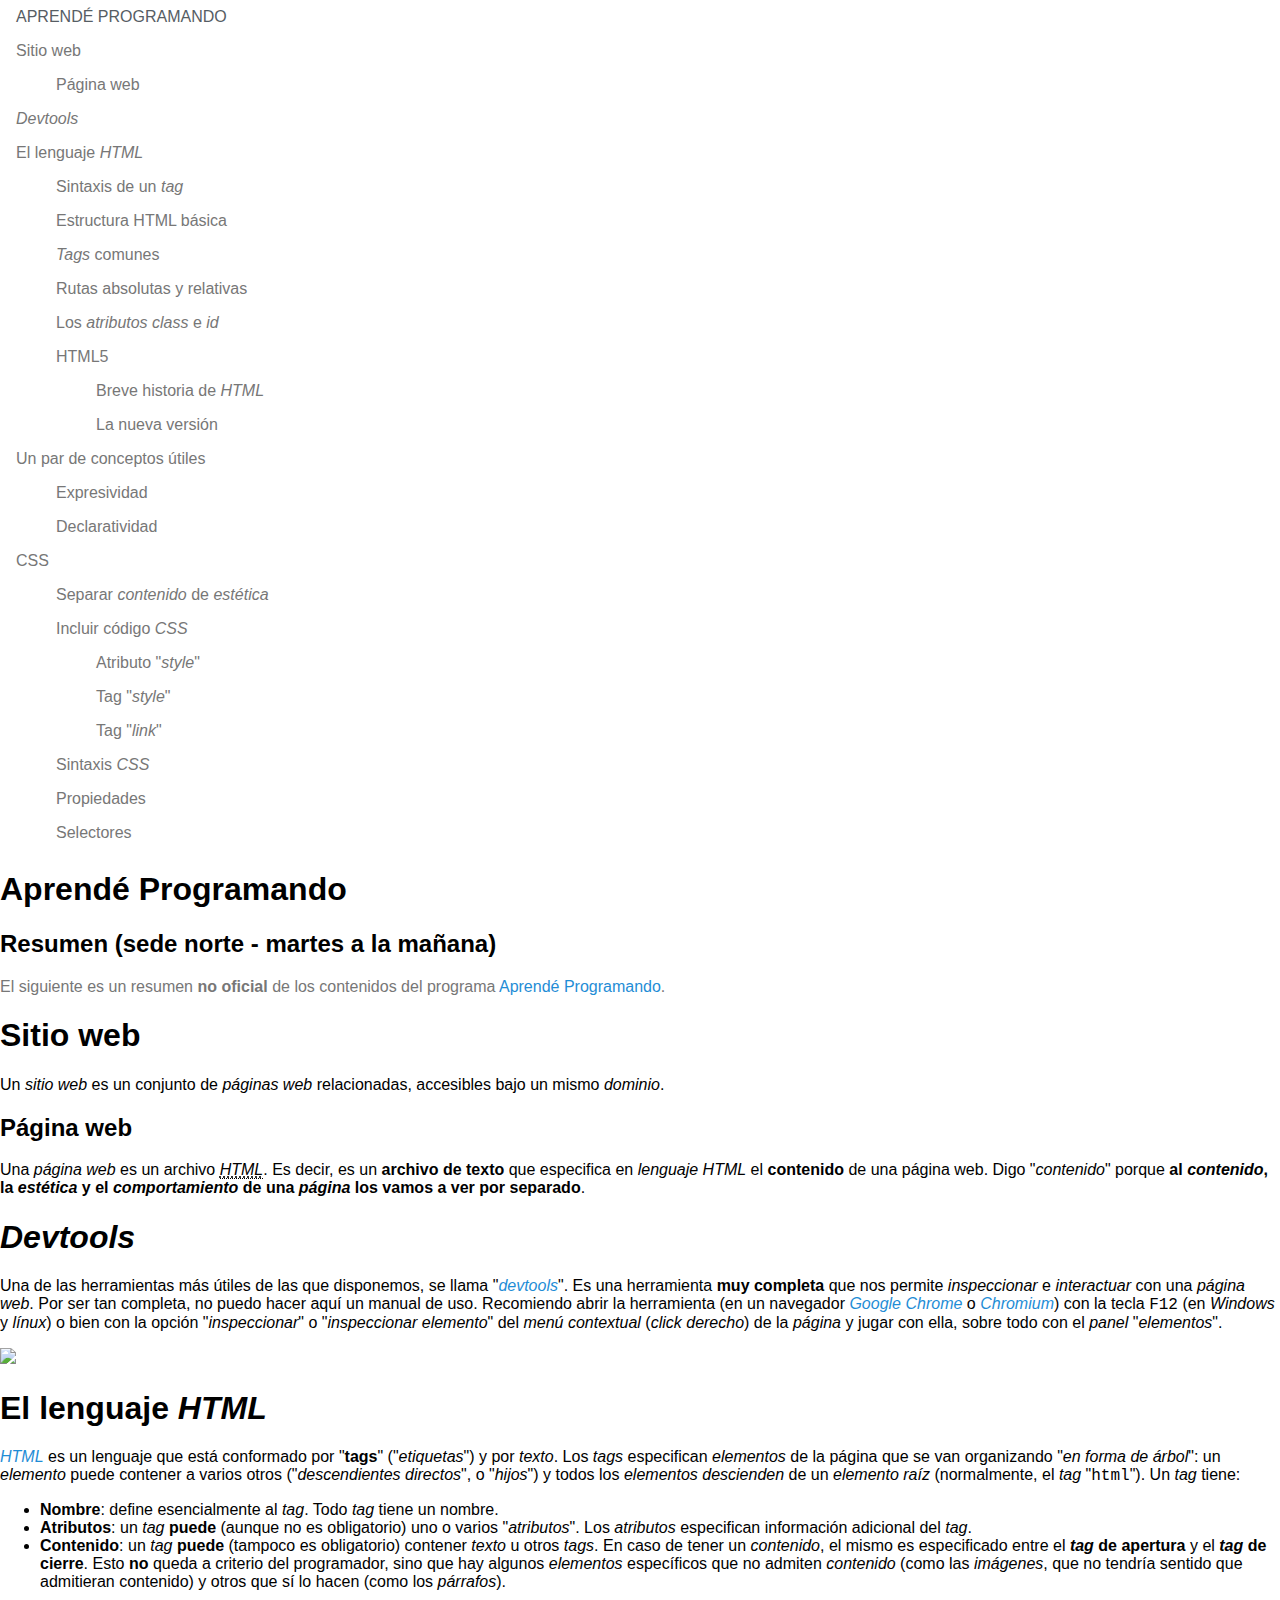
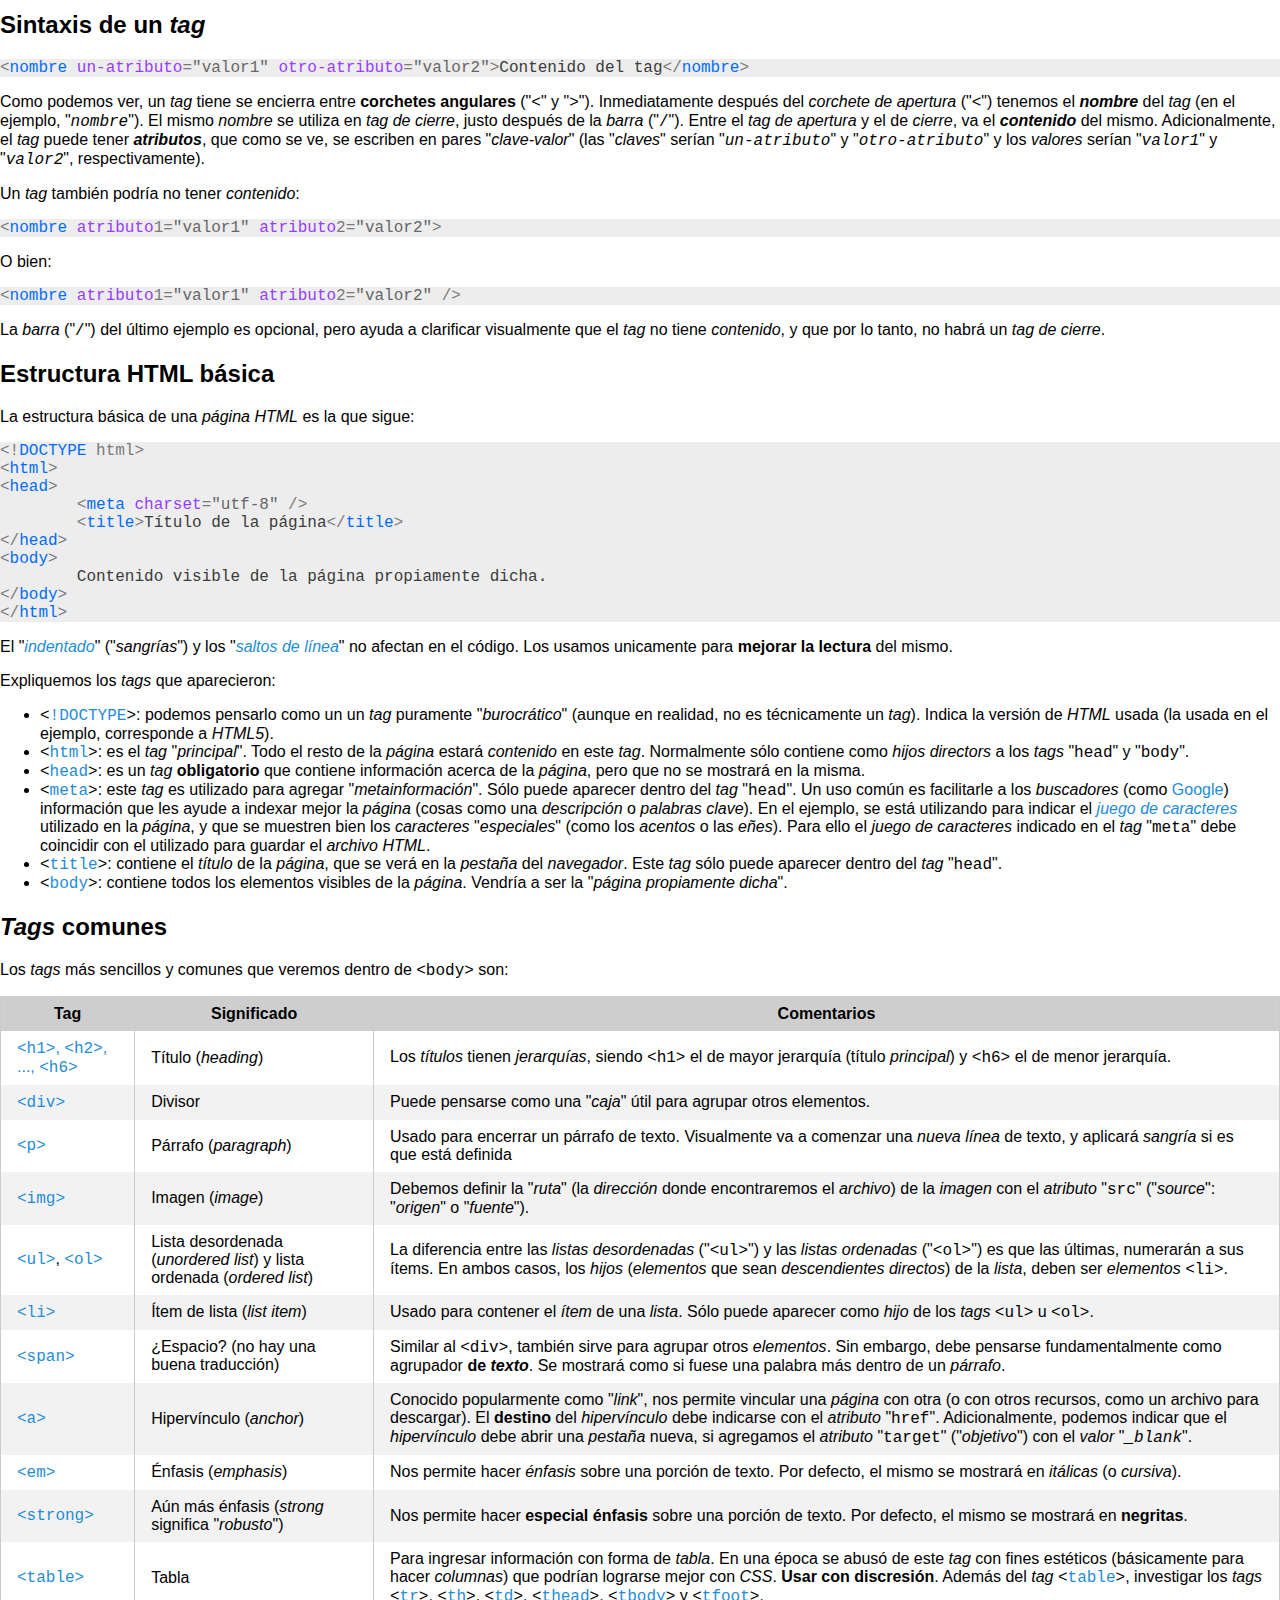
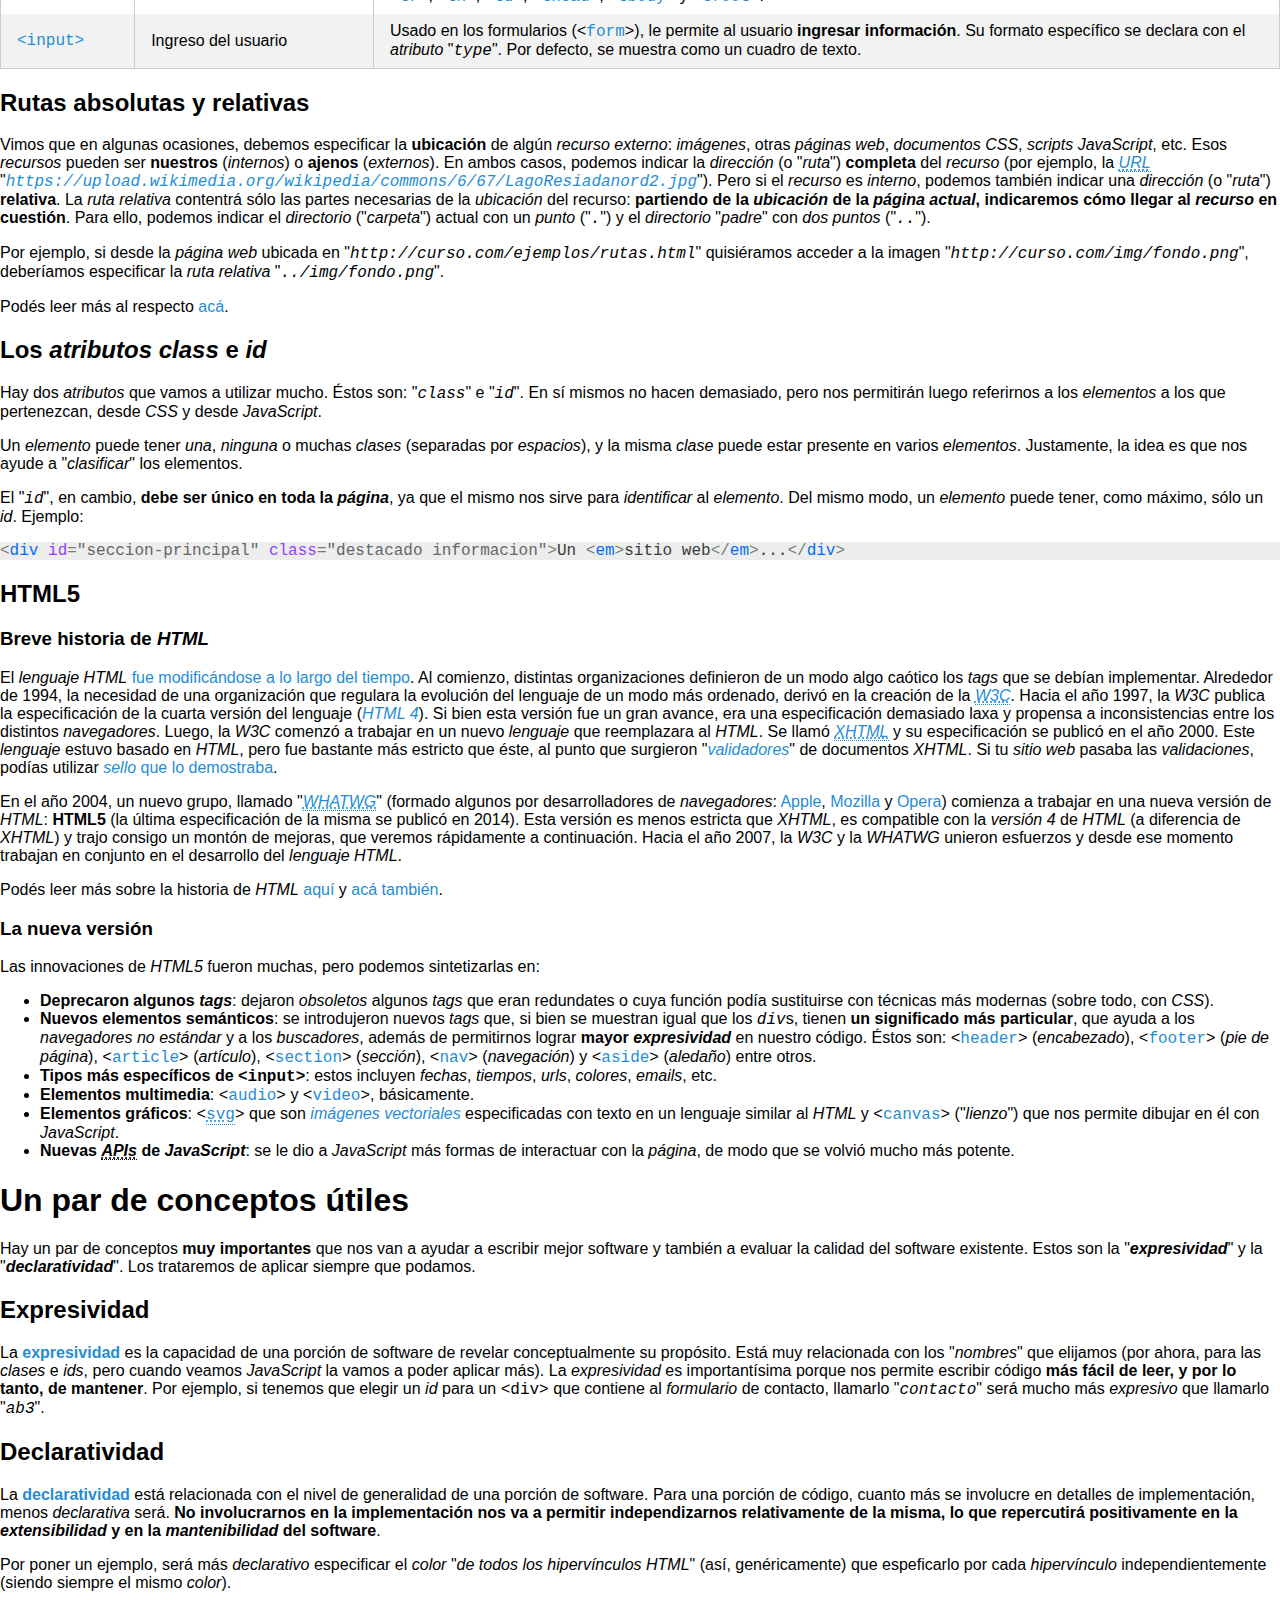
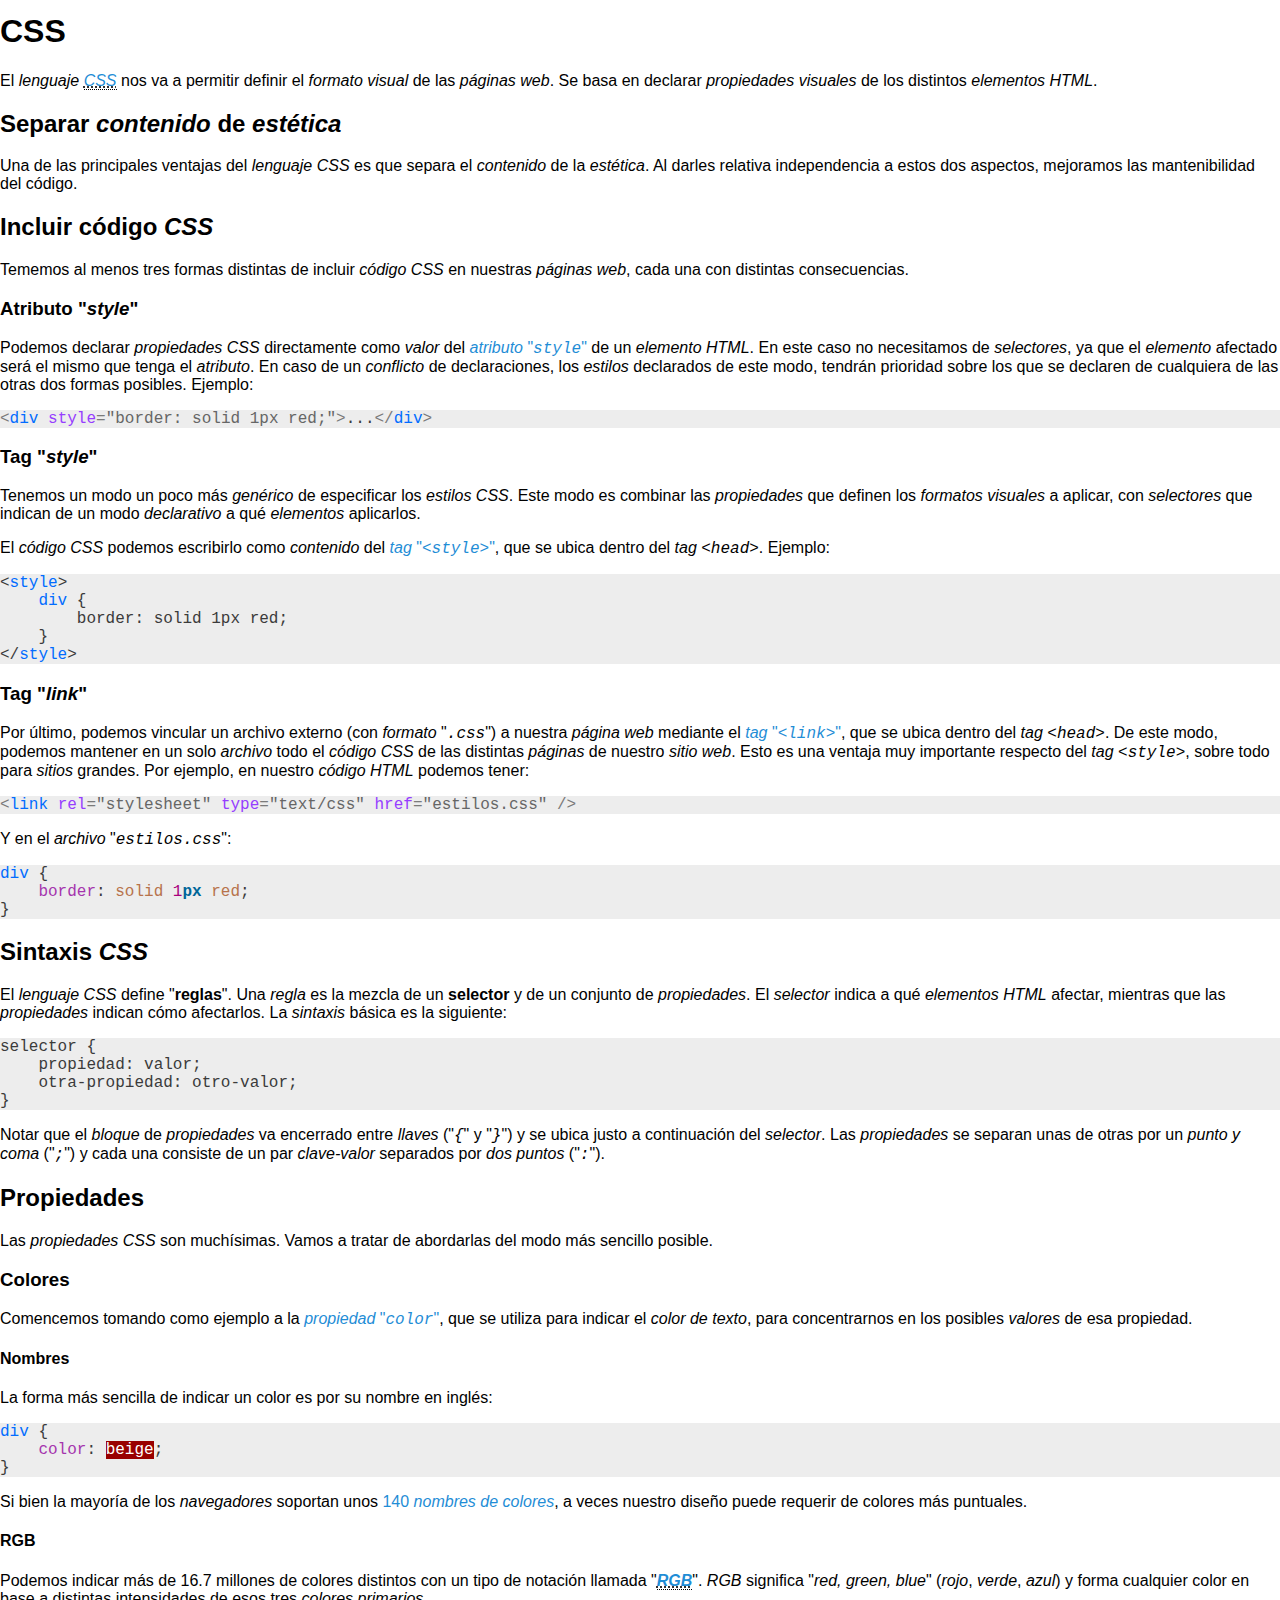
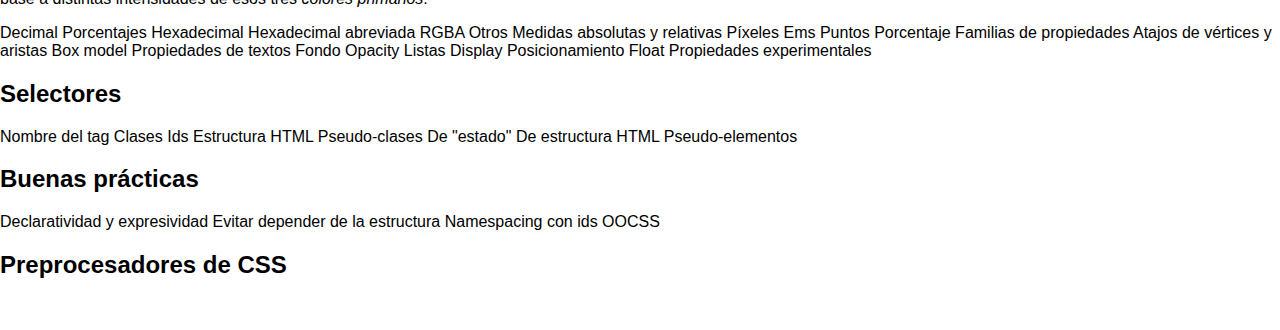
==== commit 64950530: "Borrada una fila repetida de la tabla de resumen de tags" ====
--- a/index.html
+++ b/index.html
@@ -201,11 +201,6 @@
 							<td>Nos permite hacer <strong>especial énfasis</strong> sobre una porción de texto. Por defecto, el mismo se mostrará en <strong>negritas</strong>.</td>
 						</tr>
 						<tr>
-							<td><a href="http://www.w3schools.com/tags/tag_strong.asp" target="_blank"><code>&lt;strong&gt;</code></a></td>
-							<td>Aún más énfasis (<em>strong</em> significa &quot;<em>robusto</em>&quot;)</td>
-							<td>Nos permite hacer <strong>especial énfasis</strong> sobre una porción de texto. Por defecto, el mismo se mostrará en <strong>negritas</strong>.</td>
-						</tr>
-						<tr>
 							<td><a href="http://www.w3schools.com/tags/tag_table.asp" target="_blank"><code>&lt;table&gt;</code></a></td>
 							<td>Tabla</td>
 							<td>Para ingresar información con forma de <em>tabla</em>. En una época se abusó de este <em>tag</em> con fines estéticos (básicamente para hacer <em>columnas</em>) que podrían lograrse mejor con <em>CSS</em>. <strong>Usar con discresión</strong>. Además del <em>tag</em> <code>&lt;<a href="http://www.w3schools.com/tags/tag_table.asp" target="_blank">table</a>&gt;</code>, investigar los <em>tags</em> <code>&lt;<a href="http://www.w3schools.com/tags/tag_tr.asp" target="_blank">tr</a>&gt;</code>, <code>&lt;<a href="http://www.w3schools.com/tags/tag_th.asp" target="_blank">th</a>&gt;</code>, <code>&lt;<a href="http://www.w3schools.com/tags/tag_td.asp" target="_blank">td</a>&gt;</code>, <code>&lt;<a href="http://www.w3schools.com/tags/tag_thead.asp" target="_blank">thead</a>&gt;</code>, <code>&lt;<a href="http://www.w3schools.com/tags/tag_tbody.asp" target="_blank">tbody</a>&gt;</code> y <code>&lt;<a href="http://www.w3schools.com/tags/tag_tfoot.asp" target="_blank">tfoot</a>&gt;</code>.</td>
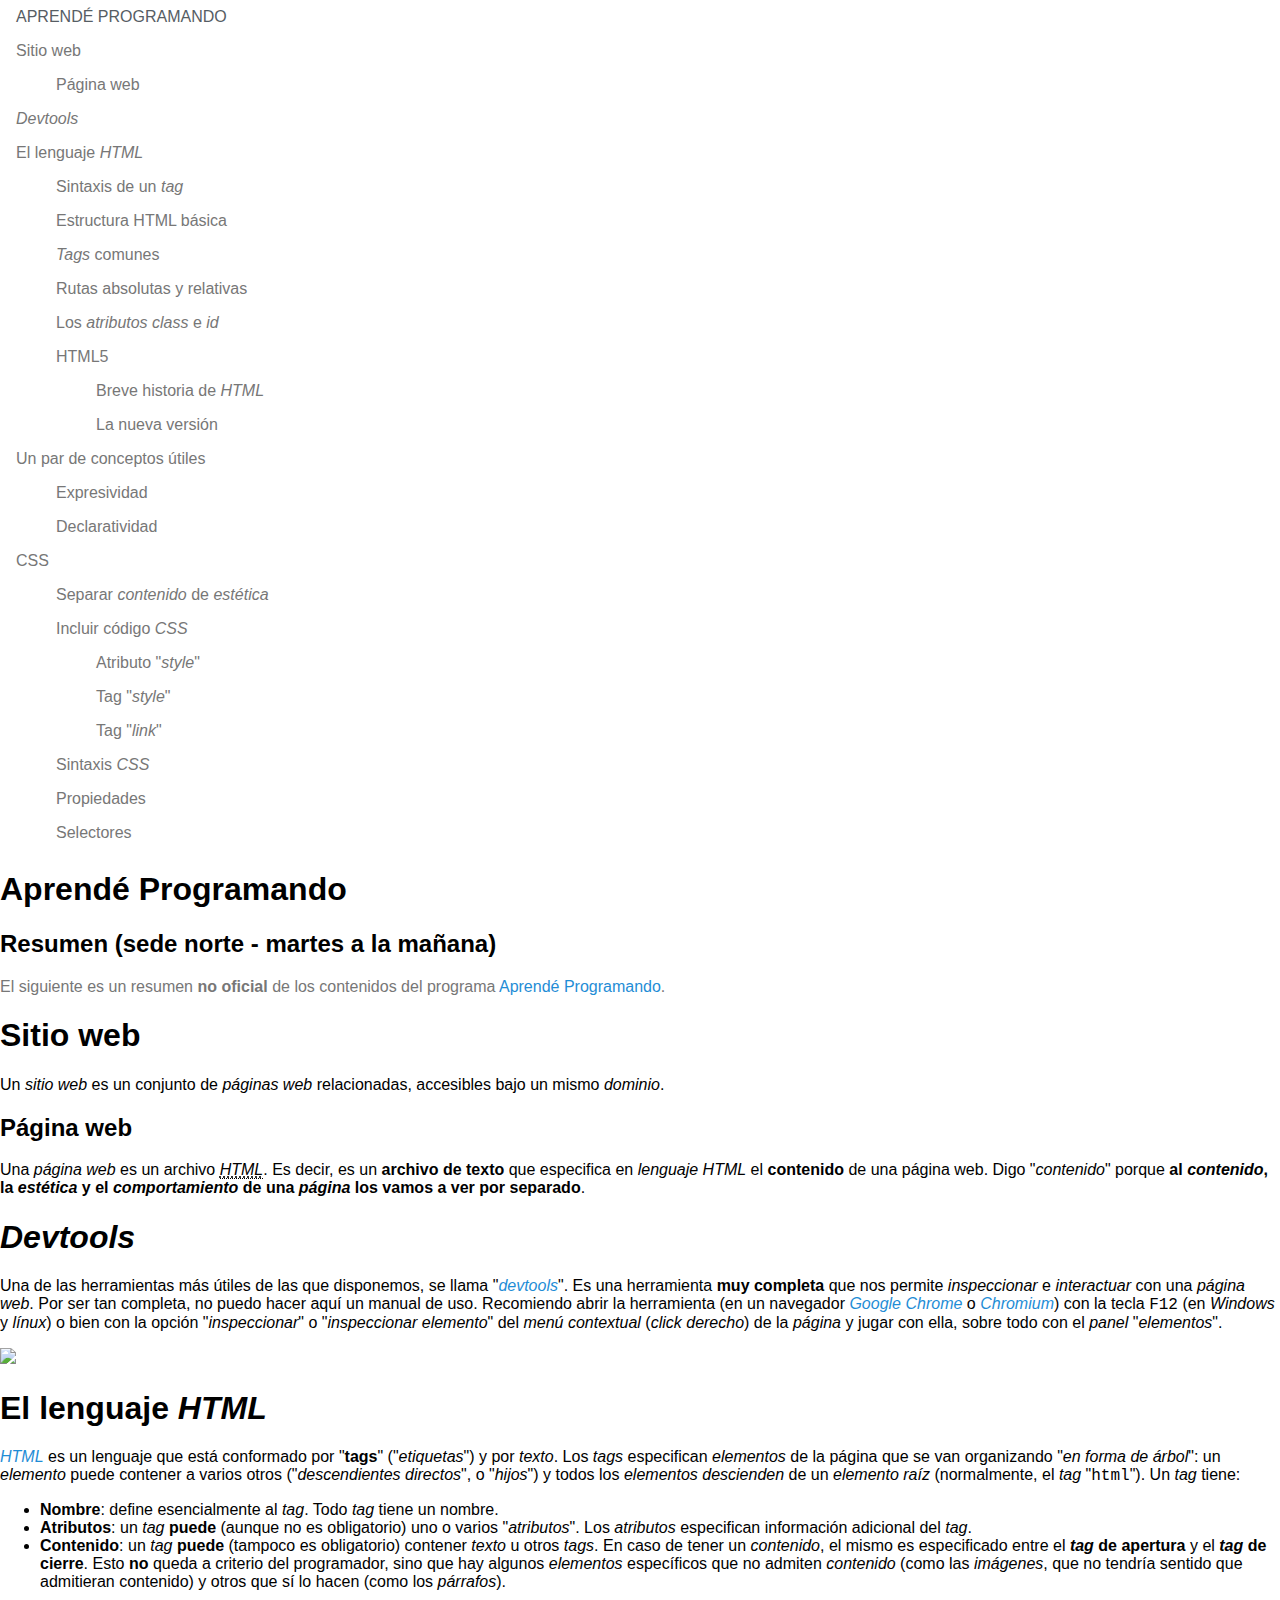
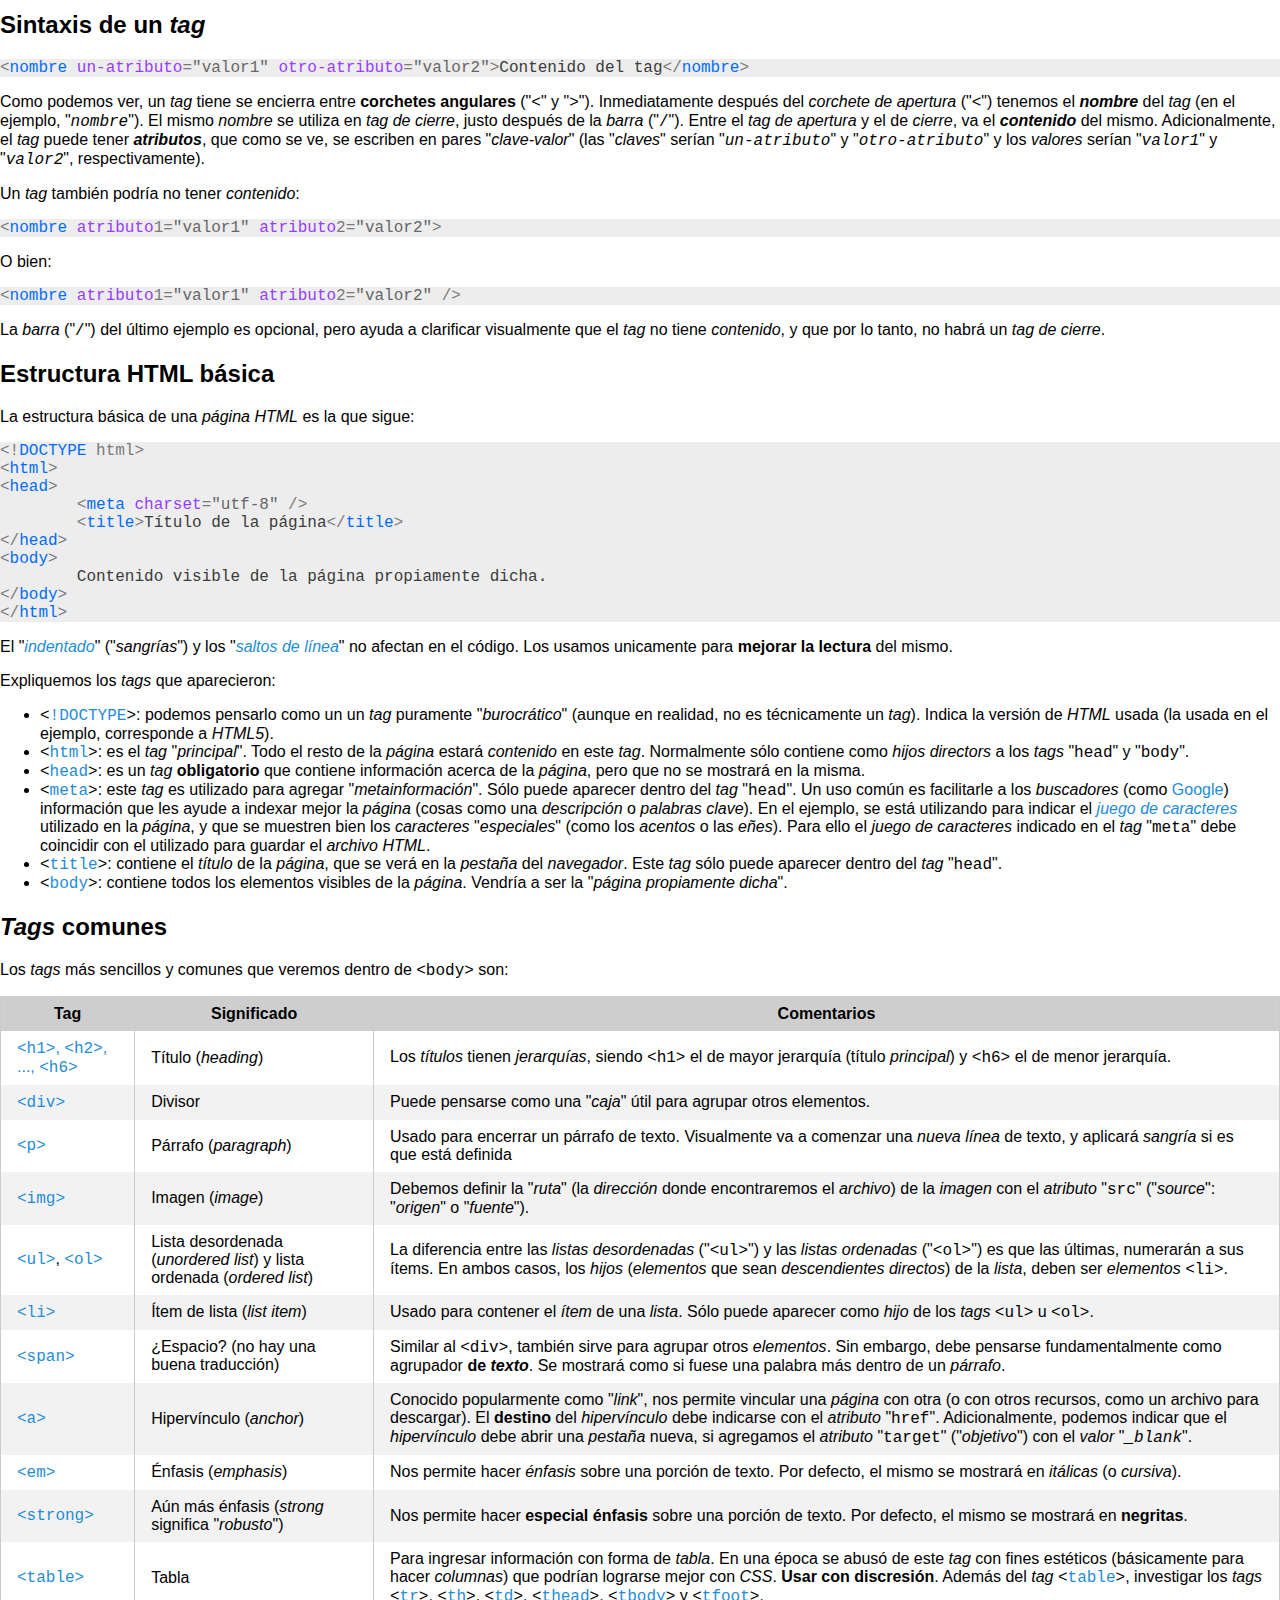
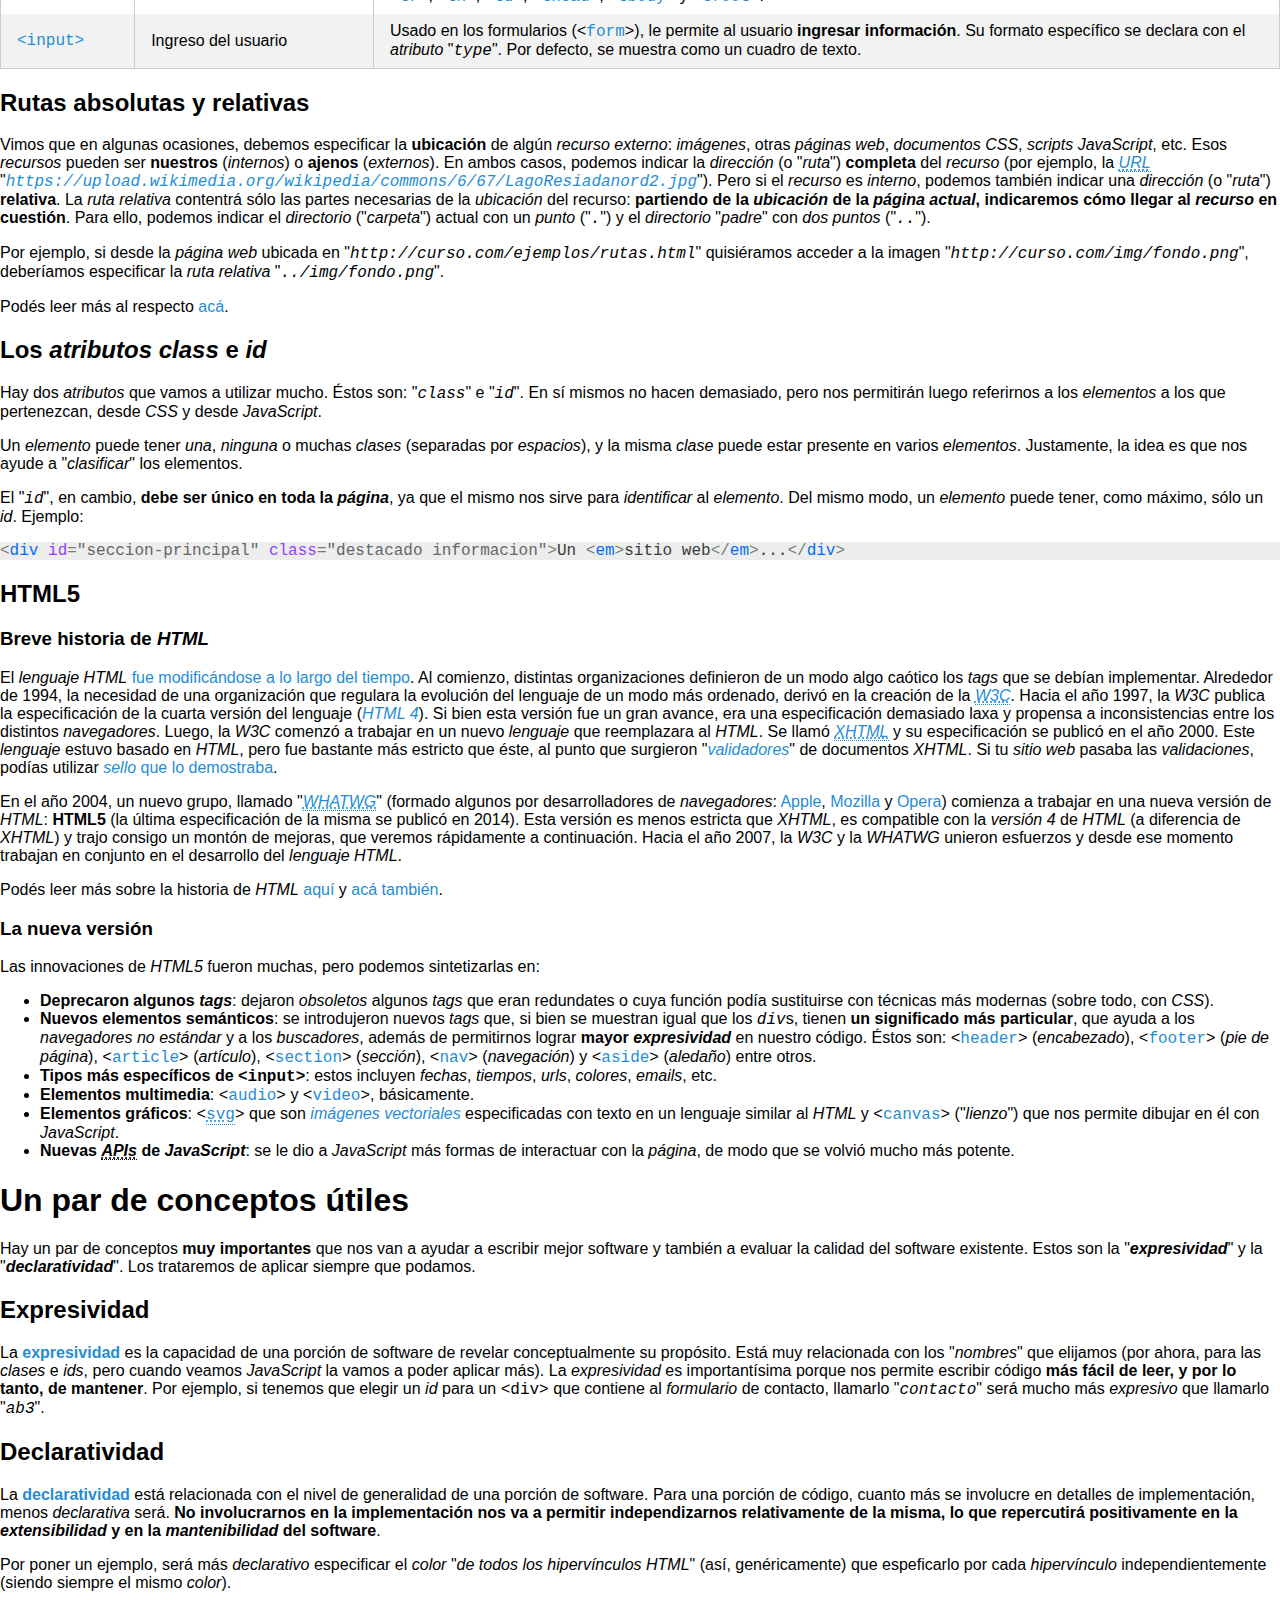
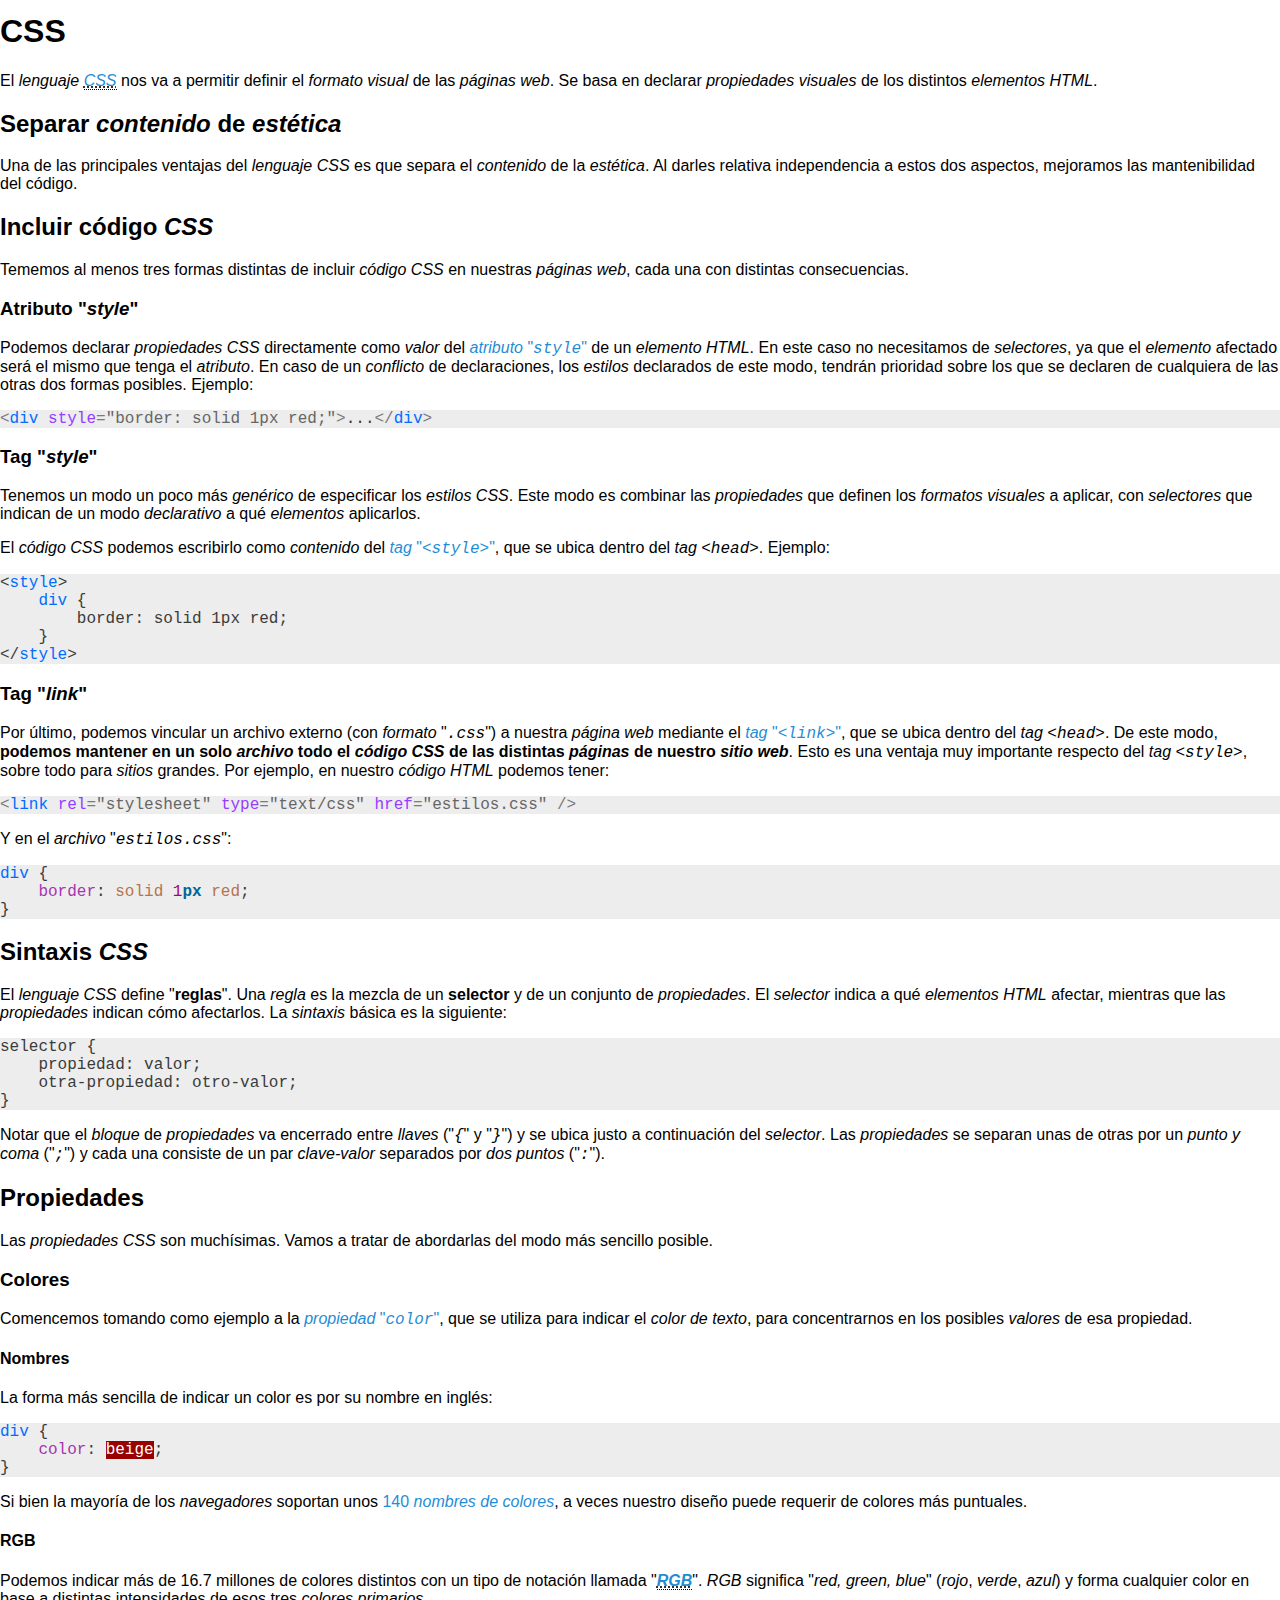
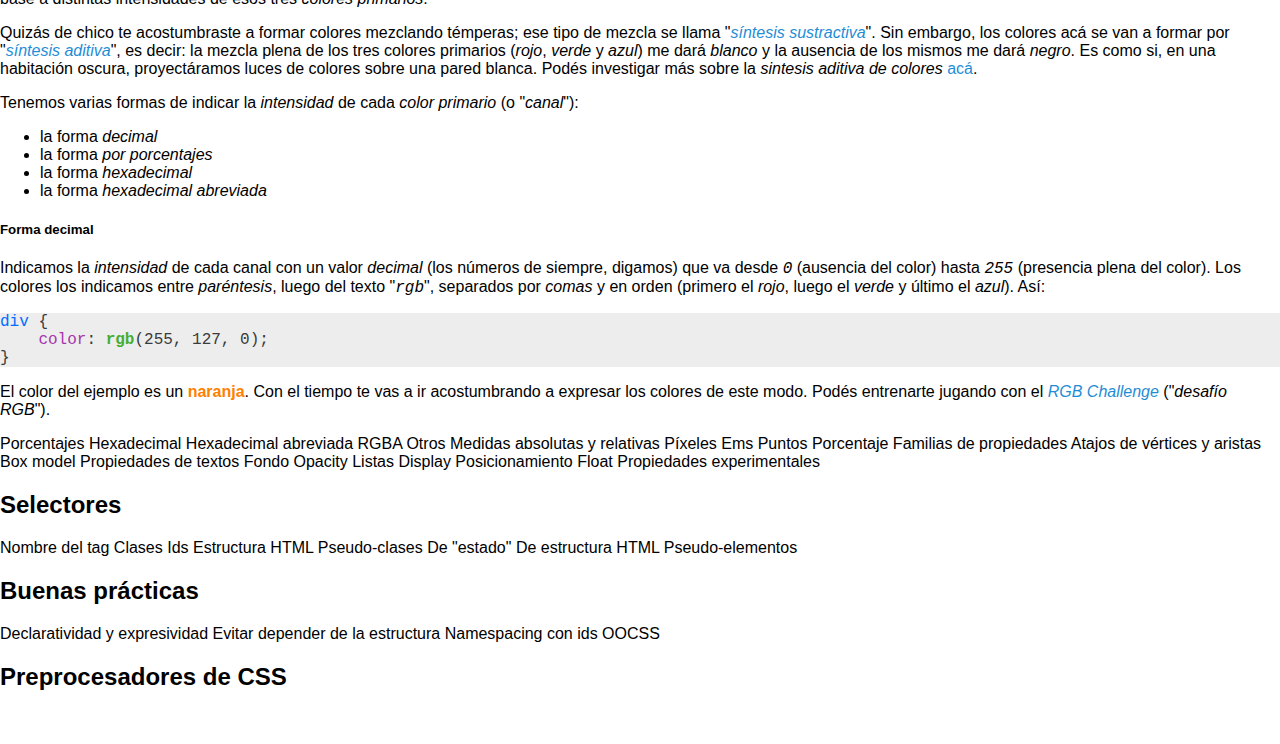
==== commit 090d189c: "Contenido de los colores RGB notación decimal" ====
--- a/index.html
+++ b/index.html
@@ -280,7 +280,7 @@
 </pre>
 
 				<h3 class="content-subhead" id="tag-link-css">Tag &quot;<em>link</em>&quot;</h3>
-				<p>Por último, podemos vincular un archivo externo (con <em>formato</em> &quot;<code><em>.css</em></code>&quot;) a nuestra <em>página web</em> mediante el <a href="http://www.w3schools.com/tags/tag_link.asp" target="_blank"><em>tag</em> &quot;<code><em>&lt;link&gt;</em></code>&quot;</a>, que se ubica dentro del <em>tag <code>&lt;head&gt;</code></em>. De este modo, podemos mantener en un solo <em>archivo</em> todo el <em>código CSS</em> de las distintas <em>páginas</em> de nuestro <em>sitio web</em>. Esto es una ventaja muy importante respecto del <em>tag <code>&lt;style&gt;</code></em>, sobre todo para <em>sitios</em> grandes. Por ejemplo, en nuestro <em>código HTML</em> podemos tener:</p>
+				<p>Por último, podemos vincular un archivo externo (con <em>formato</em> &quot;<code><em>.css</em></code>&quot;) a nuestra <em>página web</em> mediante el <a href="http://www.w3schools.com/tags/tag_link.asp" target="_blank"><em>tag</em> &quot;<code><em>&lt;link&gt;</em></code>&quot;</a>, que se ubica dentro del <em>tag <code>&lt;head&gt;</code></em>. De este modo, <strong>podemos mantener en un solo <em>archivo</em> todo el <em>código CSS</em> de las distintas <em>páginas</em> de nuestro <em>sitio web</em></strong>. Esto es una ventaja muy importante respecto del <em>tag <code>&lt;style&gt;</code></em>, sobre todo para <em>sitios</em> grandes. Por ejemplo, en nuestro <em>código HTML</em> podemos tener:</p>
 <pre style="background:#ededed;color:#3b3b3b"><span style="color:#7a7a7a">&lt;<span style="color:#016cff">link</span> <span style="color:#963dff">rel</span>=<span style="color:#666">"stylesheet"</span> <span style="color:#963dff">type</span>=<span style="color:#666">"text/css"</span> <span style="color:#963dff">href</span>=<span style="color:#666">"estilos.css"</span> /></span>
 </pre>
 
@@ -315,8 +315,23 @@
 				<p>Si bien la mayoría de los <em>navegadores</em> soportan unos <a href="http://www.w3schools.com/colors/colors_names.asp" target="_blank">140 <em>nombres de colores</em></a>, a veces nuestro diseño puede requerir de colores más puntuales.</p>
 				<h4 class="content-subhead" id="colores-rgb-css">RGB</h4>
 				<p>Podemos indicar más de 16.7 millones de colores distintos con un tipo de notación llamada &quot;<strong><em><abbr title="Red Green Blue"><a href="https://es.wikipedia.org/wiki/RGB" target="_blank">RGB</a></abbr></em></strong>&quot;. <em>RGB</em> significa &quot;<em>red, green, blue</em>&quot; (<em>rojo</em>, <em>verde</em>, <em>azul</em>) y forma cualquier color en base a distintas intensidades de esos tres <em>colores primarios</em>.</p>
-
-						Decimal
+				<p> Quizás de chico te acostumbraste a formar colores mezclando témperas; ese tipo de mezcla se llama &quot;<em><a href="https://es.wikipedia.org/wiki/S%C3%ADntesis_sustractiva_de_color" target="_blank">síntesis sustractiva</a></em>&quot;. Sin embargo, los colores acá se van a formar por &quot;<em><a href="https://es.wikipedia.org/wiki/S%C3%ADntesis_aditiva_de_color" target="_blank">síntesis aditiva</a></em>&quot;, es decir: la mezcla plena de los tres colores primarios (<em>rojo</em>, <em>verde</em> y <em>azul</em>) me dará <em>blanco</em> y la ausencia de los mismos me dará <em>negro</em>. Es como si, en una habitación oscura, proyectáramos luces de colores sobre una pared blanca. Podés investigar más sobre la <em>sintesis aditiva de colores</em> <a href="http://www.asifunciona.com/fisica/af_colores/af_colores_2.htm" target="_blank">acá</a>.</p>
+				<p>Tenemos varias formas de indicar la <em>intensidad</em> de cada <em>color primario</em> (o &quot;<em>canal</em>&quot;):
+				<ul>
+					<li>la forma <em>decimal</em></li>
+					<li>la forma <em>por porcentajes</em></li>
+					<li>la forma <em>hexadecimal</em></li>
+					<li>la forma <em>hexadecimal abreviada</em></li>
+				</ul>
+				</p>
+
+				<h5 class="content-subhead" id="colores-rgb-decimal-css">Forma decimal</h5>
+				<p>Indicamos la <em>intensidad</em> de cada canal con un valor <em>decimal</em> (los números de siempre, digamos) que va desde <code><em>0</em></code> (ausencia del color) hasta <code><em>255</em></code> (presencia plena del color). Los colores los indicamos entre <em>paréntesis</em>, luego del texto &quot;<em><code>rgb</code></em>&quot;, separados por <em>comas</em> y en orden (primero el <em>rojo</em>, luego el <em>verde</em> y último el <em>azul</em>). Así:</p>
+<pre style="background:#ededed;color:#3b3b3b"><span style="color:#016cff">div</span> {
+    <span style="color:#a535ae">color</span>: <span style="color:#45ae34;font-weight:700">rgb</span>(255, 127, 0);
+}
+</pre>
+				<p>El color del ejemplo es un <strong><span style="color: rgb(255, 127, 0);">naranja</span></strong>. Con el tiempo te vas a ir acostumbrando a expresar los colores de este modo. Podés entrenarte jugando con el <em><a href="http://www.rgbchallenge.com/" target="_blank">RGB Challenge</a></em> (&quot;<em>desafío RGB</em>&quot;).</p>
 						Porcentajes
 						Hexadecimal
 						Hexadecimal abreviada
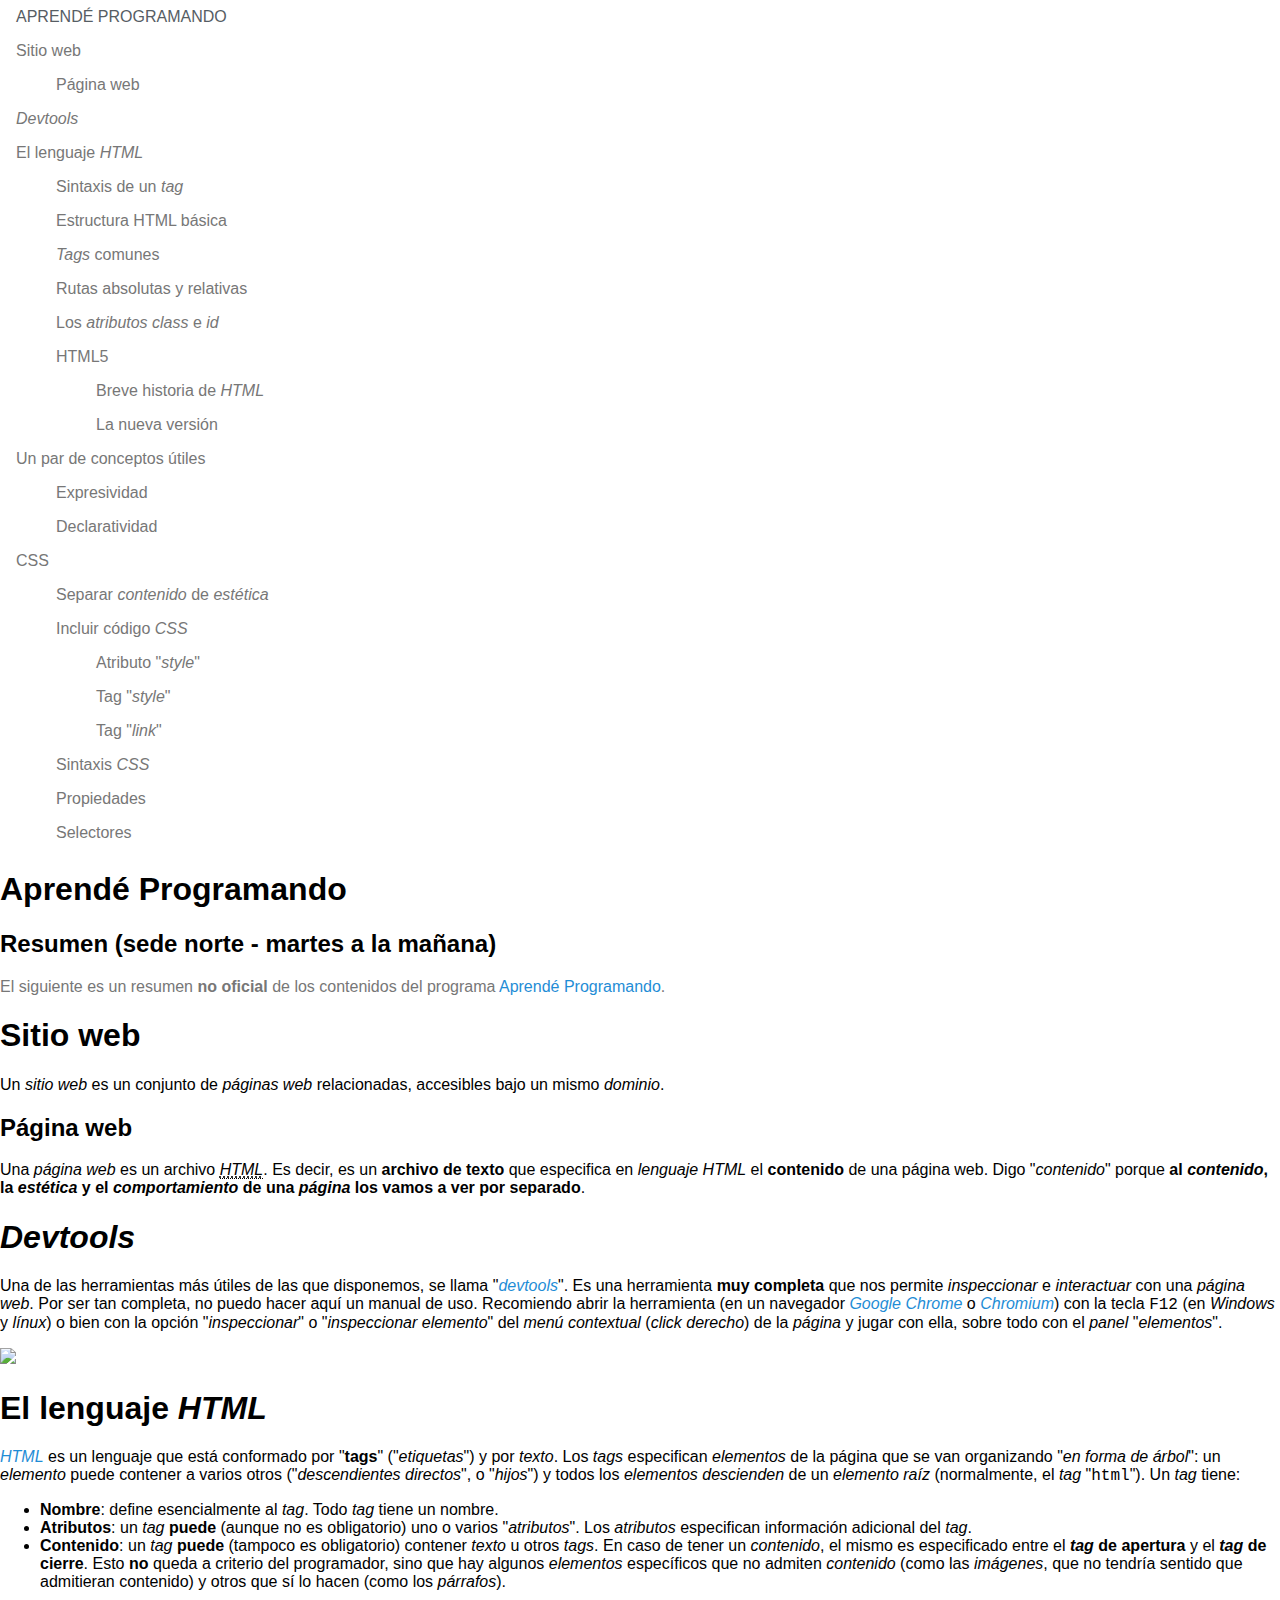
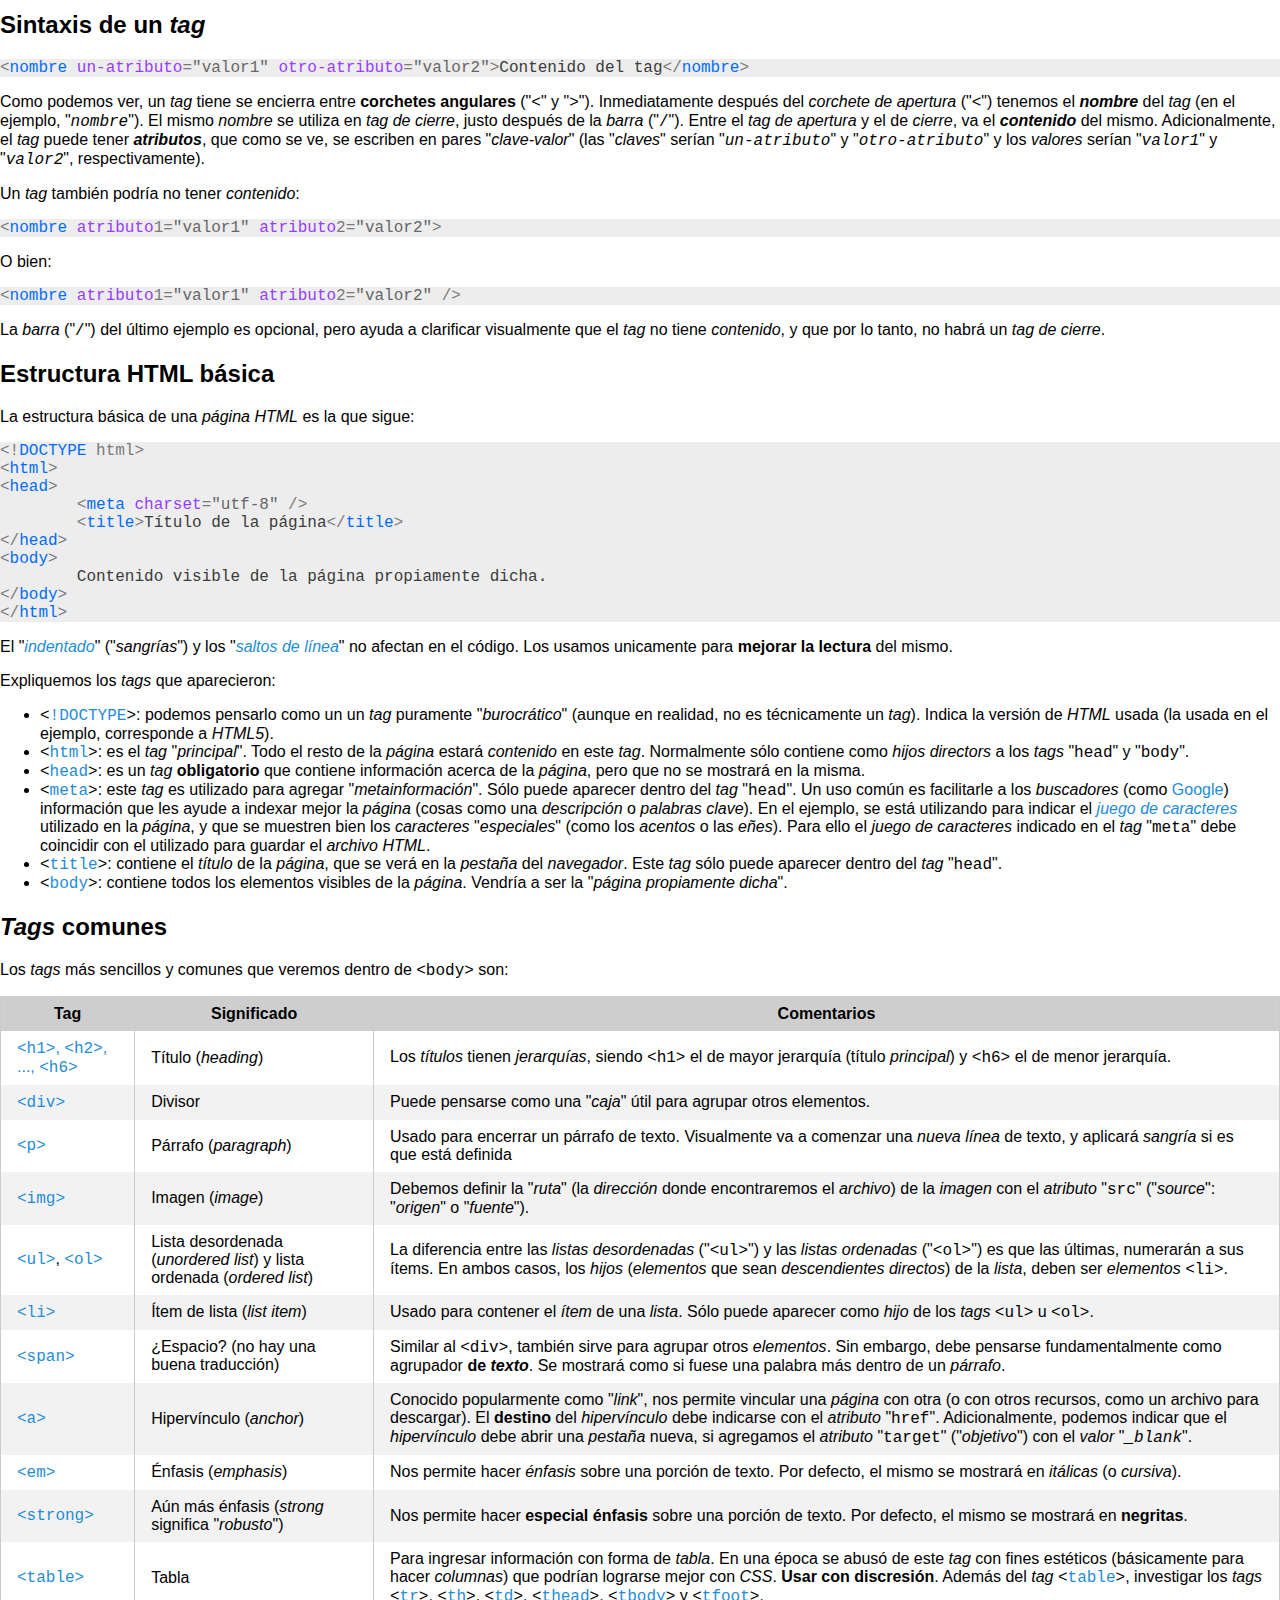
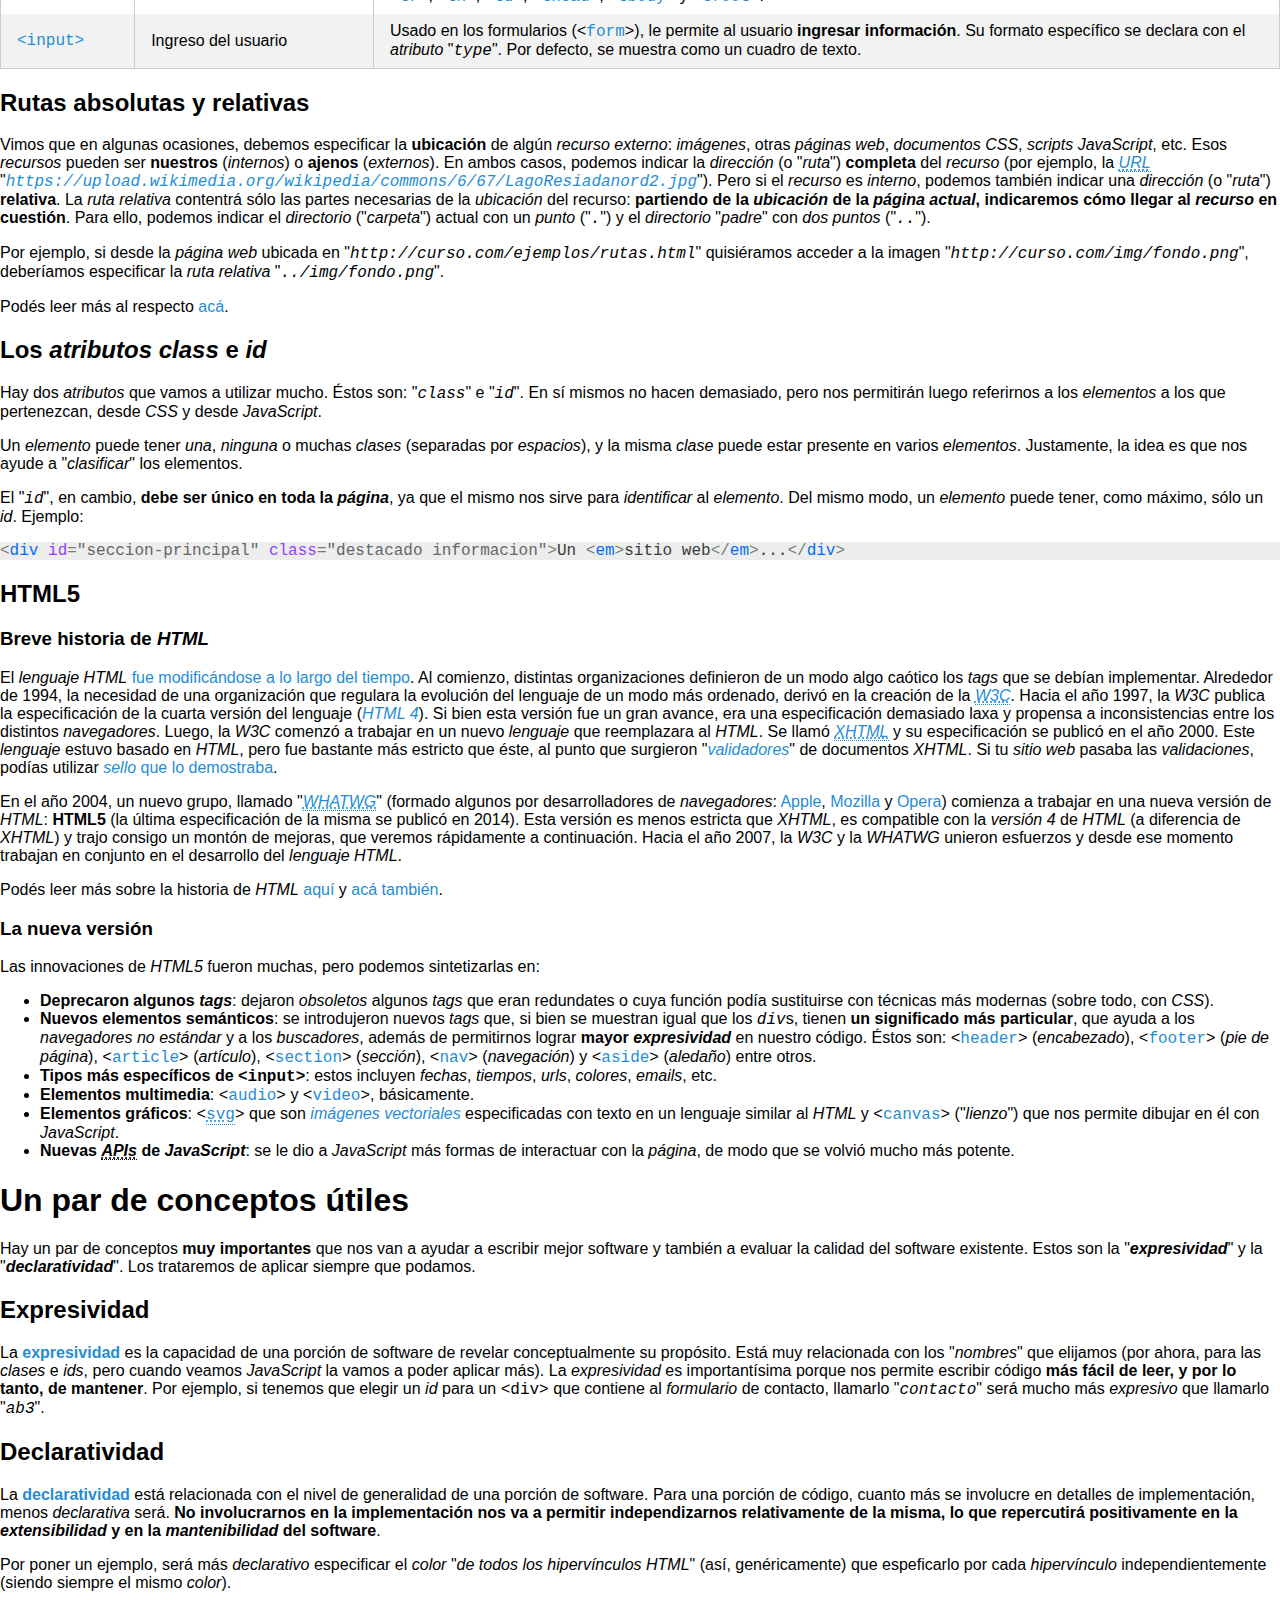
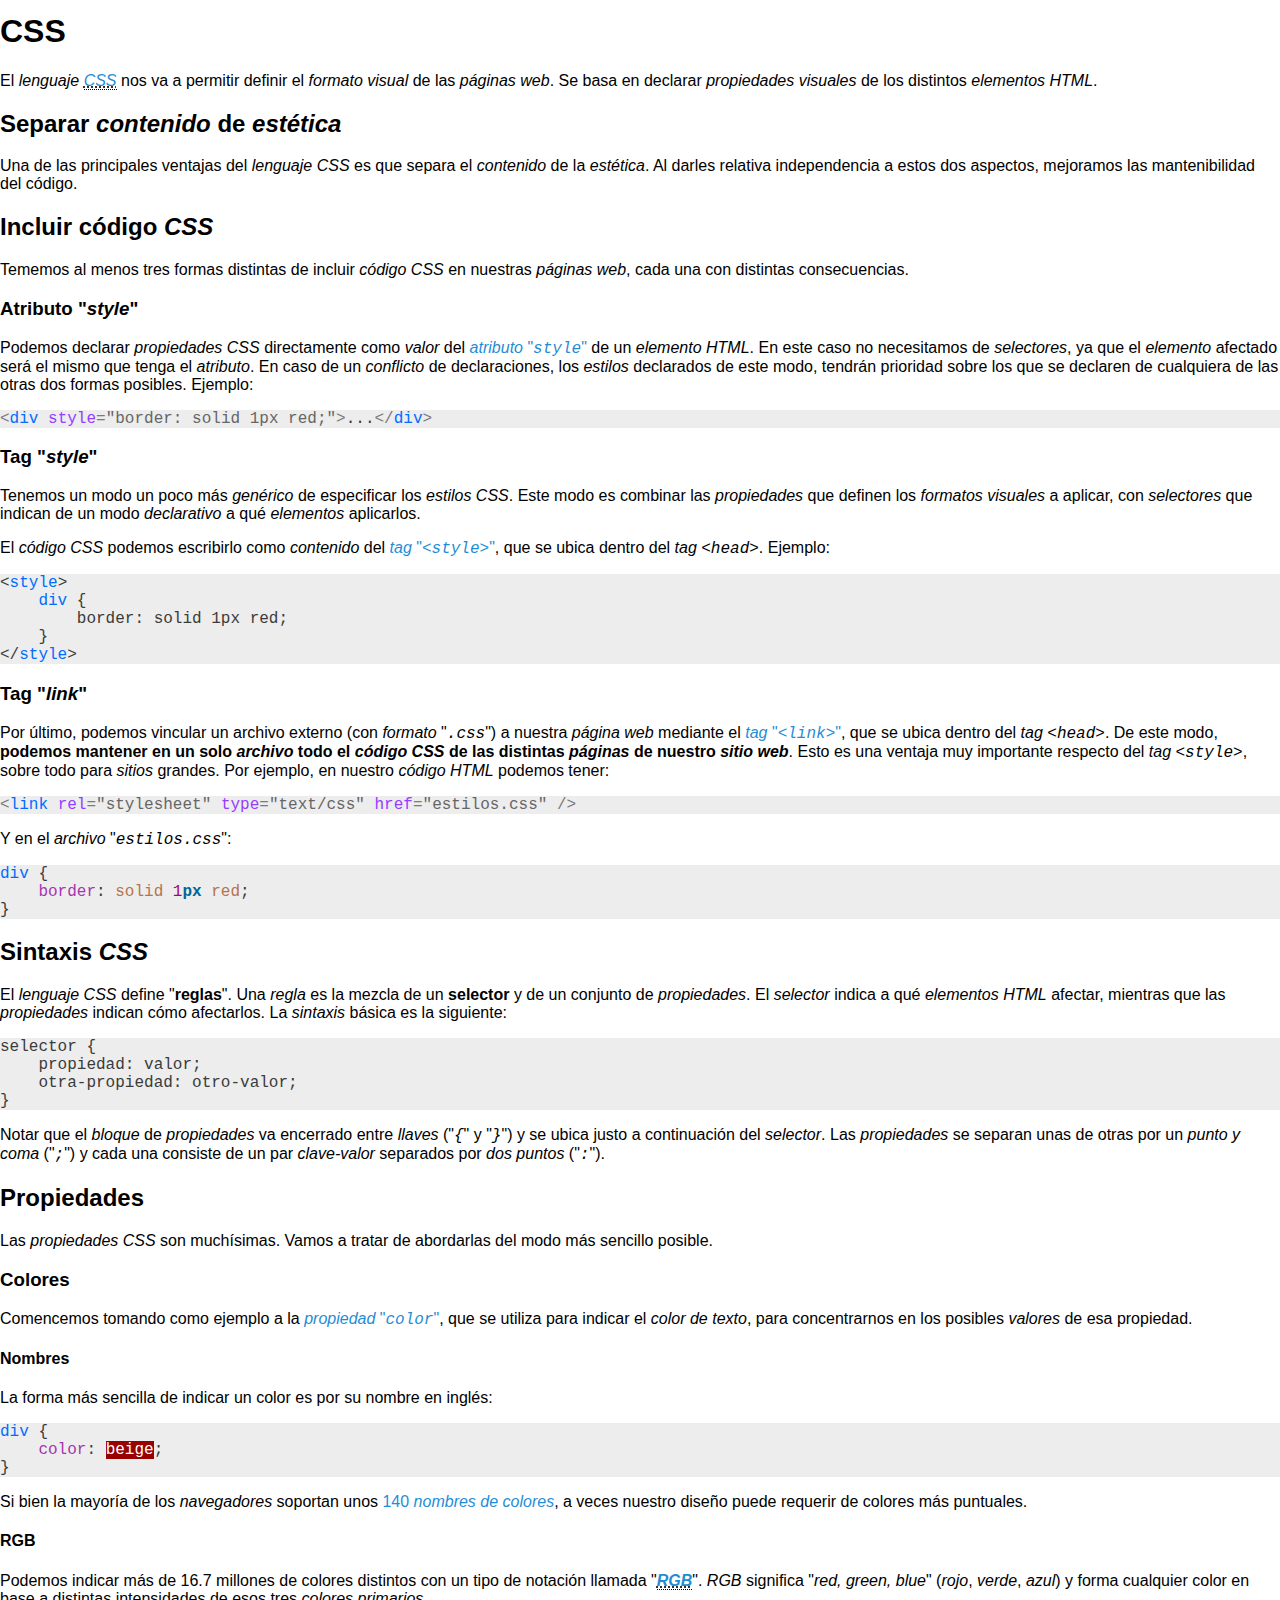
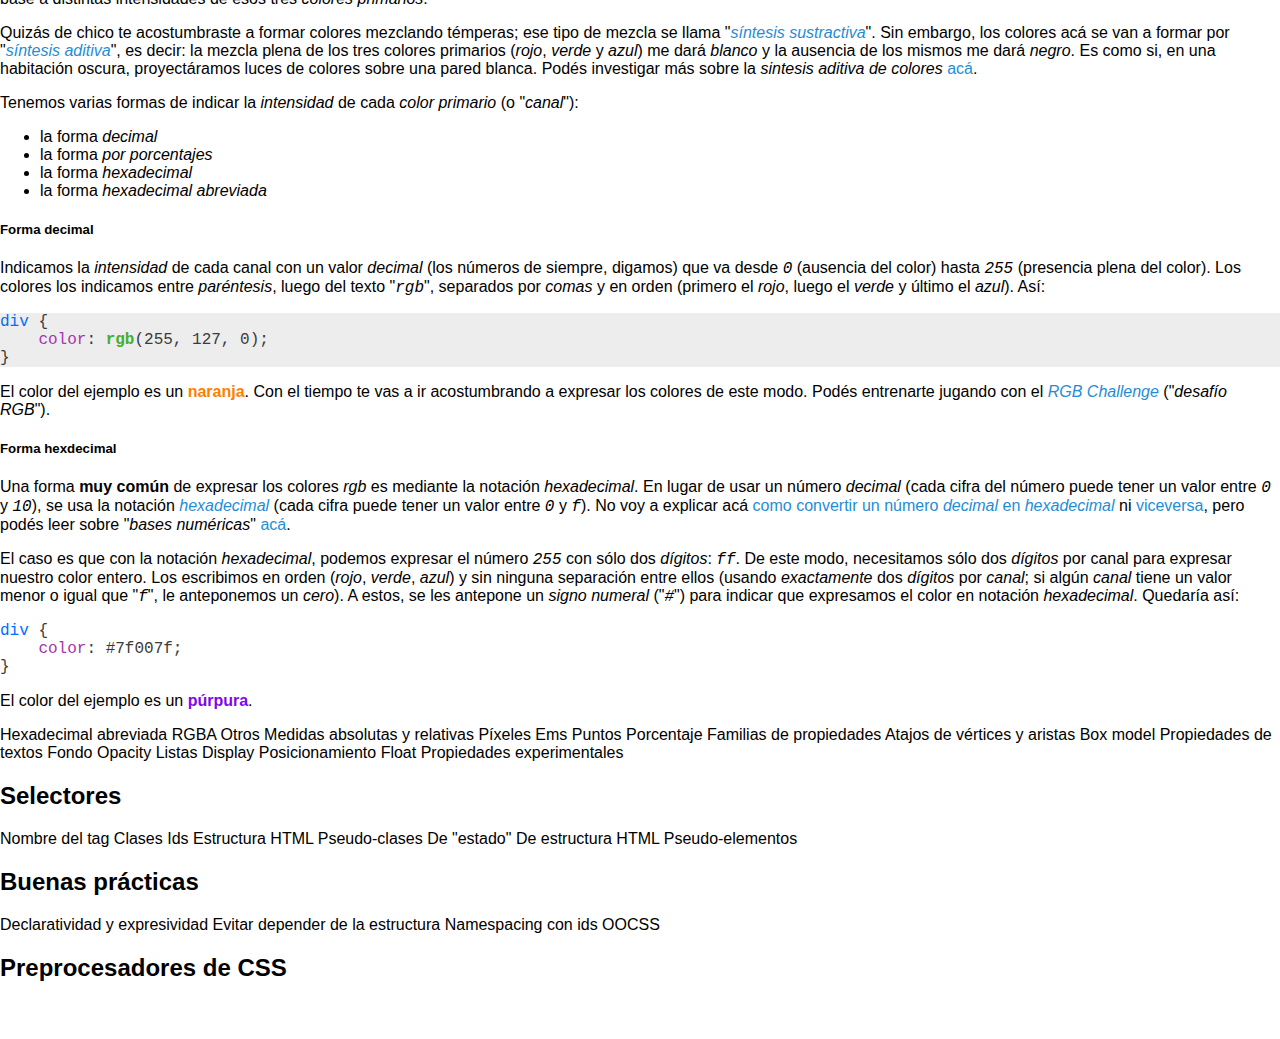
==== commit c0797576: "Colores RGB hexadecimales" ====
--- a/index.html
+++ b/index.html
@@ -313,6 +313,7 @@
 }
 </pre>
 				<p>Si bien la mayoría de los <em>navegadores</em> soportan unos <a href="http://www.w3schools.com/colors/colors_names.asp" target="_blank">140 <em>nombres de colores</em></a>, a veces nuestro diseño puede requerir de colores más puntuales.</p>
+				
 				<h4 class="content-subhead" id="colores-rgb-css">RGB</h4>
 				<p>Podemos indicar más de 16.7 millones de colores distintos con un tipo de notación llamada &quot;<strong><em><abbr title="Red Green Blue"><a href="https://es.wikipedia.org/wiki/RGB" target="_blank">RGB</a></abbr></em></strong>&quot;. <em>RGB</em> significa &quot;<em>red, green, blue</em>&quot; (<em>rojo</em>, <em>verde</em>, <em>azul</em>) y forma cualquier color en base a distintas intensidades de esos tres <em>colores primarios</em>.</p>
 				<p> Quizás de chico te acostumbraste a formar colores mezclando témperas; ese tipo de mezcla se llama &quot;<em><a href="https://es.wikipedia.org/wiki/S%C3%ADntesis_sustractiva_de_color" target="_blank">síntesis sustractiva</a></em>&quot;. Sin embargo, los colores acá se van a formar por &quot;<em><a href="https://es.wikipedia.org/wiki/S%C3%ADntesis_aditiva_de_color" target="_blank">síntesis aditiva</a></em>&quot;, es decir: la mezcla plena de los tres colores primarios (<em>rojo</em>, <em>verde</em> y <em>azul</em>) me dará <em>blanco</em> y la ausencia de los mismos me dará <em>negro</em>. Es como si, en una habitación oscura, proyectáramos luces de colores sobre una pared blanca. Podés investigar más sobre la <em>sintesis aditiva de colores</em> <a href="http://www.asifunciona.com/fisica/af_colores/af_colores_2.htm" target="_blank">acá</a>.</p>
@@ -332,8 +333,16 @@
 }
 </pre>
 				<p>El color del ejemplo es un <strong><span style="color: rgb(255, 127, 0);">naranja</span></strong>. Con el tiempo te vas a ir acostumbrando a expresar los colores de este modo. Podés entrenarte jugando con el <em><a href="http://www.rgbchallenge.com/" target="_blank">RGB Challenge</a></em> (&quot;<em>desafío RGB</em>&quot;).</p>
-						Porcentajes
-						Hexadecimal
+
+				<h5 class="content-subhead" id="colores-rgb-hexdecimal-css">Forma hexdecimal</h5>
+				<p>Una forma <strong>muy común</strong> de expresar los colores <em>rgb</em> es mediante la notación <em>hexadecimal</em>. En lugar de usar un número <em>decimal</em> (cada cifra del número puede tener un valor entre <em><code>0</code></em> y <em><code>10</code></em>), se usa la notación <em><a href="https://es.wikipedia.org/wiki/Sistema_hexadecimal" target="_blank">hexadecimal</a></em> (cada cifra puede tener un valor entre <em><code>0</code></em> y <em><code>f</code></em>). No voy a explicar acá <a href="http://es.wikihow.com/convertir-de-decimal-a-hexadecimal" target="_blank">como convertir un número <em>decimal</em> en <em>hexadecimal</em></a> ni <a href="http://es.wikihow.com/convertir-un-n%C3%BAmero-hexadecimal-a-decimal-o-binario" target="_blank">viceversa</a>, pero podés leer sobre &quot;<em>bases numéricas</em>&quot; <a href="http://www.pablin.com.ar/computer/cursos/varios/basesnum.htm" target="_blank">acá</a>.</p>
+				<p>El caso es que con la notación <em>hexadecimal</em>, podemos expresar el número <em><code>255</code></em> con sólo dos <em>dígitos</em>: <em><code>ff</code></em>. De este modo, necesitamos sólo dos <em>dígitos</em> por canal para expresar nuestro color entero. Los escribimos en orden (<em>rojo</em>, <em>verde</em>, <em>azul</em>) y sin ninguna separación entre ellos (usando <em>exactamente</em> dos <em>dígitos</em> por <em>canal</em>; si algún <em>canal</em> tiene un valor menor o igual que &quot;<em><code>f</code></em>&quot;, le anteponemos un <em>cero</em>). A estos, se les antepone un <em>signo numeral</em> (&quot;<em><code>#</code></em>&quot;) para indicar que expresamos el color en notación <em>hexadecimal</em>. Quedaría así:</p>
+<pre style="background:#fff;color:#3b3b3b"><span style="color:#016cff">div</span> {
+    <span style="color:#a535ae">color</span>: #7f007f;
+}
+</pre>
+				<p>El color del ejemplo es un <strong><span style="color: #7f07f0;">púrpura</span></strong>.</p>
+
 						Hexadecimal abreviada
 					RGBA
 					Otros
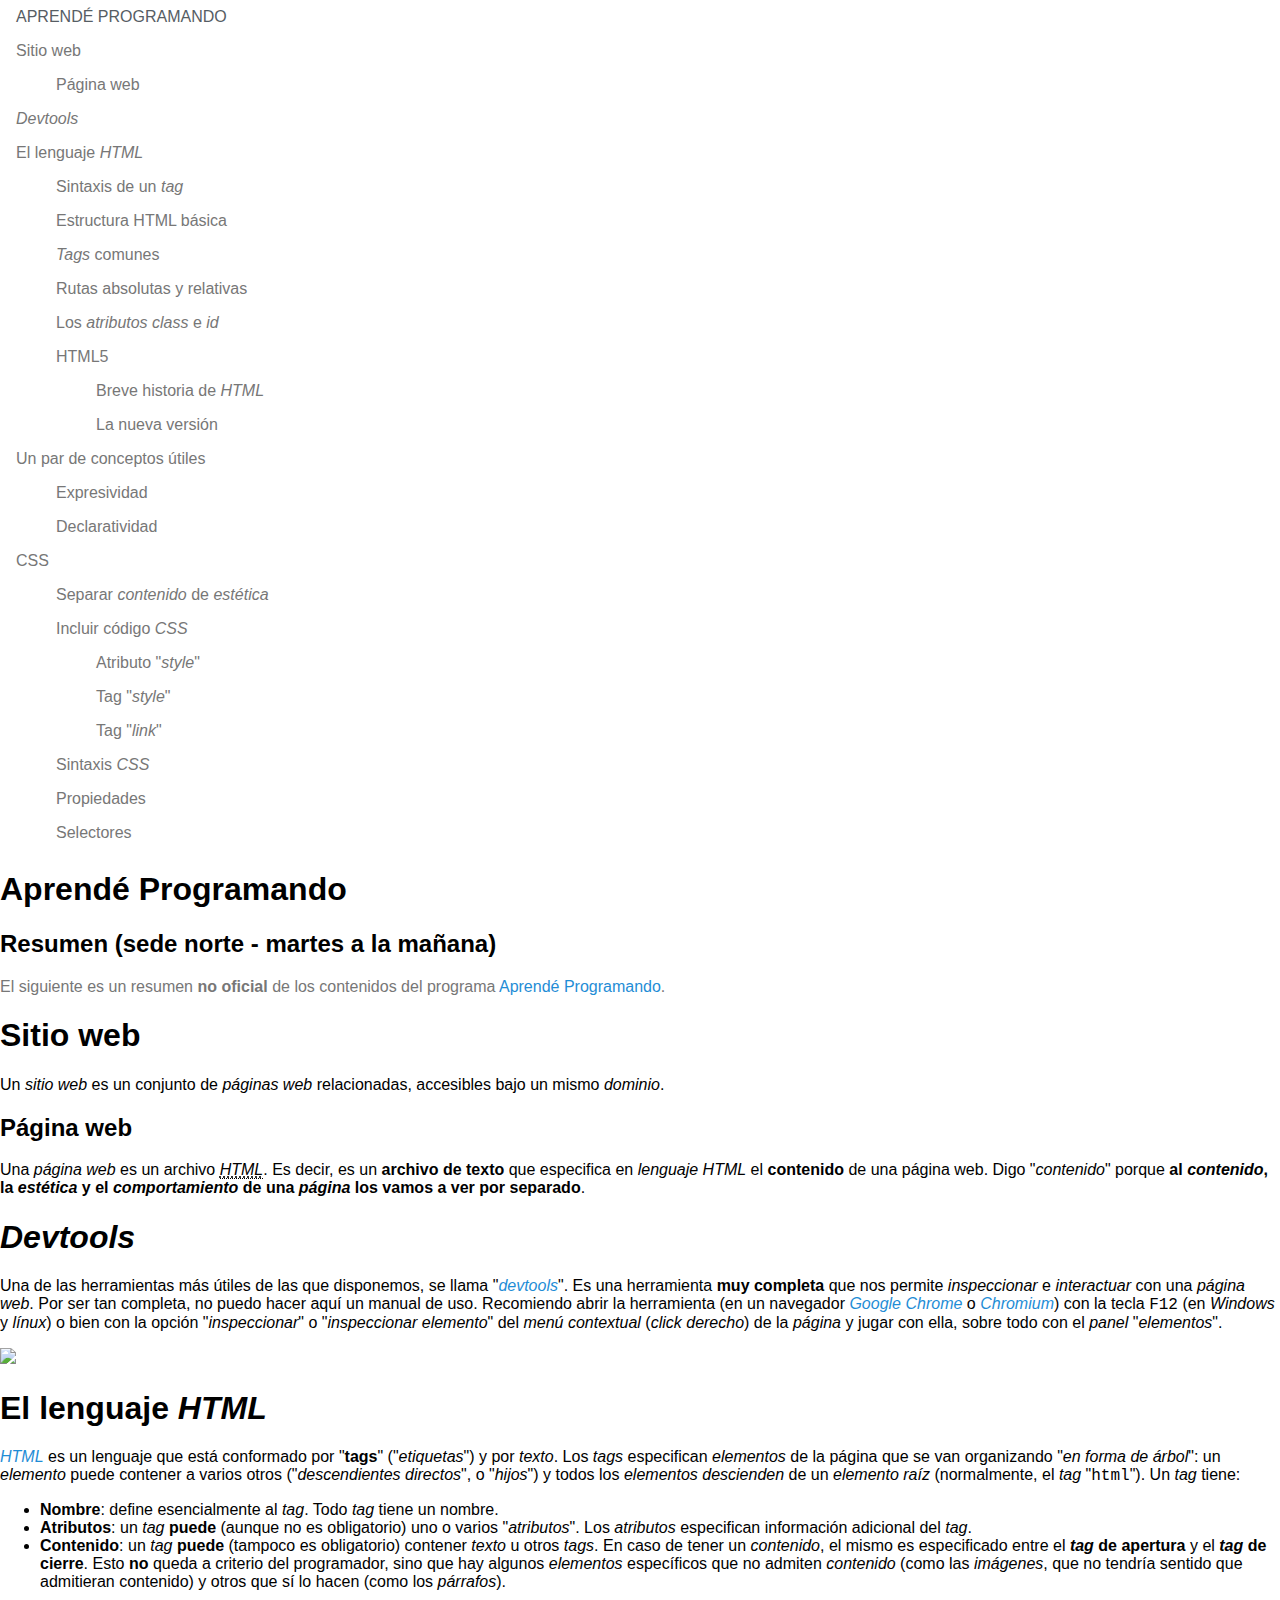
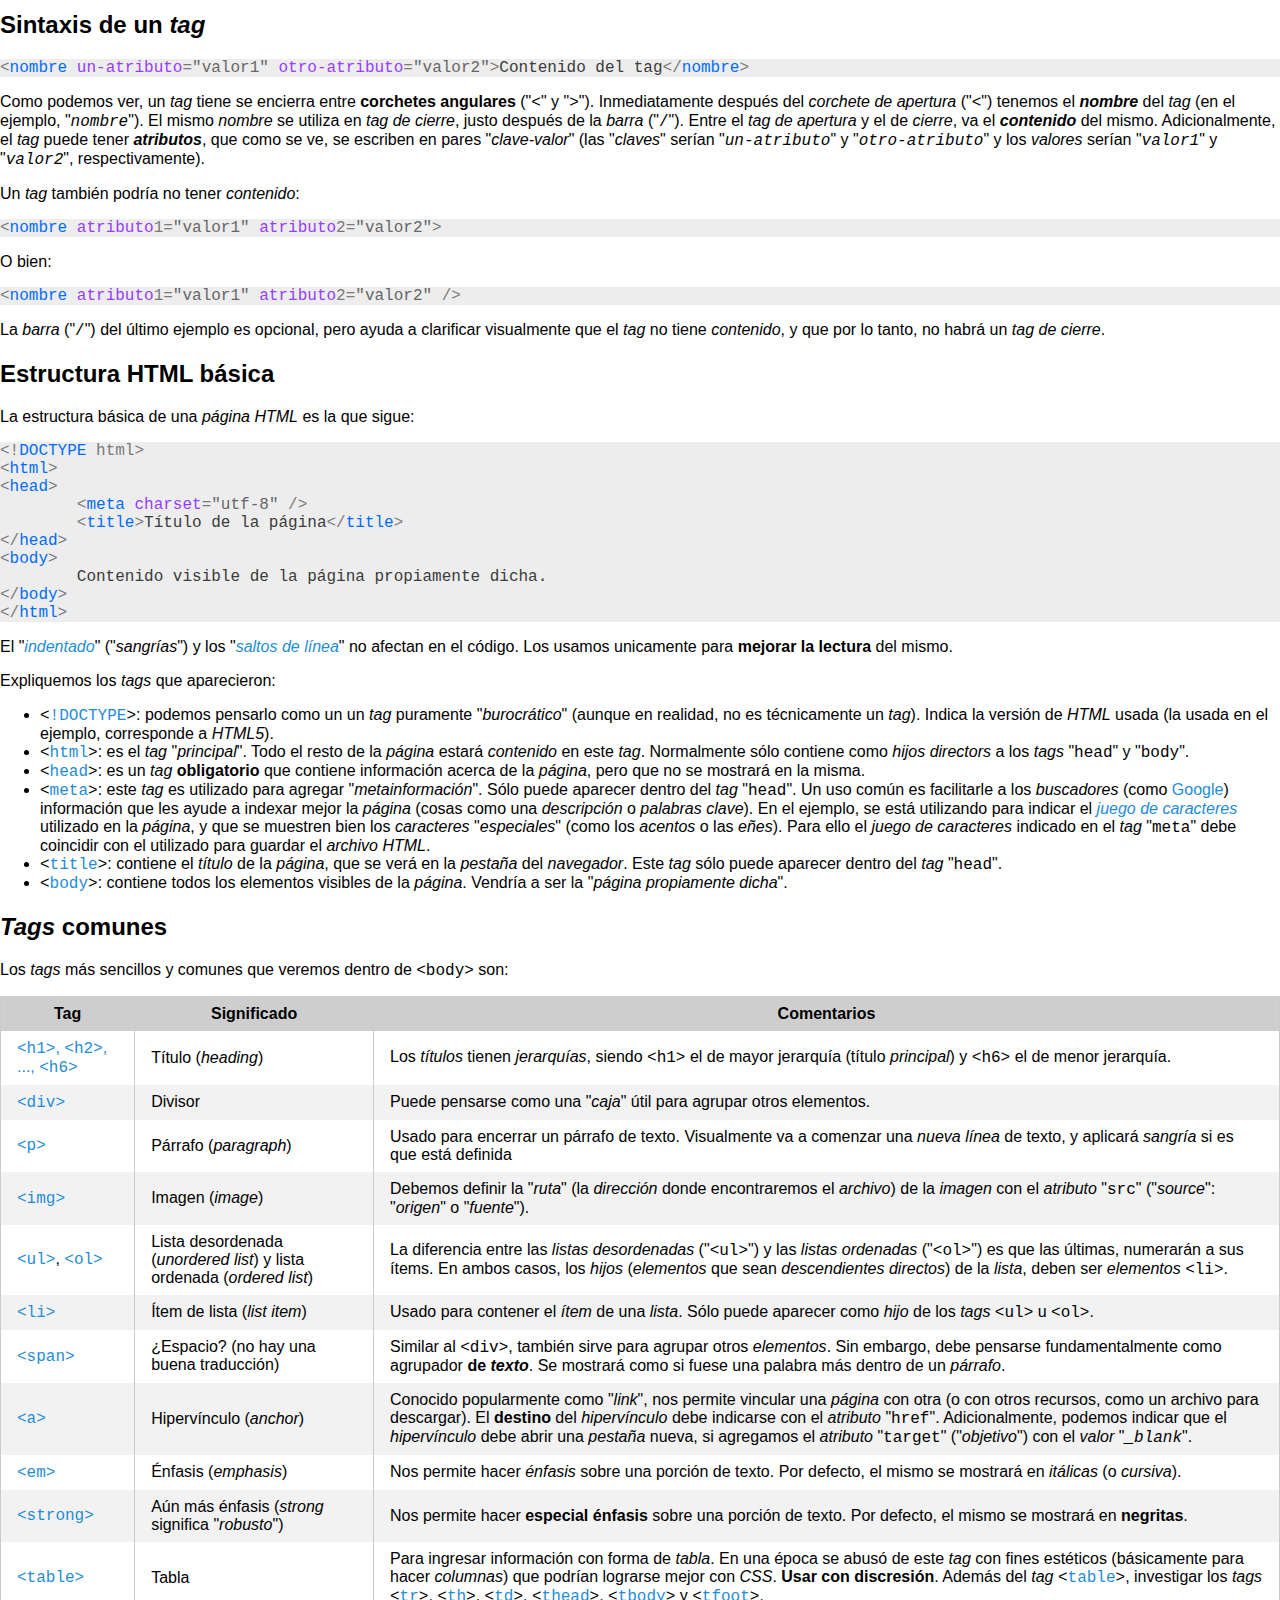
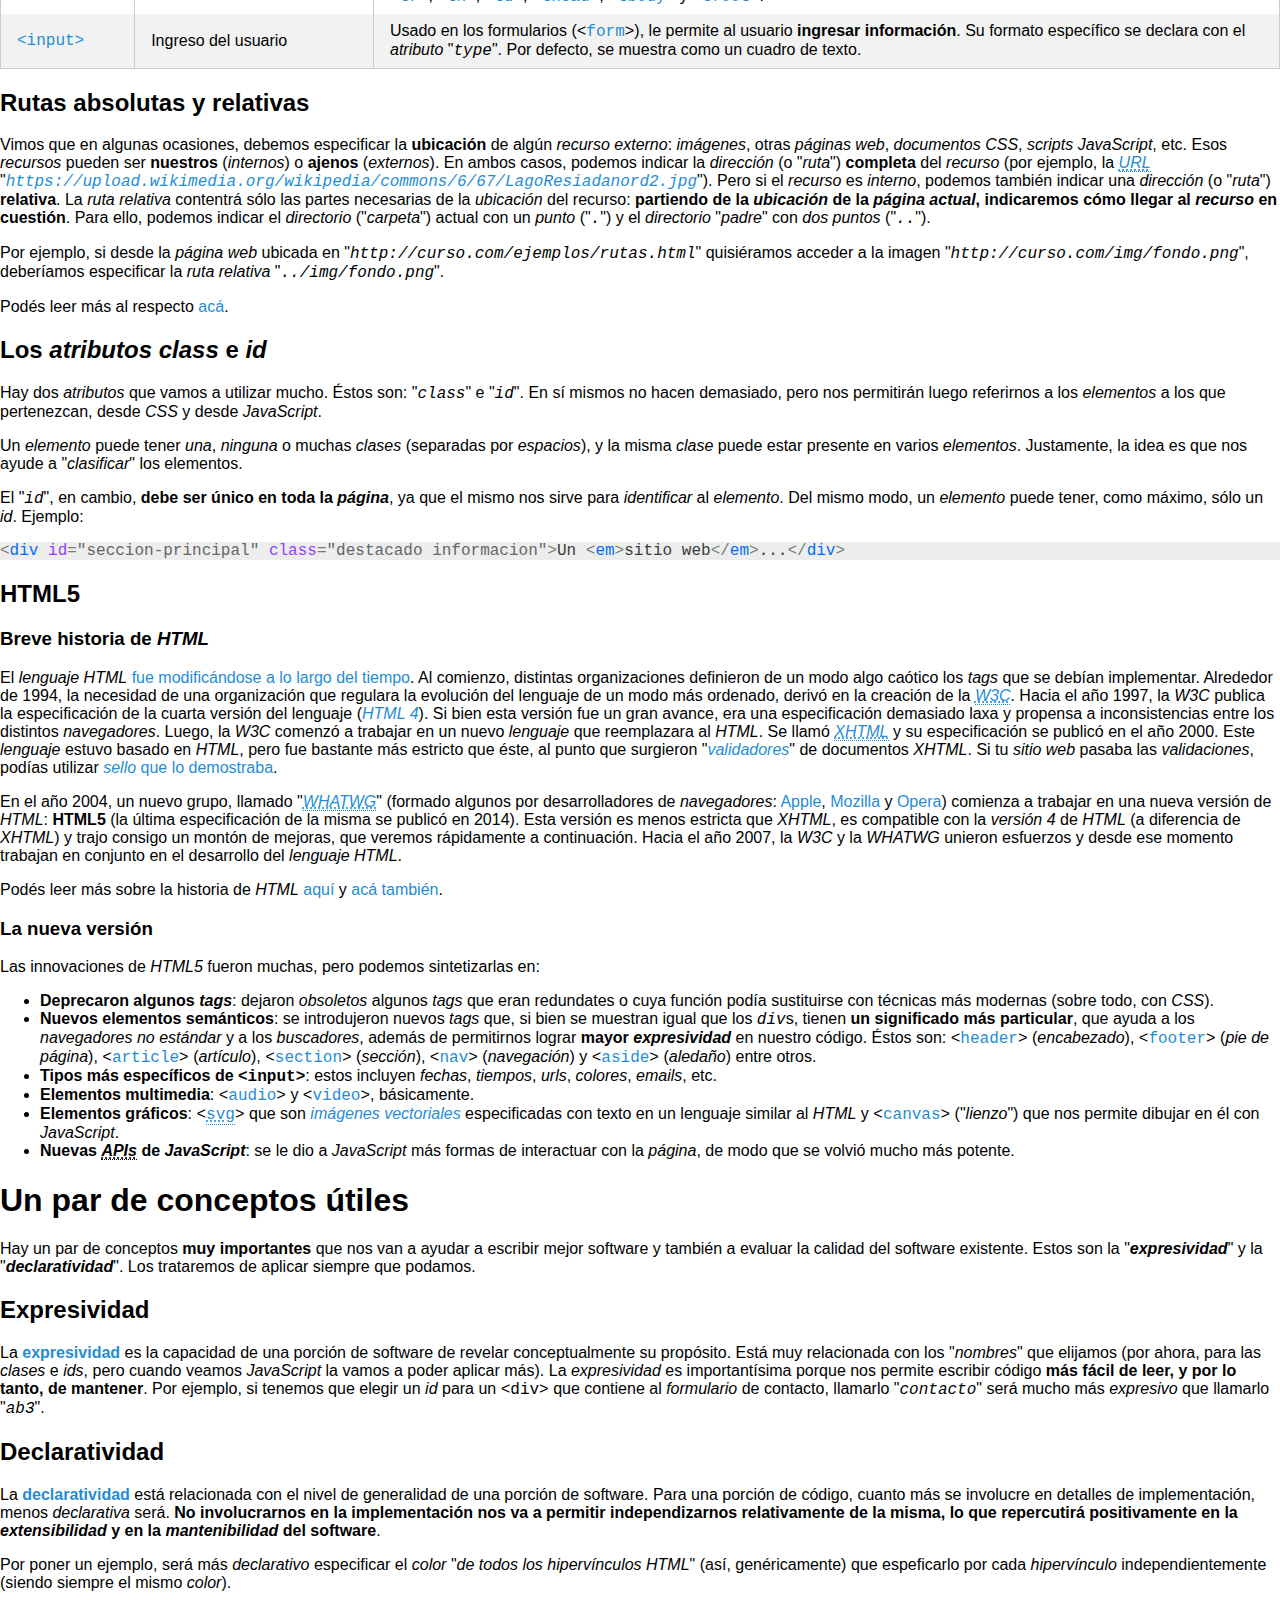
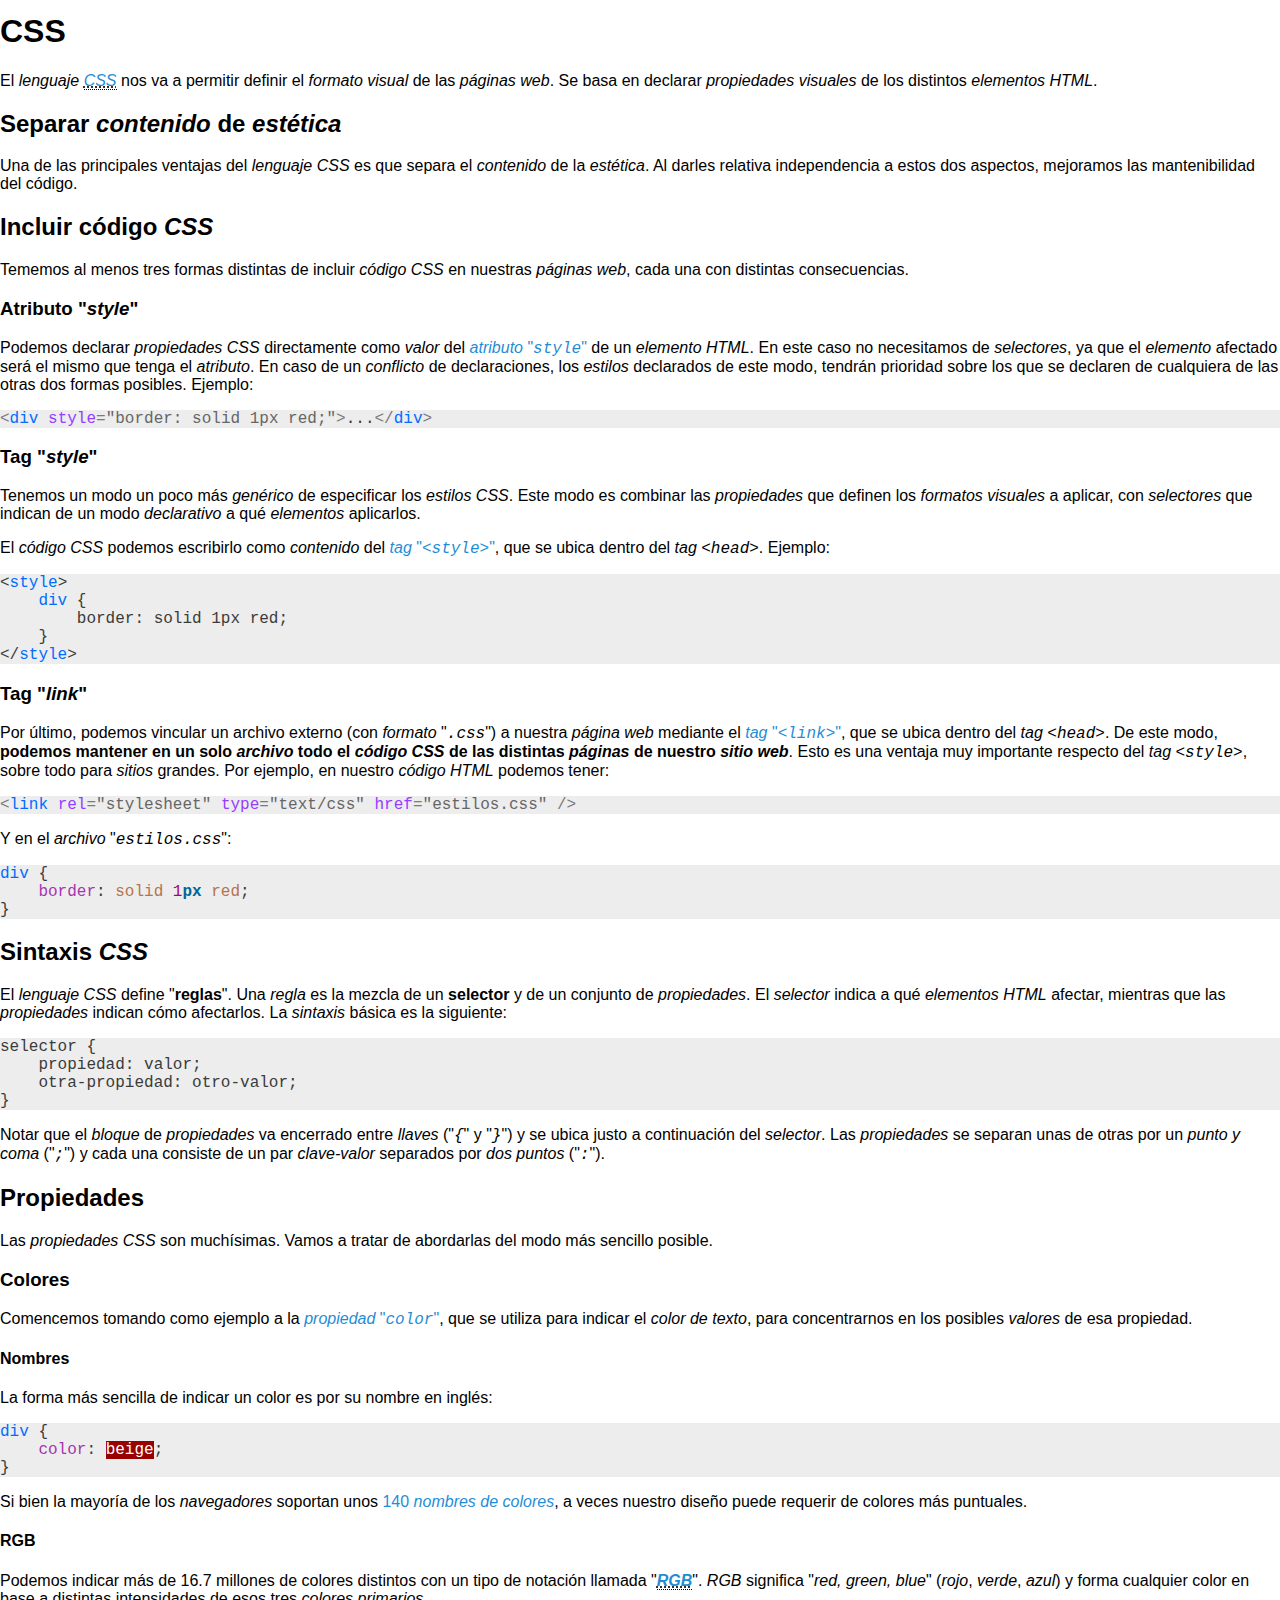
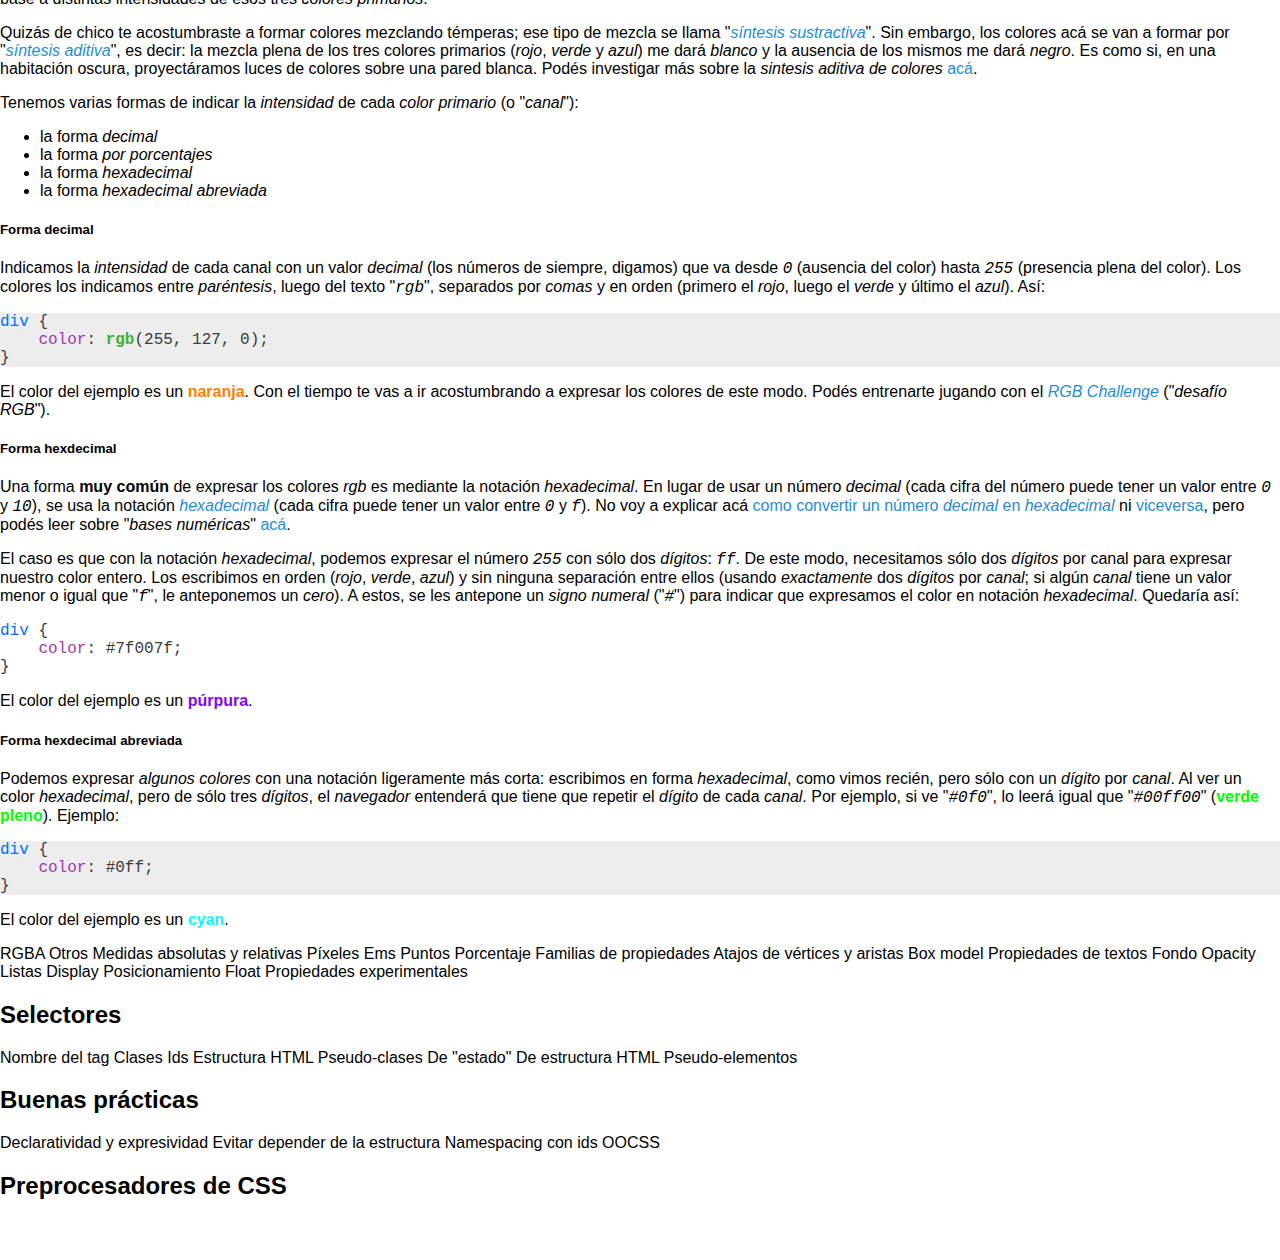
==== commit e51eb213: "Notación de colores hexadecimal abreviada" ====
--- a/index.html
+++ b/index.html
@@ -343,7 +343,15 @@
 </pre>
 				<p>El color del ejemplo es un <strong><span style="color: #7f07f0;">púrpura</span></strong>.</p>
 
-						Hexadecimal abreviada
+				<h5 class="content-subhead" id="colores-rgb-decimal-css">Forma hexdecimal abreviada</h5>
+				<p>Podemos expresar <em>algunos colores</em> con una notación ligeramente más corta: escribimos en forma <em>hexadecimal</em>, como vimos recién, pero sólo con un <em>dígito</em> por <em>canal</em>. Al ver un color <em>hexadecimal</em>, pero de sólo tres <em>dígitos</em>, el <em>navegador</em> entenderá que tiene que repetir el <em>dígito</em> de cada <em>canal</em>. Por ejemplo, si ve &quot;<em><code>#0f0</code></em>&quot;, lo leerá igual que &quot;<em><code>#00ff00</code></em>&quot; (<strong><span style="color: #0f0;">verde pleno</span></strong>). Ejemplo:</p>
+<pre style="background:#ededed;color:#3b3b3b"><span style="color:#016cff">div</span> {
+    <span style="color:#a535ae">color</span>: #0ff;
+}
+</pre>				
+				<p>El color del ejemplo es un <strong><span style="color: #0ff;">cyan</span></strong>.</p>
+
+
 					RGBA
 					Otros
 				Medidas absolutas y relativas
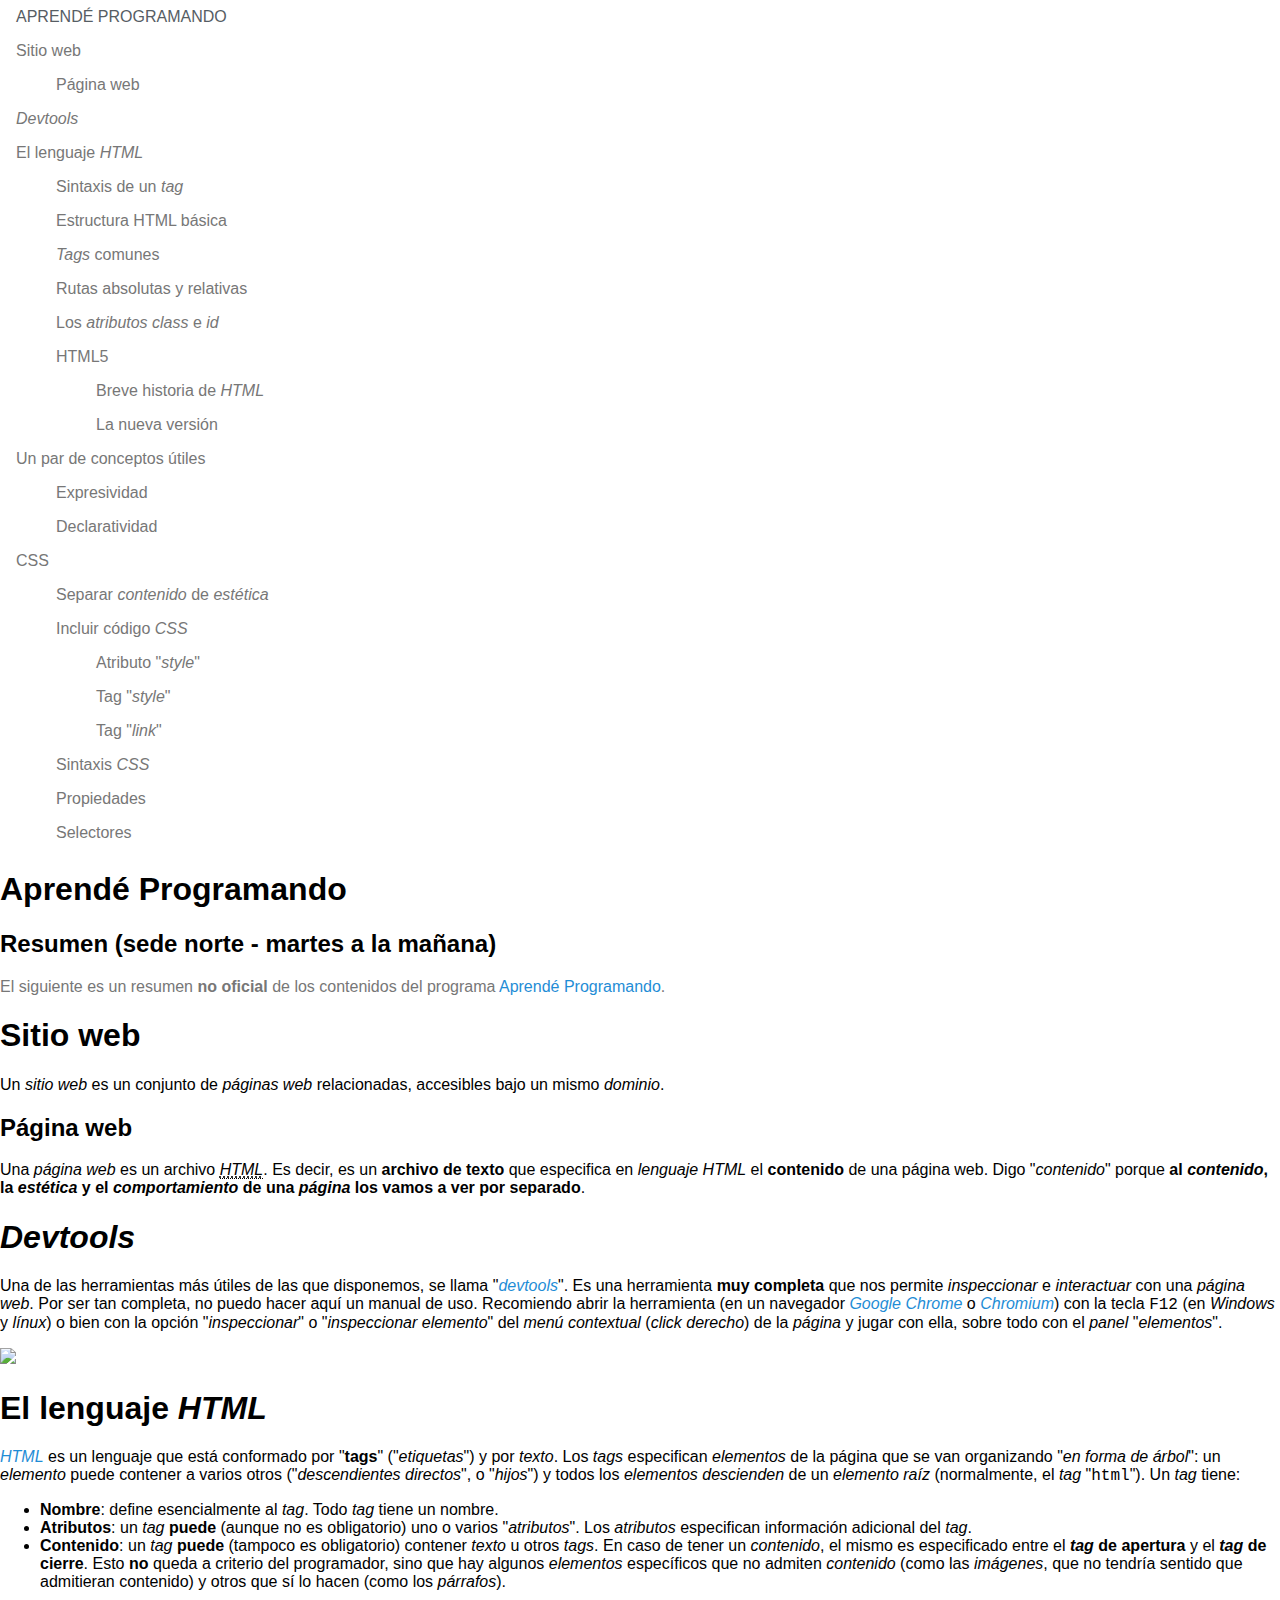
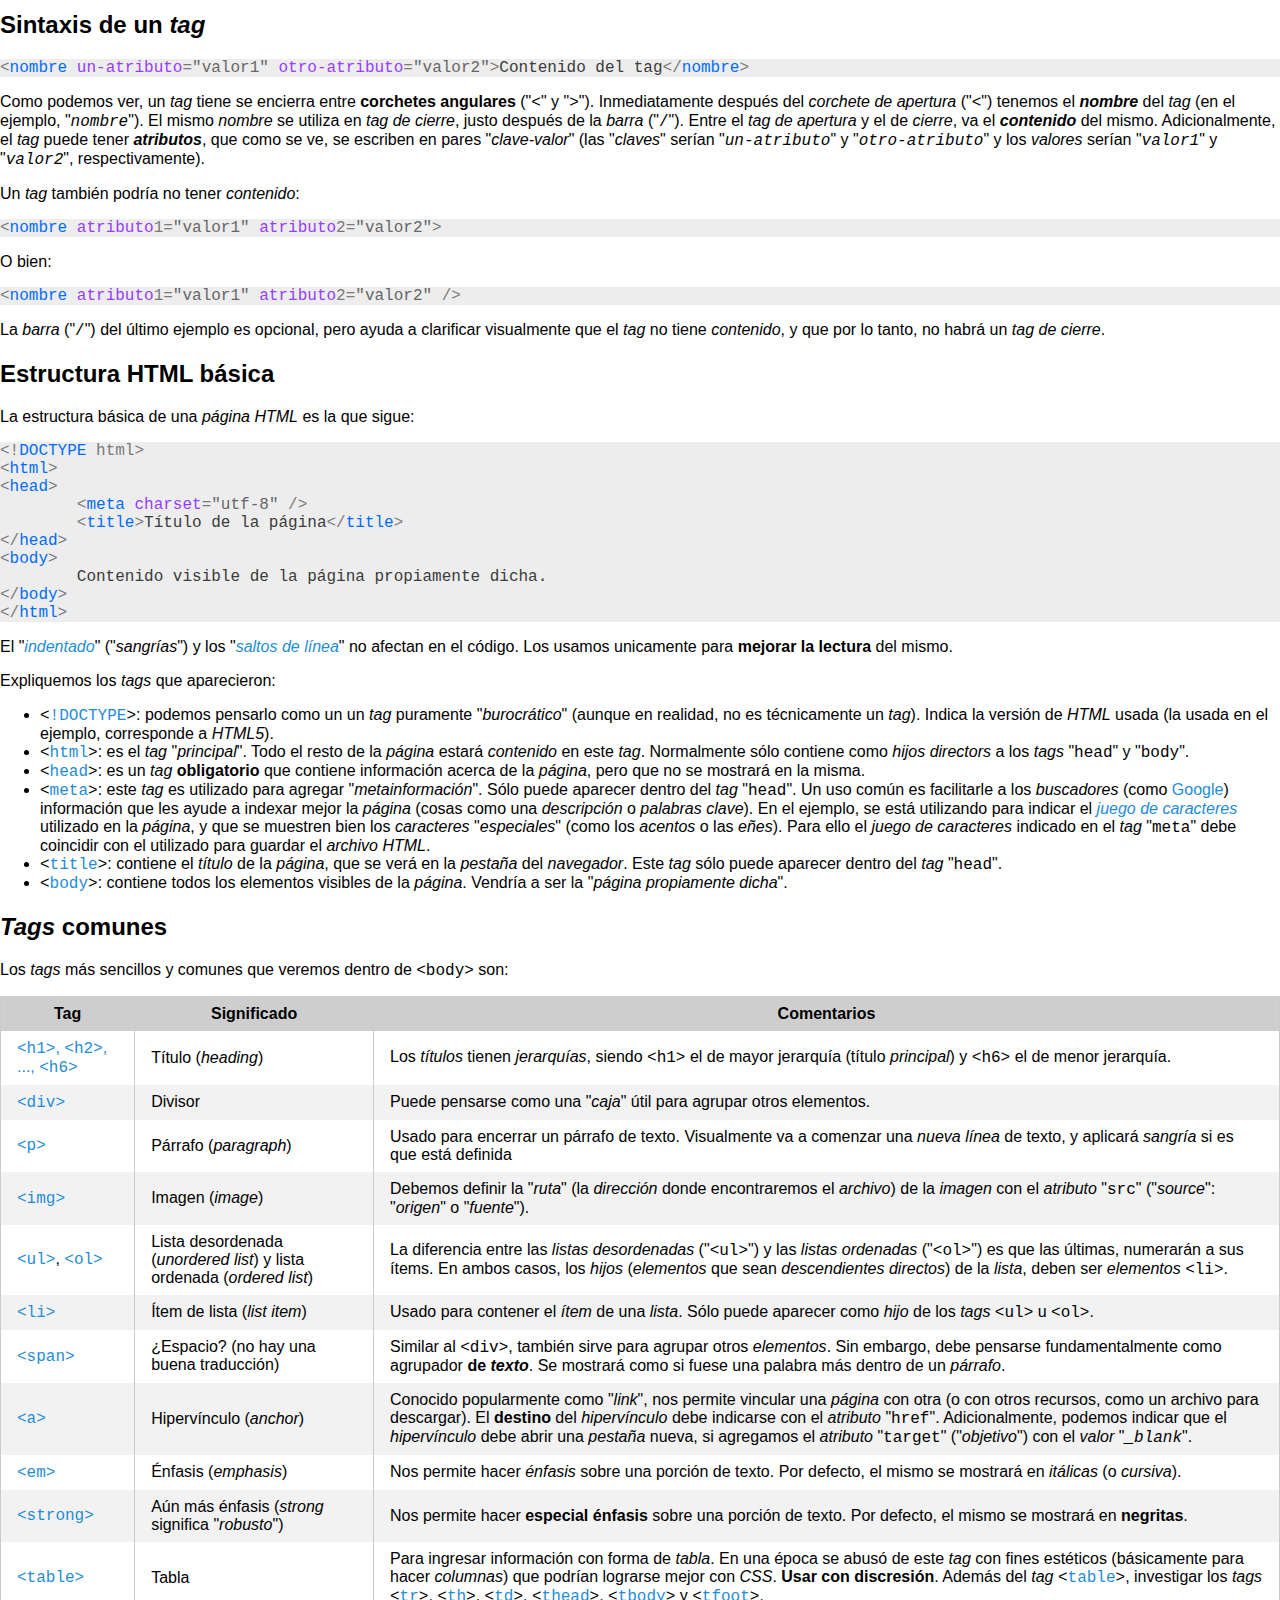
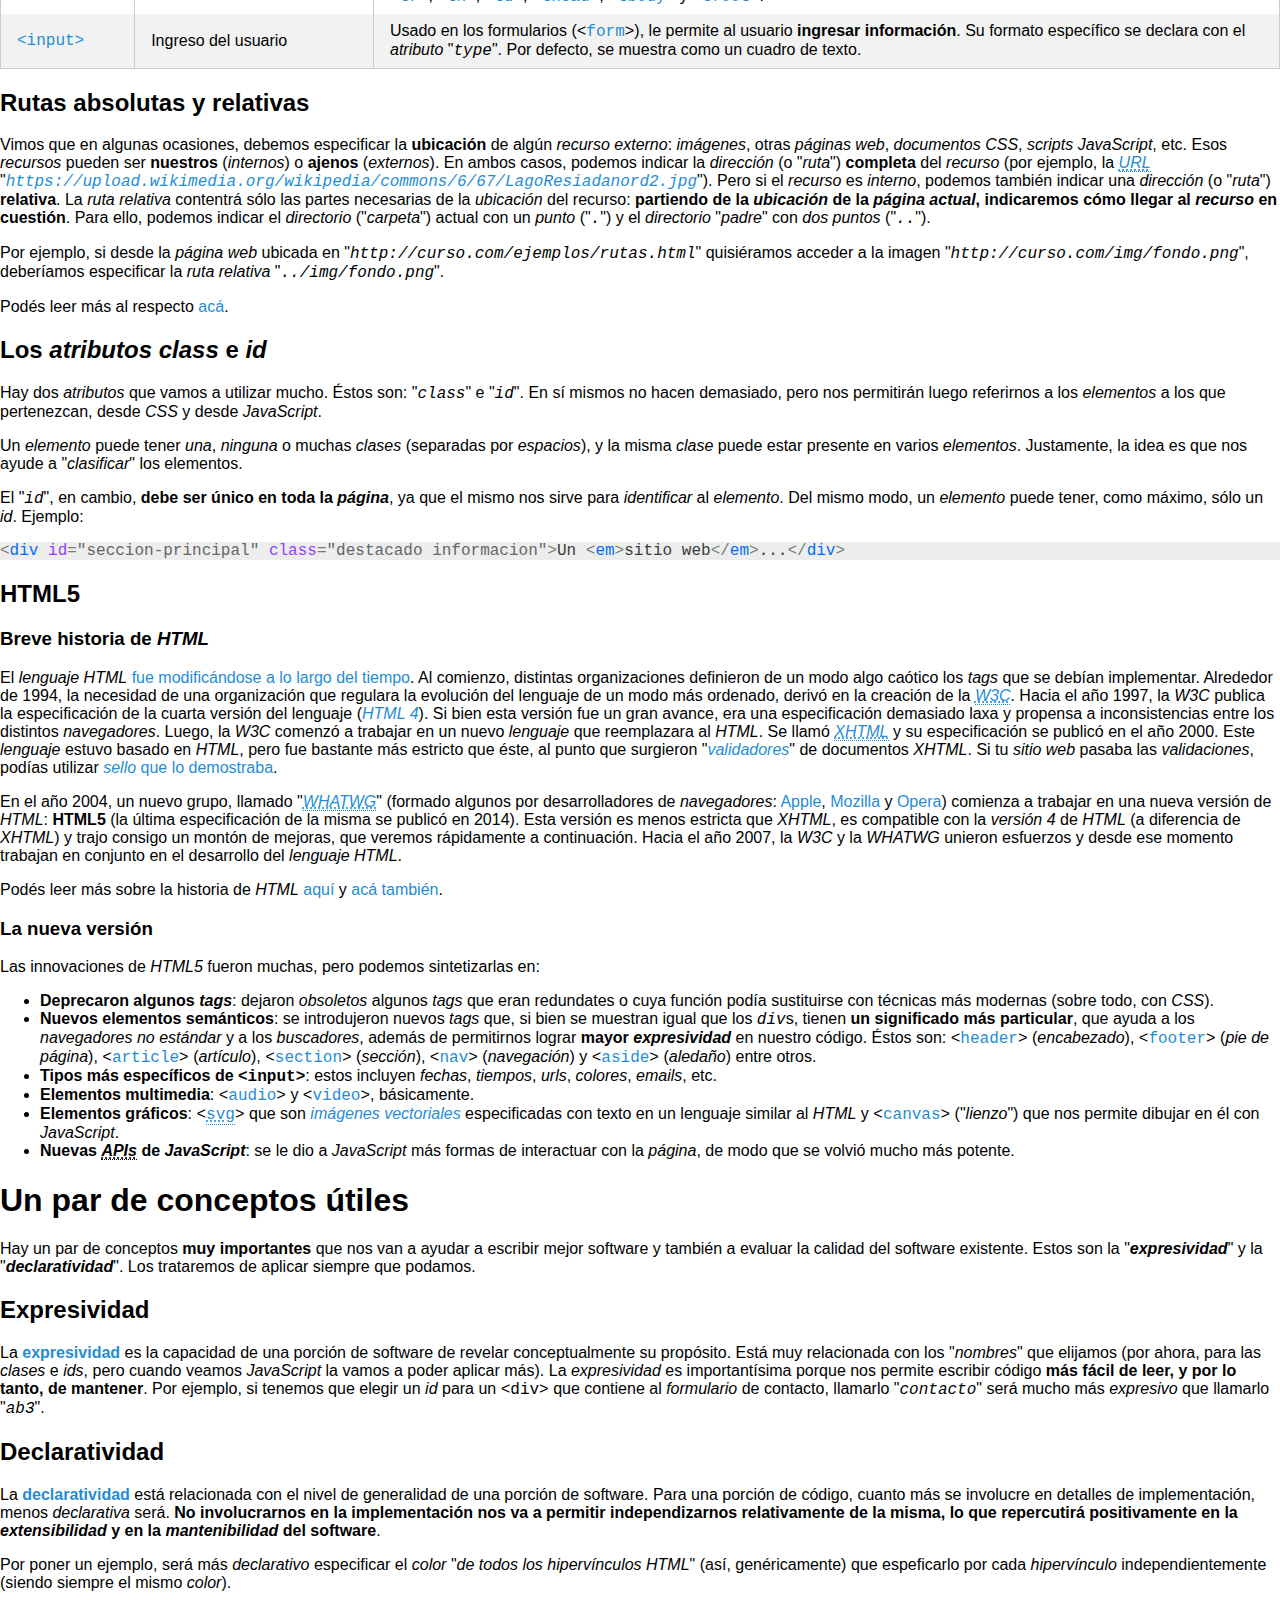
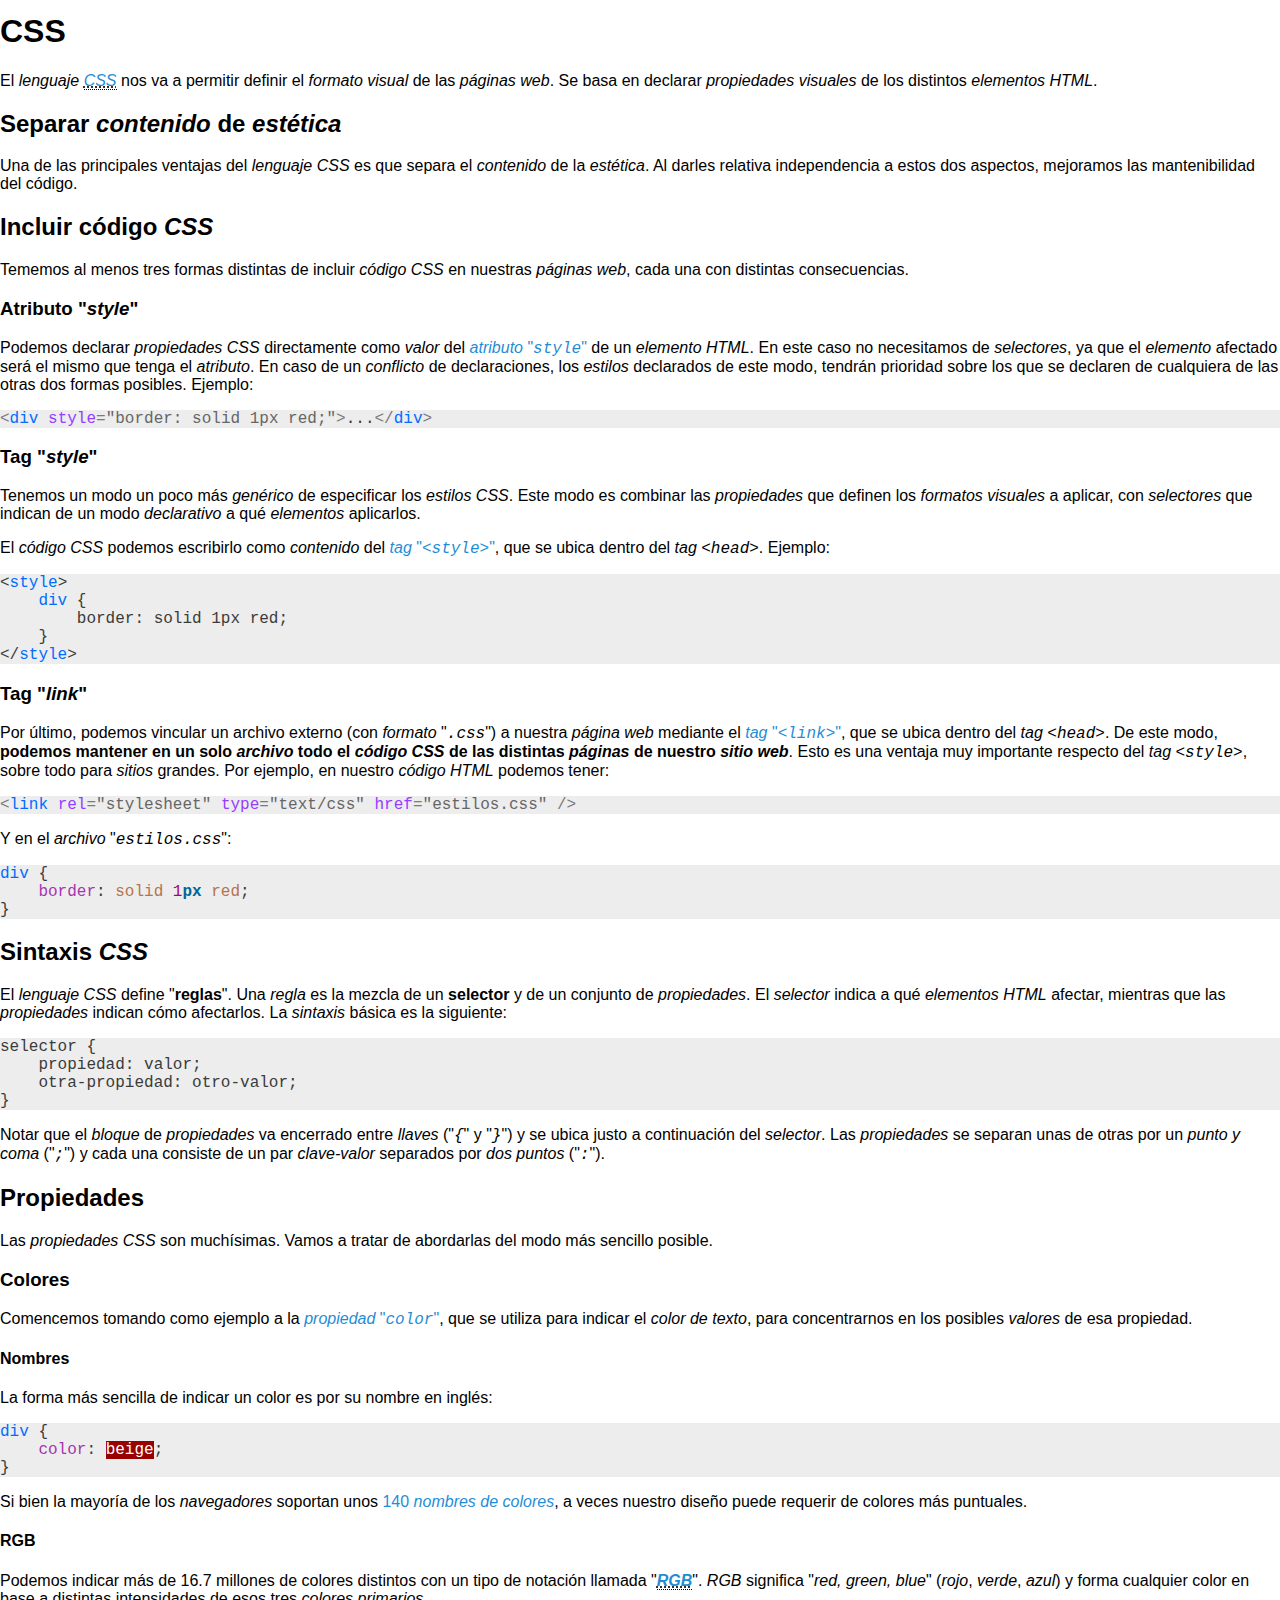
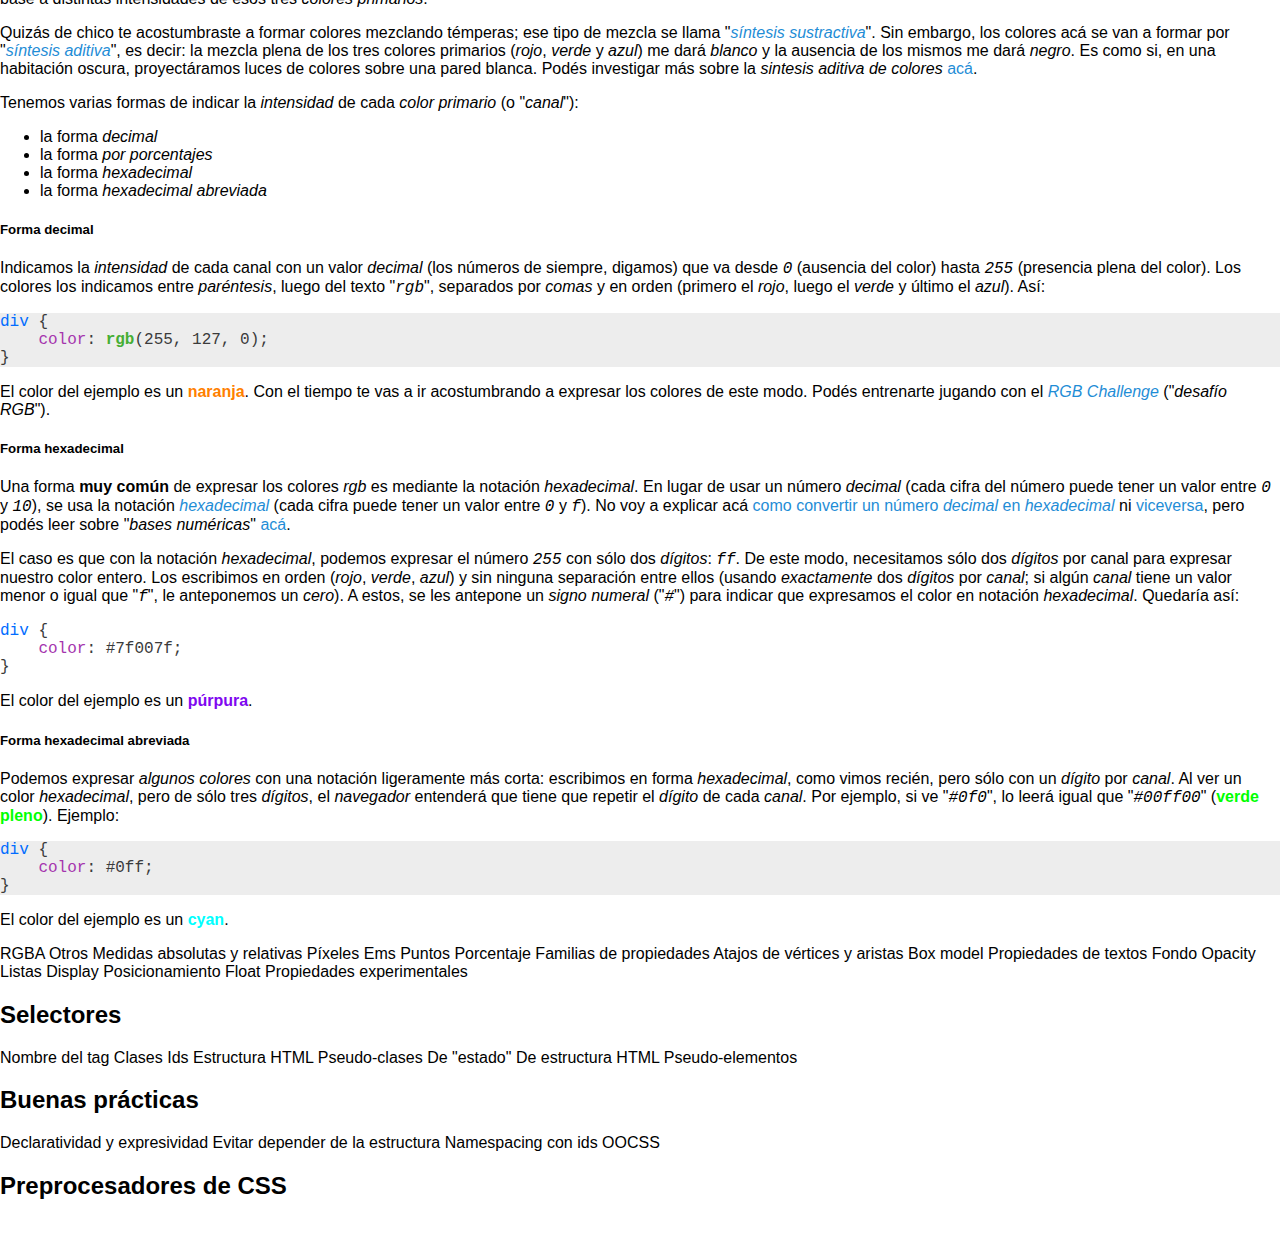
==== commit 4e138ba0: "Fixed typo" ====
--- a/index.html
+++ b/index.html
@@ -334,7 +334,7 @@
 </pre>
 				<p>El color del ejemplo es un <strong><span style="color: rgb(255, 127, 0);">naranja</span></strong>. Con el tiempo te vas a ir acostumbrando a expresar los colores de este modo. Podés entrenarte jugando con el <em><a href="http://www.rgbchallenge.com/" target="_blank">RGB Challenge</a></em> (&quot;<em>desafío RGB</em>&quot;).</p>
 
-				<h5 class="content-subhead" id="colores-rgb-hexdecimal-css">Forma hexdecimal</h5>
+				<h5 class="content-subhead" id="colores-rgb-hexadecimal-css">Forma hexadecimal</h5>
 				<p>Una forma <strong>muy común</strong> de expresar los colores <em>rgb</em> es mediante la notación <em>hexadecimal</em>. En lugar de usar un número <em>decimal</em> (cada cifra del número puede tener un valor entre <em><code>0</code></em> y <em><code>10</code></em>), se usa la notación <em><a href="https://es.wikipedia.org/wiki/Sistema_hexadecimal" target="_blank">hexadecimal</a></em> (cada cifra puede tener un valor entre <em><code>0</code></em> y <em><code>f</code></em>). No voy a explicar acá <a href="http://es.wikihow.com/convertir-de-decimal-a-hexadecimal" target="_blank">como convertir un número <em>decimal</em> en <em>hexadecimal</em></a> ni <a href="http://es.wikihow.com/convertir-un-n%C3%BAmero-hexadecimal-a-decimal-o-binario" target="_blank">viceversa</a>, pero podés leer sobre &quot;<em>bases numéricas</em>&quot; <a href="http://www.pablin.com.ar/computer/cursos/varios/basesnum.htm" target="_blank">acá</a>.</p>
 				<p>El caso es que con la notación <em>hexadecimal</em>, podemos expresar el número <em><code>255</code></em> con sólo dos <em>dígitos</em>: <em><code>ff</code></em>. De este modo, necesitamos sólo dos <em>dígitos</em> por canal para expresar nuestro color entero. Los escribimos en orden (<em>rojo</em>, <em>verde</em>, <em>azul</em>) y sin ninguna separación entre ellos (usando <em>exactamente</em> dos <em>dígitos</em> por <em>canal</em>; si algún <em>canal</em> tiene un valor menor o igual que &quot;<em><code>f</code></em>&quot;, le anteponemos un <em>cero</em>). A estos, se les antepone un <em>signo numeral</em> (&quot;<em><code>#</code></em>&quot;) para indicar que expresamos el color en notación <em>hexadecimal</em>. Quedaría así:</p>
 <pre style="background:#fff;color:#3b3b3b"><span style="color:#016cff">div</span> {
@@ -343,7 +343,7 @@
 </pre>
 				<p>El color del ejemplo es un <strong><span style="color: #7f07f0;">púrpura</span></strong>.</p>
 
-				<h5 class="content-subhead" id="colores-rgb-decimal-css">Forma hexdecimal abreviada</h5>
+				<h5 class="content-subhead" id="colores-rgb-decimal-css">Forma hexadecimal abreviada</h5>
 				<p>Podemos expresar <em>algunos colores</em> con una notación ligeramente más corta: escribimos en forma <em>hexadecimal</em>, como vimos recién, pero sólo con un <em>dígito</em> por <em>canal</em>. Al ver un color <em>hexadecimal</em>, pero de sólo tres <em>dígitos</em>, el <em>navegador</em> entenderá que tiene que repetir el <em>dígito</em> de cada <em>canal</em>. Por ejemplo, si ve &quot;<em><code>#0f0</code></em>&quot;, lo leerá igual que &quot;<em><code>#00ff00</code></em>&quot; (<strong><span style="color: #0f0;">verde pleno</span></strong>). Ejemplo:</p>
 <pre style="background:#ededed;color:#3b3b3b"><span style="color:#016cff">div</span> {
     <span style="color:#a535ae">color</span>: #0ff;
